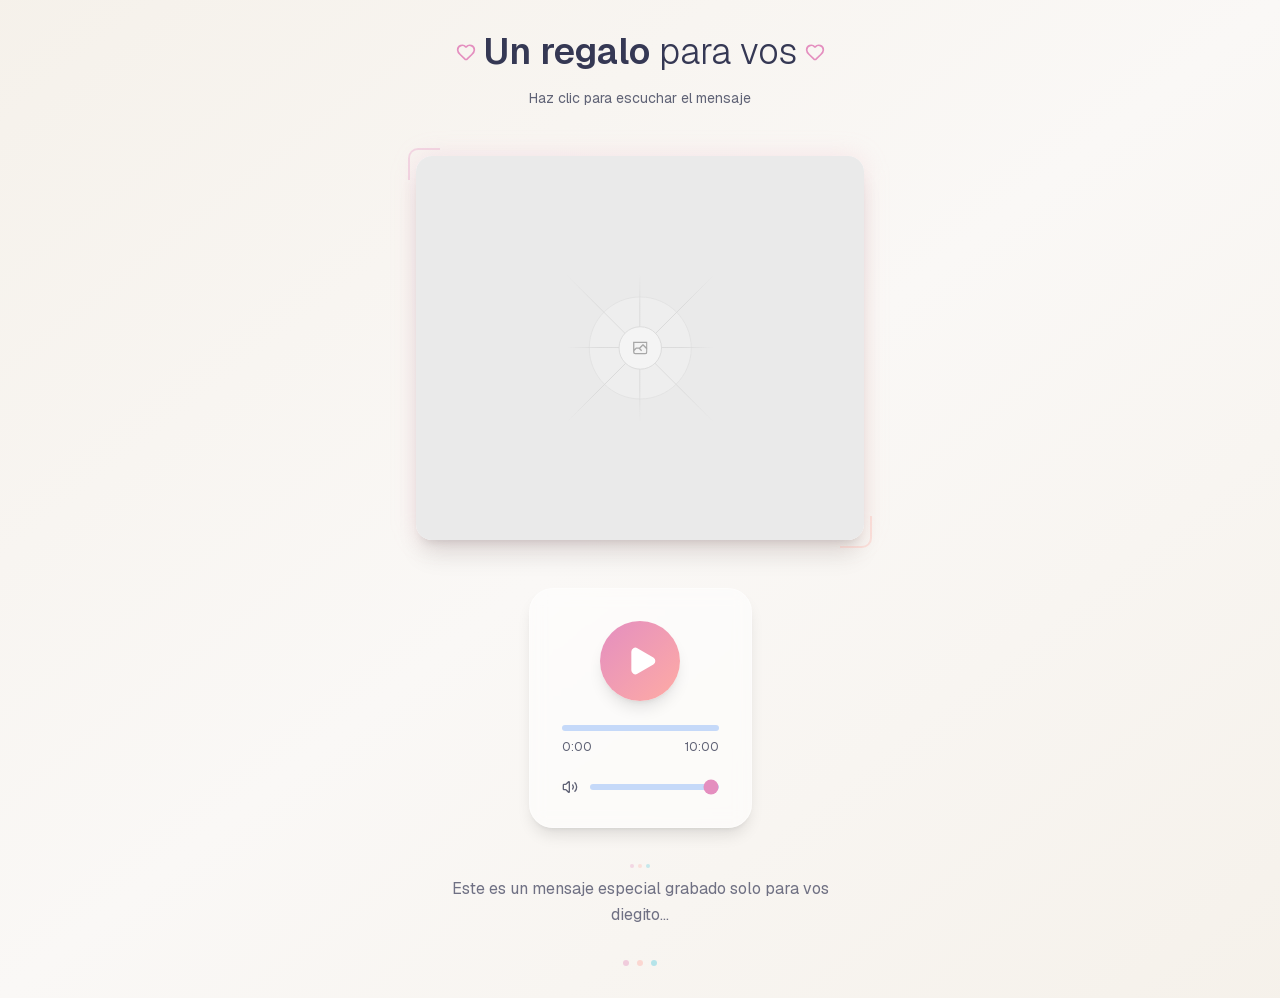
==== index.html @ 99f35101 "reordenando proyecto" ====
<!DOCTYPE html><html lang="es" class="bg-background"><head><meta charSet="utf-8"/><meta name="viewport" content="width=device-width, initial-scale=1"/><link rel="preload" href="/_next/static/media/797e433ab948586e-s.p.09zddjkbdep5a.woff2" as="font" crossorigin="" type="font/woff2"/><link rel="preload" href="/_next/static/media/caa3a2e1cccd8315-s.p.09~u27dqhyhd6.woff2" as="font" crossorigin="" type="font/woff2"/><link rel="preload" as="image" href="/placeholder.svg?height=400&amp;width=400"/><link rel="stylesheet" href="/_next/static/chunks/11unif--rw5h8.css" data-precedence="next"/><link rel="stylesheet" href="/_next/static/chunks/0zz5r8mtk~.bx.css" data-precedence="next"/><link rel="preload" as="script" fetchPriority="low" href="/_next/static/chunks/02yc90psx--ft.js"/><script src="/_next/static/chunks/0cje14_narrpx.js" async=""></script><script src="/_next/static/chunks/0xit3wd5pz8p7.js" async=""></script><script src="/_next/static/chunks/10u3y4bw1ayzs.js" async=""></script><script src="/_next/static/chunks/turbopack-0tns7n2_ygin..js" async=""></script><script src="/_next/static/chunks/0ya5kixflpvgt.js" async=""></script><script src="/_next/static/chunks/0d3tkj33oycf2.js" async=""></script><script src="/_next/static/chunks/0gewijohfyari.js" async=""></script><meta name="next-size-adjust" content=""/><title>Un regalo especial para vos</title><meta name="description" content="Una página creada con amor"/><meta name="generator" content="v0.app"/><link rel="icon" href="/icon-light-32x32.png" media="(prefers-color-scheme: light)"/><link rel="icon" href="/icon-dark-32x32.png" media="(prefers-color-scheme: dark)"/><link rel="icon" href="/icon.svg" type="image/svg+xml"/><link rel="apple-touch-icon" href="/apple-icon.png"/><script src="/_next/static/chunks/03~yq9q893hmn.js" noModule=""></script></head><body class="font-sans antialiased"><div hidden=""><!--$--><!--/$--></div><main class="min-h-screen bg-gradient-to-br from-background via-[#faf8f6] to-background flex flex-col items-center justify-center p-4 md:p-8"><div class="absolute top-0 left-0 w-96 h-96 bg-secondary/20 rounded-full blur-3xl -z-10"></div><div class="absolute bottom-0 right-0 w-96 h-96 bg-accent/20 rounded-full blur-3xl -z-10"></div><div class="absolute top-1/2 left-1/4 w-72 h-72 bg-primary/10 rounded-full blur-2xl -z-10"></div><div class="w-full max-w-md"><div class="text-center mb-12 space-y-2"><div class="flex items-center justify-center gap-2 mb-4"><svg xmlns="http://www.w3.org/2000/svg" width="20" height="20" viewBox="0 0 24 24" fill="none" stroke="currentColor" stroke-width="2" stroke-linecap="round" stroke-linejoin="round" class="lucide lucide-heart text-primary animate-pulse" aria-hidden="true"><path d="M2 9.5a5.5 5.5 0 0 1 9.591-3.676.56.56 0 0 0 .818 0A5.49 5.49 0 0 1 22 9.5c0 2.29-1.5 4-3 5.5l-5.492 5.313a2 2 0 0 1-3 .019L5 15c-1.5-1.5-3-3.2-3-5.5"></path></svg><h1 class="text-3xl md:text-4xl font-light text-foreground"><span class="font-semibold">Un regalo</span> para vos</h1><svg xmlns="http://www.w3.org/2000/svg" width="20" height="20" viewBox="0 0 24 24" fill="none" stroke="currentColor" stroke-width="2" stroke-linecap="round" stroke-linejoin="round" class="lucide lucide-heart text-primary animate-pulse" aria-hidden="true"><path d="M2 9.5a5.5 5.5 0 0 1 9.591-3.676.56.56 0 0 0 .818 0A5.49 5.49 0 0 1 22 9.5c0 2.29-1.5 4-3 5.5l-5.492 5.313a2 2 0 0 1-3 .019L5 15c-1.5-1.5-3-3.2-3-5.5"></path></svg></div><p class="text-sm text-muted-foreground">Haz clic para escuchar el mensaje</p></div><div class="mb-12"><div class="relative group"><div class="absolute inset-0 bg-gradient-to-br from-primary/20 to-secondary/20 rounded-2xl blur-md group-hover:blur-lg transition-all duration-300"></div><div class="relative bg-white rounded-2xl overflow-hidden shadow-xl group-hover:shadow-2xl transition-all duration-300 aspect-square md:aspect-auto md:h-96"><img alt="Foto especial" decoding="async" data-nimg="fill" class="object-cover" style="position:absolute;height:100%;width:100%;left:0;top:0;right:0;bottom:0;color:transparent" src="/placeholder.svg?height=400&amp;width=400"/><div class="absolute inset-0 bg-gradient-to-t from-black/5 via-transparent to-transparent opacity-0 group-hover:opacity-100 transition-opacity duration-300"></div></div><div class="absolute -top-2 -left-2 w-8 h-8 border-t-2 border-l-2 border-primary/30 rounded-tl-lg"></div><div class="absolute -bottom-2 -right-2 w-8 h-8 border-b-2 border-r-2 border-secondary/30 rounded-br-lg"></div></div></div><div class="flex justify-center mb-12"><div class="bg-white/50 backdrop-blur-sm rounded-3xl p-8 shadow-lg border border-white/40"><div class="flex flex-col items-center gap-6 w-full max-w-xs"><audio src="/diegito.mp3" crossorigin="anonymous"></audio><button class="relative w-20 h-20 rounded-full bg-gradient-to-br from-primary to-secondary flex items-center justify-center text-white shadow-lg hover:shadow-xl transition-all duration-300 hover:scale-105 active:scale-95" aria-label="Reproducir"><svg xmlns="http://www.w3.org/2000/svg" width="32" height="32" viewBox="0 0 24 24" fill="currentColor" stroke="currentColor" stroke-width="2" stroke-linecap="round" stroke-linejoin="round" class="lucide lucide-play ml-1" aria-hidden="true"><path d="M5 5a2 2 0 0 1 3.008-1.728l11.997 6.998a2 2 0 0 1 .003 3.458l-12 7A2 2 0 0 1 5 19z"></path></svg></button><div class="w-full space-y-2"><div class="h-1.5 bg-muted rounded-full cursor-pointer group"><div class="h-full bg-gradient-to-r from-primary to-secondary rounded-full transition-all duration-150 group-hover:h-2" style="width:0%"></div></div><div class="flex justify-between text-xs text-muted-foreground"><span>0:00</span><span>10:00</span></div></div><div class="flex items-center gap-3 w-full"><svg xmlns="http://www.w3.org/2000/svg" width="16" height="16" viewBox="0 0 24 24" fill="none" stroke="currentColor" stroke-width="2" stroke-linecap="round" stroke-linejoin="round" class="lucide lucide-volume2 lucide-volume-2 text-muted-foreground flex-shrink-0" aria-hidden="true"><path d="M11 4.702a.705.705 0 0 0-1.203-.498L6.413 7.587A1.4 1.4 0 0 1 5.416 8H3a1 1 0 0 0-1 1v6a1 1 0 0 0 1 1h2.416a1.4 1.4 0 0 1 .997.413l3.383 3.384A.705.705 0 0 0 11 19.298z"></path><path d="M16 9a5 5 0 0 1 0 6"></path><path d="M19.364 18.364a9 9 0 0 0 0-12.728"></path></svg><input type="range" min="0" max="1" step="0.01" class="w-full h-1.5 bg-muted rounded-full appearance-none cursor-pointer accent-primary" aria-label="Volumen" value="1"/></div></div></div></div><div class="text-center space-y-4 px-4"><p class="text-sm md:text-base text-foreground/70 leading-relaxed">Este es un mensaje especial grabado solo para vos diegito...</p><div class="flex justify-center gap-2 pt-4"><div class="w-1.5 h-1.5 rounded-full bg-primary/40"></div><div class="w-1.5 h-1.5 rounded-full bg-secondary/40"></div><div class="w-1.5 h-1.5 rounded-full bg-accent/40"></div></div></div></div><div class="absolute bottom-8 left-1/2 transform -translate-x-1/2 flex gap-1"><div class="w-1 h-1 rounded-full bg-primary/30 animate-bounce" style="animation-delay:0s"></div><div class="w-1 h-1 rounded-full bg-secondary/30 animate-bounce" style="animation-delay:0.1s"></div><div class="w-1 h-1 rounded-full bg-accent/30 animate-bounce" style="animation-delay:0.2s"></div></div></main><!--$--><!--/$--><!--$!--><template data-dgst="BAILOUT_TO_CLIENT_SIDE_RENDERING"></template><!--/$--><script src="/_next/static/chunks/02yc90psx--ft.js" id="_R_" async=""></script><script>(self.__next_f=self.__next_f||[]).push([0])</script><script>self.__next_f.push([1,"1:\"$Sreact.fragment\"\n2:I[39756,[\"/_next/static/chunks/0ya5kixflpvgt.js\",\"/_next/static/chunks/0d3tkj33oycf2.js\"],\"default\"]\n3:I[37457,[\"/_next/static/chunks/0ya5kixflpvgt.js\",\"/_next/static/chunks/0d3tkj33oycf2.js\"],\"default\"]\n4:I[2355,[\"/_next/static/chunks/0ya5kixflpvgt.js\",\"/_next/static/chunks/0d3tkj33oycf2.js\"],\"Analytics\"]\n5:I[47257,[\"/_next/static/chunks/0ya5kixflpvgt.js\",\"/_next/static/chunks/0d3tkj33oycf2.js\"],\"ClientPageRoot\"]\n6:I[31713,[\"/_next/static/chunks/0ya5kixflpvgt.js\",\"/_next/static/chunks/0d3tkj33oycf2.js\",\"/_next/static/chunks/0gewijohfyari.js\"],\"default\"]\n9:I[97367,[\"/_next/static/chunks/0ya5kixflpvgt.js\",\"/_next/static/chunks/0d3tkj33oycf2.js\"],\"OutletBoundary\"]\na:\"$Sreact.suspense\"\nc:I[97367,[\"/_next/static/chunks/0ya5kixflpvgt.js\",\"/_next/static/chunks/0d3tkj33oycf2.js\"],\"ViewportBoundary\"]\ne:I[97367,[\"/_next/static/chunks/0ya5kixflpvgt.js\",\"/_next/static/chunks/0d3tkj33oycf2.js\"],\"MetadataBoundary\"]\n10:I[68027,[\"/_next/static/chunks/0ya5kixflpvgt.js\",\"/_next/static/chunks/0d3tkj33oycf2.js\"],\"default\",1]\n:HL[\"/_next/static/chunks/11unif--rw5h8.css\",\"style\"]\n:HL[\"/_next/static/chunks/0zz5r8mtk~.bx.css\",\"style\"]\n:HL[\"/_next/static/media/797e433ab948586e-s.p.09zddjkbdep5a.woff2\",\"font\",{\"crossOrigin\":\"\",\"type\":\"font/woff2\"}]\n:HL[\"/_next/static/media/caa3a2e1cccd8315-s.p.09~u27dqhyhd6.woff2\",\"font\",{\"crossOrigin\":\"\",\"type\":\"font/woff2\"}]\n"])</script><script>self.__next_f.push([1,"0:{\"P\":null,\"c\":[\"\",\"\"],\"q\":\"\",\"i\":false,\"f\":[[[\"\",{\"children\":[\"__PAGE__\",{}]},\"$undefined\",\"$undefined\",16],[[\"$\",\"$1\",\"c\",{\"children\":[[[\"$\",\"link\",\"0\",{\"rel\":\"stylesheet\",\"href\":\"/_next/static/chunks/11unif--rw5h8.css\",\"precedence\":\"next\",\"crossOrigin\":\"$undefined\",\"nonce\":\"$undefined\"}],[\"$\",\"link\",\"1\",{\"rel\":\"stylesheet\",\"href\":\"/_next/static/chunks/0zz5r8mtk~.bx.css\",\"precedence\":\"next\",\"crossOrigin\":\"$undefined\",\"nonce\":\"$undefined\"}],[\"$\",\"script\",\"script-0\",{\"src\":\"/_next/static/chunks/0ya5kixflpvgt.js\",\"async\":true,\"nonce\":\"$undefined\"}],[\"$\",\"script\",\"script-1\",{\"src\":\"/_next/static/chunks/0d3tkj33oycf2.js\",\"async\":true,\"nonce\":\"$undefined\"}]],[\"$\",\"html\",null,{\"lang\":\"es\",\"className\":\"bg-background\",\"children\":[\"$\",\"body\",null,{\"className\":\"font-sans antialiased\",\"children\":[[\"$\",\"$L2\",null,{\"parallelRouterKey\":\"children\",\"error\":\"$undefined\",\"errorStyles\":\"$undefined\",\"errorScripts\":\"$undefined\",\"template\":[\"$\",\"$L3\",null,{}],\"templateStyles\":\"$undefined\",\"templateScripts\":\"$undefined\",\"notFound\":[[[\"$\",\"title\",null,{\"children\":\"404: This page could not be found.\"}],[\"$\",\"div\",null,{\"style\":{\"fontFamily\":\"system-ui,\\\"Segoe UI\\\",Roboto,Helvetica,Arial,sans-serif,\\\"Apple Color Emoji\\\",\\\"Segoe UI Emoji\\\"\",\"height\":\"100vh\",\"textAlign\":\"center\",\"display\":\"flex\",\"flexDirection\":\"column\",\"alignItems\":\"center\",\"justifyContent\":\"center\"},\"children\":[\"$\",\"div\",null,{\"children\":[[\"$\",\"style\",null,{\"dangerouslySetInnerHTML\":{\"__html\":\"body{color:#000;background:#fff;margin:0}.next-error-h1{border-right:1px solid rgba(0,0,0,.3)}@media (prefers-color-scheme:dark){body{color:#fff;background:#000}.next-error-h1{border-right:1px solid rgba(255,255,255,.3)}}\"}}],[\"$\",\"h1\",null,{\"className\":\"next-error-h1\",\"style\":{\"display\":\"inline-block\",\"margin\":\"0 20px 0 0\",\"padding\":\"0 23px 0 0\",\"fontSize\":24,\"fontWeight\":500,\"verticalAlign\":\"top\",\"lineHeight\":\"49px\"},\"children\":404}],[\"$\",\"div\",null,{\"style\":{\"display\":\"inline-block\"},\"children\":[\"$\",\"h2\",null,{\"style\":{\"fontSize\":14,\"fontWeight\":400,\"lineHeight\":\"49px\",\"margin\":0},\"children\":\"This page could not be found.\"}]}]]}]}]],[]],\"forbidden\":\"$undefined\",\"unauthorized\":\"$undefined\"}],[\"$\",\"$L4\",null,{}]]}]}]]}],{\"children\":[[\"$\",\"$1\",\"c\",{\"children\":[[\"$\",\"$L5\",null,{\"Component\":\"$6\",\"serverProvidedParams\":{\"searchParams\":{},\"params\":{},\"promises\":[\"$@7\",\"$@8\"]}}],[[\"$\",\"script\",\"script-0\",{\"src\":\"/_next/static/chunks/0gewijohfyari.js\",\"async\":true,\"nonce\":\"$undefined\"}]],[\"$\",\"$L9\",null,{\"children\":[\"$\",\"$a\",null,{\"name\":\"Next.MetadataOutlet\",\"children\":\"$@b\"}]}]]}],{},null,false,null]},null,false,null],[\"$\",\"$1\",\"h\",{\"children\":[null,[\"$\",\"$Lc\",null,{\"children\":\"$Ld\"}],[\"$\",\"div\",null,{\"hidden\":true,\"children\":[\"$\",\"$Le\",null,{\"children\":[\"$\",\"$a\",null,{\"name\":\"Next.Metadata\",\"children\":\"$Lf\"}]}]}],[\"$\",\"meta\",null,{\"name\":\"next-size-adjust\",\"content\":\"\"}]]}],false]],\"m\":\"$undefined\",\"G\":[\"$10\",[[\"$\",\"link\",\"0\",{\"rel\":\"stylesheet\",\"href\":\"/_next/static/chunks/11unif--rw5h8.css\",\"precedence\":\"next\",\"crossOrigin\":\"$undefined\",\"nonce\":\"$undefined\"}],[\"$\",\"link\",\"1\",{\"rel\":\"stylesheet\",\"href\":\"/_next/static/chunks/0zz5r8mtk~.bx.css\",\"precedence\":\"next\",\"crossOrigin\":\"$undefined\",\"nonce\":\"$undefined\"}]]],\"S\":true,\"h\":null,\"s\":\"$undefined\",\"l\":\"$undefined\",\"p\":\"$undefined\",\"d\":\"$undefined\",\"b\":\"1LnZJ5St9mzaXVSEYnc7F\"}\n"])</script><script>self.__next_f.push([1,"7:{}\n8:\"$0:f:0:1:1:children:0:props:children:0:props:serverProvidedParams:params\"\n"])</script><script>self.__next_f.push([1,"d:[[\"$\",\"meta\",\"0\",{\"charSet\":\"utf-8\"}],[\"$\",\"meta\",\"1\",{\"name\":\"viewport\",\"content\":\"width=device-width, initial-scale=1\"}]]\n"])</script><script>self.__next_f.push([1,"11:I[27201,[\"/_next/static/chunks/0ya5kixflpvgt.js\",\"/_next/static/chunks/0d3tkj33oycf2.js\"],\"IconMark\"]\nb:null\nf:[[\"$\",\"title\",\"0\",{\"children\":\"Un regalo especial para vos\"}],[\"$\",\"meta\",\"1\",{\"name\":\"description\",\"content\":\"Una página creada con amor\"}],[\"$\",\"meta\",\"2\",{\"name\":\"generator\",\"content\":\"v0.app\"}],[\"$\",\"link\",\"3\",{\"rel\":\"icon\",\"href\":\"/icon-light-32x32.png\",\"media\":\"(prefers-color-scheme: light)\"}],[\"$\",\"link\",\"4\",{\"rel\":\"icon\",\"href\":\"/icon-dark-32x32.png\",\"media\":\"(prefers-color-scheme: dark)\"}],[\"$\",\"link\",\"5\",{\"rel\":\"icon\",\"href\":\"/icon.svg\",\"type\":\"image/svg+xml\"}],[\"$\",\"link\",\"6\",{\"rel\":\"apple-touch-icon\",\"href\":\"/apple-icon.png\"}],[\"$\",\"$L11\",\"7\",{}]]\n"])</script></body></html>
---- _next/static/chunks/11unif--rw5h8.css ----
@font-face{font-family:Geist;font-style:normal;font-weight:100 900;font-display:swap;src:url(../media/fef07dbb0973bf53-s.12tyk43_3sh9u.woff2)format("woff2");unicode-range:U+460-52F,U+1C80-1C8A,U+20B4,U+2DE0-2DFF,U+A640-A69F,U+FE2E-FE2F}@font-face{font-family:Geist;font-style:normal;font-weight:100 900;font-display:swap;src:url(../media/8a480f0b521d4e75-s.0jzbimsg8vl84.woff2)format("woff2");unicode-range:U+301,U+400-45F,U+490-491,U+4B0-4B1,U+2116}@font-face{font-family:Geist;font-style:normal;font-weight:100 900;font-display:swap;src:url(../media/53b9e256198e5412-s.0-wfv7uh4i7h9.woff2)format("woff2");unicode-range:U+102-103,U+110-111,U+128-129,U+168-169,U+1A0-1A1,U+1AF-1B0,U+300-301,U+303-304,U+308-309,U+323,U+329,U+1EA0-1EF9,U+20AB}@font-face{font-family:Geist;font-style:normal;font-weight:100 900;font-display:swap;src:url(../media/7178b3e590c64307-s.0nx0ww8fni_q3.woff2)format("woff2");unicode-range:U+100-2BA,U+2BD-2C5,U+2C7-2CC,U+2CE-2D7,U+2DD-2FF,U+304,U+308,U+329,U+1D00-1DBF,U+1E00-1E9F,U+1EF2-1EFF,U+2020,U+20A0-20AB,U+20AD-20C0,U+2113,U+2C60-2C7F,U+A720-A7FF}@font-face{font-family:Geist;font-style:normal;font-weight:100 900;font-display:swap;src:url(../media/caa3a2e1cccd8315-s.p.09~u27dqhyhd6.woff2)format("woff2");unicode-range:U+??,U+131,U+152-153,U+2BB-2BC,U+2C6,U+2DA,U+2DC,U+304,U+308,U+329,U+2000-206F,U+20AC,U+2122,U+2191,U+2193,U+2212,U+2215,U+FEFF,U+FFFD}@font-face{font-family:Geist Fallback;src:local(Arial);ascent-override:95.94%;descent-override:28.16%;line-gap-override:0.0%;size-adjust:104.76%}.geist_a7695b8e-module__Entzca__className{font-family:Geist,Geist Fallback;font-style:normal}
@font-face{font-family:Geist Mono;font-style:normal;font-weight:100 900;font-display:swap;src:url(../media/5ce348bf30bf5439-s.0ee55_hj9qcer.woff2)format("woff2");unicode-range:U+460-52F,U+1C80-1C8A,U+20B4,U+2DE0-2DFF,U+A640-A69F,U+FE2E-FE2F}@font-face{font-family:Geist Mono;font-style:normal;font-weight:100 900;font-display:swap;src:url(../media/4fa387ec64143e14-s.0.qu-9752pffj.woff2)format("woff2");unicode-range:U+301,U+400-45F,U+490-491,U+4B0-4B1,U+2116}@font-face{font-family:Geist Mono;font-style:normal;font-weight:100 900;font-display:swap;src:url(../media/6306c77e7c8268e4-s.0mao5jbfbduzp.woff2)format("woff2");unicode-range:U+2000-2001,U+2004-2008,U+200A,U+23B8-23BD,U+2500-259F}@font-face{font-family:Geist Mono;font-style:normal;font-weight:100 900;font-display:swap;src:url(../media/7d817b4c03b0c5f1-s.0uzt.a6d44yda.woff2)format("woff2");unicode-range:U+102-103,U+110-111,U+128-129,U+168-169,U+1A0-1A1,U+1AF-1B0,U+300-301,U+303-304,U+308-309,U+323,U+329,U+1EA0-1EF9,U+20AB}@font-face{font-family:Geist Mono;font-style:normal;font-weight:100 900;font-display:swap;src:url(../media/bbc41e54d2fcbd21-s.0mvwgmnhv29no.woff2)format("woff2");unicode-range:U+100-2BA,U+2BD-2C5,U+2C7-2CC,U+2CE-2D7,U+2DD-2FF,U+304,U+308,U+329,U+1D00-1DBF,U+1E00-1E9F,U+1EF2-1EFF,U+2020,U+20A0-20AB,U+20AD-20C0,U+2113,U+2C60-2C7F,U+A720-A7FF}@font-face{font-family:Geist Mono;font-style:normal;font-weight:100 900;font-display:swap;src:url(../media/797e433ab948586e-s.p.09zddjkbdep5a.woff2)format("woff2");unicode-range:U+??,U+131,U+152-153,U+2BB-2BC,U+2C6,U+2DA,U+2DC,U+304,U+308,U+329,U+2000-206F,U+20AC,U+2122,U+2191,U+2193,U+2212,U+2215,U+FEFF,U+FFFD}@font-face{font-family:Geist Mono Fallback;src:local(Arial);ascent-override:74.67%;descent-override:21.92%;line-gap-override:0.0%;size-adjust:134.59%}.geist_mono_354fc78-module__zrY5Sa__className{font-family:Geist Mono,Geist Mono Fallback;font-style:normal}
---- _next/static/chunks/0zz5r8mtk~.bx.css ----
@layer properties{@supports (((-webkit-hyphens:none)) and (not (margin-trim:inline))) or ((-moz-orient:inline) and (not (color:rgb(from red r g b)))){*,:before,:after,::backdrop{--tw-translate-x:0;--tw-translate-y:0;--tw-translate-z:0;--tw-rotate-x:initial;--tw-rotate-y:initial;--tw-rotate-z:initial;--tw-skew-x:initial;--tw-skew-y:initial;--tw-space-y-reverse:0;--tw-space-x-reverse:0;--tw-border-style:solid;--tw-gradient-position:initial;--tw-gradient-from:#0000;--tw-gradient-via:#0000;--tw-gradient-to:#0000;--tw-gradient-stops:initial;--tw-gradient-via-stops:initial;--tw-gradient-from-position:0%;--tw-gradient-via-position:50%;--tw-gradient-to-position:100%;--tw-leading:initial;--tw-font-weight:initial;--tw-tracking:initial;--tw-ordinal:initial;--tw-slashed-zero:initial;--tw-numeric-figure:initial;--tw-numeric-spacing:initial;--tw-numeric-fraction:initial;--tw-shadow:0 0 #0000;--tw-shadow-color:initial;--tw-shadow-alpha:100%;--tw-inset-shadow:0 0 #0000;--tw-inset-shadow-color:initial;--tw-inset-shadow-alpha:100%;--tw-ring-color:initial;--tw-ring-shadow:0 0 #0000;--tw-inset-ring-color:initial;--tw-inset-ring-shadow:0 0 #0000;--tw-ring-inset:initial;--tw-ring-offset-width:0px;--tw-ring-offset-color:#fff;--tw-ring-offset-shadow:0 0 #0000;--tw-outline-style:solid;--tw-blur:initial;--tw-brightness:initial;--tw-contrast:initial;--tw-grayscale:initial;--tw-hue-rotate:initial;--tw-invert:initial;--tw-opacity:initial;--tw-saturate:initial;--tw-sepia:initial;--tw-drop-shadow:initial;--tw-drop-shadow-color:initial;--tw-drop-shadow-alpha:100%;--tw-drop-shadow-size:initial;--tw-backdrop-blur:initial;--tw-backdrop-brightness:initial;--tw-backdrop-contrast:initial;--tw-backdrop-grayscale:initial;--tw-backdrop-hue-rotate:initial;--tw-backdrop-invert:initial;--tw-backdrop-opacity:initial;--tw-backdrop-saturate:initial;--tw-backdrop-sepia:initial;--tw-duration:initial;--tw-ease:initial;--tw-content:"";--tw-scale-x:1;--tw-scale-y:1;--tw-scale-z:1;--tw-animation-delay:0s;--tw-animation-direction:normal;--tw-animation-duration:initial;--tw-animation-fill-mode:forwards;--tw-animation-iteration-count:1;--tw-enter-opacity:1;--tw-enter-rotate:0;--tw-enter-scale:1;--tw-enter-translate-x:0;--tw-enter-translate-y:0;--tw-exit-opacity:1;--tw-exit-rotate:0;--tw-exit-scale:1;--tw-exit-translate-x:0;--tw-exit-translate-y:0}}}@layer theme{:root,:host{--color-red-50:#fef2f2;--color-red-300:#ffa3a3;--color-red-400:#ff6568;--color-red-600:#e40014;--color-black:#000;--color-white:#fff;--spacing:.25rem;--container-xs:20rem;--container-sm:24rem;--container-md:28rem;--container-lg:32rem;--text-xs:.75rem;--text-xs--line-height:calc(1 / .75);--text-sm:.875rem;--text-sm--line-height:calc(1.25 / .875);--text-base:1rem;--text-base--line-height:calc(1.5 / 1);--text-lg:1.125rem;--text-lg--line-height:calc(1.75 / 1.125);--text-3xl:1.875rem;--text-3xl--line-height:calc(2.25 / 1.875);--text-4xl:2.25rem;--text-4xl--line-height:calc(2.5 / 2.25);--font-weight-light:300;--font-weight-normal:400;--font-weight-medium:500;--font-weight-semibold:600;--tracking-tight:-.025em;--tracking-widest:.1em;--leading-snug:1.375;--leading-normal:1.5;--leading-relaxed:1.625;--radius-xs:.125rem;--radius-2xl:1rem;--radius-3xl:1.5rem;--ease-in-out:cubic-bezier(.4, 0, .2, 1);--animate-spin:spin 1s linear infinite;--animate-pulse:pulse 2s cubic-bezier(.4, 0, .6, 1) infinite;--animate-bounce:bounce 1s infinite;--blur-sm:8px;--blur-md:12px;--blur-lg:16px;--blur-2xl:40px;--blur-3xl:64px;--aspect-video:16 / 9;--default-transition-duration:.15s;--default-transition-timing-function:cubic-bezier(.4, 0, .2, 1);--default-font-family:"Geist", "Geist Fallback";--default-mono-font-family:"Geist Mono", "Geist Mono Fallback";--color-border:var(--border)}@supports (color:lab(0% 0 0)){:root,:host{--color-red-50:lab(96.5005% 4.18511 1.52329);--color-red-300:lab(76.5514% 36.4219 15.5335);--color-red-400:lab(63.7053% 60.7449 31.3109);--color-red-600:lab(48.4493% 77.4328 61.5452)}}}@layer base{*,:after,:before,::backdrop{box-sizing:border-box;border:0 solid;margin:0;padding:0}::file-selector-button{box-sizing:border-box;border:0 solid;margin:0;padding:0}html,:host{-webkit-text-size-adjust:100%;tab-size:4;line-height:1.5;font-family:var(--default-font-family,ui-sans-serif, system-ui, sans-serif, "Apple Color Emoji", "Segoe UI Emoji", "Segoe UI Symbol", "Noto Color Emoji");font-feature-settings:var(--default-font-feature-settings,normal);font-variation-settings:var(--default-font-variation-settings,normal);-webkit-tap-highlight-color:transparent}hr{height:0;color:inherit;border-top-width:1px}abbr:where([title]){-webkit-text-decoration:underline dotted;text-decoration:underline dotted}h1,h2,h3,h4,h5,h6{font-size:inherit;font-weight:inherit}a{color:inherit;-webkit-text-decoration:inherit;-webkit-text-decoration:inherit;-webkit-text-decoration:inherit;-webkit-text-decoration:inherit;text-decoration:inherit}b,strong{font-weight:bolder}code,kbd,samp,pre{font-family:var(--default-mono-font-family,ui-monospace, SFMono-Regular, Menlo, Monaco, Consolas, "Liberation Mono", "Courier New", monospace);font-feature-settings:var(--default-mono-font-feature-settings,normal);font-variation-settings:var(--default-mono-font-variation-settings,normal);font-size:1em}small{font-size:80%}sub,sup{vertical-align:baseline;font-size:75%;line-height:0;position:relative}sub{bottom:-.25em}sup{top:-.5em}table{text-indent:0;border-color:inherit;border-collapse:collapse}:-moz-focusring{outline:auto}progress{vertical-align:baseline}summary{display:list-item}ol,ul,menu{list-style:none}img,svg,video,canvas,audio,iframe,embed,object{vertical-align:middle;display:block}img,video{max-width:100%;height:auto}button,input,select,optgroup,textarea{font:inherit;font-feature-settings:inherit;font-variation-settings:inherit;letter-spacing:inherit;color:inherit;opacity:1;background-color:#0000;border-radius:0}::file-selector-button{font:inherit;font-feature-settings:inherit;font-variation-settings:inherit;letter-spacing:inherit;color:inherit;opacity:1;background-color:#0000;border-radius:0}:where(select:is([multiple],[size])) optgroup{font-weight:bolder}:where(select:is([multiple],[size])) optgroup option{padding-inline-start:20px}::file-selector-button{margin-inline-end:4px}::placeholder{opacity:1}@supports (not ((-webkit-appearance:-apple-pay-button))) or (contain-intrinsic-size:1px){::placeholder{color:currentColor}@supports (color:color-mix(in lab, red, red)){::placeholder{color:color-mix(in oklab, currentcolor 50%, transparent)}}}textarea{resize:vertical}::-webkit-search-decoration{-webkit-appearance:none}::-webkit-date-and-time-value{min-height:1lh;text-align:inherit}::-webkit-datetime-edit{display:inline-flex}::-webkit-datetime-edit-fields-wrapper{padding:0}::-webkit-datetime-edit{padding-block:0}::-webkit-datetime-edit-year-field{padding-block:0}::-webkit-datetime-edit-month-field{padding-block:0}::-webkit-datetime-edit-day-field{padding-block:0}::-webkit-datetime-edit-hour-field{padding-block:0}::-webkit-datetime-edit-minute-field{padding-block:0}::-webkit-datetime-edit-second-field{padding-block:0}::-webkit-datetime-edit-millisecond-field{padding-block:0}::-webkit-datetime-edit-meridiem-field{padding-block:0}::-webkit-calendar-picker-indicator{line-height:1}:-moz-ui-invalid{box-shadow:none}button,input:where([type=button],[type=reset],[type=submit]){appearance:button}::file-selector-button{appearance:button}::-webkit-inner-spin-button{height:auto}::-webkit-outer-spin-button{height:auto}[hidden]:where(:not([hidden=until-found])){display:none!important}*{border-color:var(--border);outline-color:var(--ring)}@supports (color:color-mix(in lab, red, red)){*{outline-color:color-mix(in oklab, var(--ring) 50%, transparent)}}body{background-color:var(--background);color:var(--foreground)}}@layer components;@layer utilities{.\@container\/card-header{container:card-header/inline-size}.\@container\/field-group{container:field-group/inline-size}.pointer-events-auto{pointer-events:auto}.pointer-events-none{pointer-events:none}.invisible{visibility:hidden}.sr-only{clip-path:inset(50%);white-space:nowrap;border-width:0;width:1px;height:1px;margin:-1px;padding:0;position:absolute;overflow:hidden}.absolute{position:absolute}.fixed{position:fixed}.relative{position:relative}.inset-0{inset:calc(var(--spacing) * 0)}.inset-x-0{inset-inline:calc(var(--spacing) * 0)}.inset-y-0{inset-block:calc(var(--spacing) * 0)}.-top-2{top:calc(var(--spacing) * -2)}.-top-12{top:calc(var(--spacing) * -12)}.top-0{top:calc(var(--spacing) * 0)}.top-1\.5{top:calc(var(--spacing) * 1.5)}.top-1\/2{top:50%}.top-2{top:calc(var(--spacing) * 2)}.top-3\.5{top:calc(var(--spacing) * 3.5)}.top-4{top:calc(var(--spacing) * 4)}.top-\[1px\]{top:1px}.top-\[50\%\]{top:50%}.top-\[60\%\]{top:60%}.top-full{top:100%}.-right-2{right:calc(var(--spacing) * -2)}.-right-12{right:calc(var(--spacing) * -12)}.right-0{right:calc(var(--spacing) * 0)}.right-1{right:calc(var(--spacing) * 1)}.right-2{right:calc(var(--spacing) * 2)}.right-3{right:calc(var(--spacing) * 3)}.right-4{right:calc(var(--spacing) * 4)}.-bottom-2{bottom:calc(var(--spacing) * -2)}.-bottom-12{bottom:calc(var(--spacing) * -12)}.bottom-0{bottom:calc(var(--spacing) * 0)}.bottom-8{bottom:calc(var(--spacing) * 8)}.-left-2{left:calc(var(--spacing) * -2)}.-left-12{left:calc(var(--spacing) * -12)}.left-0{left:calc(var(--spacing) * 0)}.left-1\/2{left:50%}.left-1\/4{left:25%}.left-2{left:calc(var(--spacing) * 2)}.left-\[50\%\]{left:50%}.isolate{isolation:isolate}.-z-10{z-index:calc(10 * -1)}.z-10{z-index:10}.z-20{z-index:20}.z-50{z-index:50}.z-\[1\]{z-index:1}.z-\[100\]{z-index:100}.order-first{order:-9999}.order-last{order:9999}.col-start-2{grid-column-start:2}.row-span-2{grid-row:span 2/span 2}.row-start-1{grid-row-start:1}.container{width:100%}@media (min-width:40rem){.container{max-width:40rem}}@media (min-width:48rem){.container{max-width:48rem}}@media (min-width:64rem){.container{max-width:64rem}}@media (min-width:80rem){.container{max-width:80rem}}@media (min-width:96rem){.container{max-width:96rem}}.\!m-0{margin:calc(var(--spacing) * 0)!important}.-mx-1{margin-inline:calc(var(--spacing) * -1)}.mx-2{margin-inline:calc(var(--spacing) * 2)}.mx-3\.5{margin-inline:calc(var(--spacing) * 3.5)}.mx-auto{margin-inline:auto}.-my-2{margin-block:calc(var(--spacing) * -2)}.my-0{margin-block:calc(var(--spacing) * 0)}.my-0\.5{margin-block:calc(var(--spacing) * .5)}.my-1{margin-block:calc(var(--spacing) * 1)}.-mt-4{margin-top:calc(var(--spacing) * -4)}.mt-1\.5{margin-top:calc(var(--spacing) * 1.5)}.mt-2{margin-top:calc(var(--spacing) * 2)}.mt-4{margin-top:calc(var(--spacing) * 4)}.mt-auto{margin-top:auto}.mb-2{margin-bottom:calc(var(--spacing) * 2)}.mb-3{margin-bottom:calc(var(--spacing) * 3)}.mb-4{margin-bottom:calc(var(--spacing) * 4)}.mb-12{margin-bottom:calc(var(--spacing) * 12)}.-ml-4{margin-left:calc(var(--spacing) * -4)}.ml-1{margin-left:calc(var(--spacing) * 1)}.ml-4{margin-left:calc(var(--spacing) * 4)}.ml-auto{margin-left:auto}.line-clamp-1{-webkit-line-clamp:1;-webkit-box-orient:vertical;display:-webkit-box;overflow:hidden}.line-clamp-2{-webkit-line-clamp:2;-webkit-box-orient:vertical;display:-webkit-box;overflow:hidden}.block{display:block}.flex{display:flex}.grid{display:grid}.hidden{display:none}.inline-flex{display:inline-flex}.table{display:table}.table-caption{display:table-caption}.table-cell{display:table-cell}.table-row{display:table-row}.field-sizing-content{field-sizing:content}.aspect-square{aspect-ratio:1}.aspect-video{aspect-ratio:var(--aspect-video)}.size-\(--cell-size\){width:var(--cell-size);height:var(--cell-size)}.size-2{width:calc(var(--spacing) * 2);height:calc(var(--spacing) * 2)}.size-2\.5{width:calc(var(--spacing) * 2.5);height:calc(var(--spacing) * 2.5)}.size-3{width:calc(var(--spacing) * 3);height:calc(var(--spacing) * 3)}.size-3\.5{width:calc(var(--spacing) * 3.5);height:calc(var(--spacing) * 3.5)}.size-4{width:calc(var(--spacing) * 4);height:calc(var(--spacing) * 4)}.size-6{width:calc(var(--spacing) * 6);height:calc(var(--spacing) * 6)}.size-7{width:calc(var(--spacing) * 7);height:calc(var(--spacing) * 7)}.size-8{width:calc(var(--spacing) * 8);height:calc(var(--spacing) * 8)}.size-9{width:calc(var(--spacing) * 9);height:calc(var(--spacing) * 9)}.size-10{width:calc(var(--spacing) * 10);height:calc(var(--spacing) * 10)}.size-auto{width:auto;height:auto}.size-full{width:100%;height:100%}.h-\(--cell-size\){height:var(--cell-size)}.h-1{height:calc(var(--spacing) * 1)}.h-1\.5{height:calc(var(--spacing) * 1.5)}.h-2{height:calc(var(--spacing) * 2)}.h-2\.5{height:calc(var(--spacing) * 2.5)}.h-4{height:calc(var(--spacing) * 4)}.h-5{height:calc(var(--spacing) * 5)}.h-6{height:calc(var(--spacing) * 6)}.h-7{height:calc(var(--spacing) * 7)}.h-8{height:calc(var(--spacing) * 8)}.h-9{height:calc(var(--spacing) * 9)}.h-10{height:calc(var(--spacing) * 10)}.h-12{height:calc(var(--spacing) * 12)}.h-20{height:calc(var(--spacing) * 20)}.h-72{height:calc(var(--spacing) * 72)}.h-96{height:calc(var(--spacing) * 96)}.h-\[1\.15rem\]{height:1.15rem}.h-\[calc\(100\%-1px\)\]{height:calc(100% - 1px)}.h-\[var\(--radix-navigation-menu-viewport-height\)\]{height:var(--radix-navigation-menu-viewport-height)}.h-\[var\(--radix-select-trigger-height\)\]{height:var(--radix-select-trigger-height)}.h-auto{height:auto}.h-full{height:100%}.h-px{height:1px}.h-svh{height:100svh}.max-h-\(--radix-context-menu-content-available-height\){max-height:var(--radix-context-menu-content-available-height)}.max-h-\(--radix-dropdown-menu-content-available-height\){max-height:var(--radix-dropdown-menu-content-available-height)}.max-h-\(--radix-select-content-available-height\){max-height:var(--radix-select-content-available-height)}.max-h-\[300px\]{max-height:300px}.max-h-screen{max-height:100vh}.min-h-0{min-height:calc(var(--spacing) * 0)}.min-h-4{min-height:calc(var(--spacing) * 4)}.min-h-16{min-height:calc(var(--spacing) * 16)}.min-h-screen{min-height:100vh}.min-h-svh{min-height:100svh}.w-\(--cell-size\){width:var(--cell-size)}.w-\(--sidebar-width\){width:var(--sidebar-width)}.w-0{width:calc(var(--spacing) * 0)}.w-1{width:calc(var(--spacing) * 1)}.w-1\.5{width:calc(var(--spacing) * 1.5)}.w-2{width:calc(var(--spacing) * 2)}.w-2\.5{width:calc(var(--spacing) * 2.5)}.w-3{width:calc(var(--spacing) * 3)}.w-3\/4{width:75%}.w-4{width:calc(var(--spacing) * 4)}.w-5{width:calc(var(--spacing) * 5)}.w-8{width:calc(var(--spacing) * 8)}.w-9{width:calc(var(--spacing) * 9)}.w-20{width:calc(var(--spacing) * 20)}.w-64{width:calc(var(--spacing) * 64)}.w-72{width:calc(var(--spacing) * 72)}.w-96{width:calc(var(--spacing) * 96)}.w-\[100px\]{width:100px}.w-auto{width:auto}.w-fit{width:fit-content}.w-full{width:100%}.w-max{width:max-content}.w-px{width:1px}.max-w-\(--skeleton-width\){max-width:var(--skeleton-width)}.max-w-\[calc\(100\%-2rem\)\]{max-width:calc(100% - 2rem)}.max-w-max{max-width:max-content}.max-w-md{max-width:var(--container-md)}.max-w-sm{max-width:var(--container-sm)}.max-w-xs{max-width:var(--container-xs)}.min-w-\(--cell-size\){min-width:var(--cell-size)}.min-w-0{min-width:calc(var(--spacing) * 0)}.min-w-5{min-width:calc(var(--spacing) * 5)}.min-w-8{min-width:calc(var(--spacing) * 8)}.min-w-9{min-width:calc(var(--spacing) * 9)}.min-w-10{min-width:calc(var(--spacing) * 10)}.min-w-\[8rem\]{min-width:8rem}.min-w-\[12rem\]{min-width:12rem}.min-w-\[var\(--radix-select-trigger-width\)\]{min-width:var(--radix-select-trigger-width)}.flex-1{flex:1}.flex-shrink-0,.shrink-0{flex-shrink:0}.grow{flex-grow:1}.grow-0{flex-grow:0}.basis-full{flex-basis:100%}.caption-bottom{caption-side:bottom}.border-collapse{border-collapse:collapse}.origin-\(--radix-context-menu-content-transform-origin\){transform-origin:var(--radix-context-menu-content-transform-origin)}.origin-\(--radix-dropdown-menu-content-transform-origin\){transform-origin:var(--radix-dropdown-menu-content-transform-origin)}.origin-\(--radix-hover-card-content-transform-origin\){transform-origin:var(--radix-hover-card-content-transform-origin)}.origin-\(--radix-menubar-content-transform-origin\){transform-origin:var(--radix-menubar-content-transform-origin)}.origin-\(--radix-popover-content-transform-origin\){transform-origin:var(--radix-popover-content-transform-origin)}.origin-\(--radix-select-content-transform-origin\){transform-origin:var(--radix-select-content-transform-origin)}.origin-\(--radix-tooltip-content-transform-origin\){transform-origin:var(--radix-tooltip-content-transform-origin)}.-translate-x-1\/2{--tw-translate-x:calc(calc(1 / 2 * 100%) * -1);translate:var(--tw-translate-x) var(--tw-translate-y)}.-translate-x-px{--tw-translate-x:-1px;translate:var(--tw-translate-x) var(--tw-translate-y)}.translate-x-\[-50\%\]{--tw-translate-x:-50%;translate:var(--tw-translate-x) var(--tw-translate-y)}.translate-x-px{--tw-translate-x:1px;translate:var(--tw-translate-x) var(--tw-translate-y)}.-translate-y-1\/2{--tw-translate-y:calc(calc(1 / 2 * 100%) * -1);translate:var(--tw-translate-x) var(--tw-translate-y)}.translate-y-0\.5{--tw-translate-y:calc(var(--spacing) * .5);translate:var(--tw-translate-x) var(--tw-translate-y)}.translate-y-\[-50\%\]{--tw-translate-y:-50%;translate:var(--tw-translate-x) var(--tw-translate-y)}.translate-y-\[calc\(-50\%_-_2px\)\]{--tw-translate-y:calc(-50% - 2px);translate:var(--tw-translate-x) var(--tw-translate-y)}.rotate-45{rotate:45deg}.rotate-90{rotate:90deg}.transform{transform:var(--tw-rotate-x,) var(--tw-rotate-y,) var(--tw-rotate-z,) var(--tw-skew-x,) var(--tw-skew-y,)}.animate-bounce{animation:var(--animate-bounce)}.animate-caret-blink{animation:1.25s ease-out infinite caret-blink}.animate-in{animation:enter var(--tw-animation-duration,var(--tw-duration,.15s))var(--tw-ease,ease)var(--tw-animation-delay,0s)var(--tw-animation-iteration-count,1)var(--tw-animation-direction,normal)var(--tw-animation-fill-mode,forwards)}.animate-pulse{animation:var(--animate-pulse)}.animate-spin{animation:var(--animate-spin)}.cursor-default{cursor:default}.cursor-pointer{cursor:pointer}.cursor-text{cursor:text}.touch-none{touch-action:none}.resize-none{resize:none}.scroll-my-1{scroll-margin-block:calc(var(--spacing) * 1)}.scroll-py-1{scroll-padding-block:calc(var(--spacing) * 1)}.list-disc{list-style-type:disc}.list-none{list-style-type:none}.appearance-none{appearance:none}.auto-rows-min{grid-auto-rows:min-content}.grid-cols-\[0_1fr\]{grid-template-columns:0 1fr}.grid-rows-\[auto_auto\]{grid-template-rows:auto auto}.flex-col{flex-direction:column}.flex-col-reverse{flex-direction:column-reverse}.flex-row{flex-direction:row}.flex-wrap{flex-wrap:wrap}.items-center{align-items:center}.items-end{align-items:flex-end}.items-start{align-items:flex-start}.items-stretch{align-items:stretch}.justify-between{justify-content:space-between}.justify-center{justify-content:center}.justify-start{justify-content:flex-start}.justify-items-start{justify-items:start}.gap-0\.5{gap:calc(var(--spacing) * .5)}.gap-1{gap:calc(var(--spacing) * 1)}.gap-1\.5{gap:calc(var(--spacing) * 1.5)}.gap-2{gap:calc(var(--spacing) * 2)}.gap-2\.5{gap:calc(var(--spacing) * 2.5)}.gap-3{gap:calc(var(--spacing) * 3)}.gap-4{gap:calc(var(--spacing) * 4)}.gap-6{gap:calc(var(--spacing) * 6)}.gap-7{gap:calc(var(--spacing) * 7)}:where(.space-y-2>:not(:last-child)){--tw-space-y-reverse:0;margin-block-start:calc(calc(var(--spacing) * 2) * var(--tw-space-y-reverse));margin-block-end:calc(calc(var(--spacing) * 2) * calc(1 - var(--tw-space-y-reverse)))}:where(.space-y-4>:not(:last-child)){--tw-space-y-reverse:0;margin-block-start:calc(calc(var(--spacing) * 4) * var(--tw-space-y-reverse));margin-block-end:calc(calc(var(--spacing) * 4) * calc(1 - var(--tw-space-y-reverse)))}:where(.space-x-4>:not(:last-child)){--tw-space-x-reverse:0;margin-inline-start:calc(calc(var(--spacing) * 4) * var(--tw-space-x-reverse));margin-inline-end:calc(calc(var(--spacing) * 4) * calc(1 - var(--tw-space-x-reverse)))}.gap-y-0\.5{row-gap:calc(var(--spacing) * .5)}.self-start{align-self:flex-start}.self-stretch{align-self:stretch}.justify-self-end{justify-self:flex-end}.overflow-auto{overflow:auto}.overflow-hidden{overflow:hidden}.overflow-x-auto{overflow-x:auto}.overflow-x-hidden{overflow-x:hidden}.overflow-y-auto{overflow-y:auto}.rounded-2xl{border-radius:var(--radius-2xl)}.rounded-3xl{border-radius:var(--radius-3xl)}.rounded-\[2px\]{border-radius:2px}.rounded-\[4px\]{border-radius:4px}.rounded-\[calc\(var\(--radius\)-5px\)\]{border-radius:calc(var(--radius) - 5px)}.rounded-\[inherit\]{border-radius:inherit}.rounded-full{border-radius:3.40282e38px}.rounded-lg{border-radius:var(--radius)}.rounded-md{border-radius:calc(var(--radius) - 2px)}.rounded-none{border-radius:0}.rounded-sm{border-radius:calc(var(--radius) - 4px)}.rounded-xl{border-radius:calc(var(--radius) + 4px)}.rounded-xs{border-radius:var(--radius-xs)}.rounded-l-md{border-top-left-radius:calc(var(--radius) - 2px);border-bottom-left-radius:calc(var(--radius) - 2px)}.rounded-tl-lg{border-top-left-radius:var(--radius)}.rounded-tl-sm{border-top-left-radius:calc(var(--radius) - 4px)}.rounded-r-md{border-top-right-radius:calc(var(--radius) - 2px);border-bottom-right-radius:calc(var(--radius) - 2px)}.rounded-br-lg{border-bottom-right-radius:var(--radius)}.border{border-style:var(--tw-border-style);border-width:1px}.border-0{border-style:var(--tw-border-style);border-width:0}.border-\[1\.5px\]{border-style:var(--tw-border-style);border-width:1.5px}.border-y{border-block-style:var(--tw-border-style);border-block-width:1px}.border-t{border-top-style:var(--tw-border-style);border-top-width:1px}.border-t-2{border-top-style:var(--tw-border-style);border-top-width:2px}.border-r{border-right-style:var(--tw-border-style);border-right-width:1px}.border-r-2{border-right-style:var(--tw-border-style);border-right-width:2px}.border-b{border-bottom-style:var(--tw-border-style);border-bottom-width:1px}.border-b-2{border-bottom-style:var(--tw-border-style);border-bottom-width:2px}.border-l{border-left-style:var(--tw-border-style);border-left-width:1px}.border-l-2{border-left-style:var(--tw-border-style);border-left-width:2px}.border-dashed{--tw-border-style:dashed;border-style:dashed}.border-\(--color-border\){border-color:var(--color-border)}.border-border,.border-border\/50{border-color:var(--border)}@supports (color:color-mix(in lab, red, red)){.border-border\/50{border-color:color-mix(in oklab, var(--border) 50%, transparent)}}.border-destructive{border-color:var(--destructive)}.border-input{border-color:var(--input)}.border-primary,.border-primary\/30{border-color:var(--primary)}@supports (color:color-mix(in lab, red, red)){.border-primary\/30{border-color:color-mix(in oklab, var(--primary) 30%, transparent)}}.border-secondary\/30{border-color:var(--secondary)}@supports (color:color-mix(in lab, red, red)){.border-secondary\/30{border-color:color-mix(in oklab, var(--secondary) 30%, transparent)}}.border-sidebar-border{border-color:var(--sidebar-border)}.border-transparent{border-color:#0000}.border-white\/40{border-color:#fff6}@supports (color:color-mix(in lab, red, red)){.border-white\/40{border-color:color-mix(in oklab, var(--color-white) 40%, transparent)}}.border-t-transparent{border-top-color:#0000}.border-l-transparent{border-left-color:#0000}.bg-\(--color-bg\){background-color:var(--color-bg)}.bg-accent,.bg-accent\/20{background-color:var(--accent)}@supports (color:color-mix(in lab, red, red)){.bg-accent\/20{background-color:color-mix(in oklab, var(--accent) 20%, transparent)}}.bg-accent\/30{background-color:var(--accent)}@supports (color:color-mix(in lab, red, red)){.bg-accent\/30{background-color:color-mix(in oklab, var(--accent) 30%, transparent)}}.bg-accent\/40{background-color:var(--accent)}@supports (color:color-mix(in lab, red, red)){.bg-accent\/40{background-color:color-mix(in oklab, var(--accent) 40%, transparent)}}.bg-background{background-color:var(--background)}.bg-black\/50{background-color:#00000080}@supports (color:color-mix(in lab, red, red)){.bg-black\/50{background-color:color-mix(in oklab, var(--color-black) 50%, transparent)}}.bg-border{background-color:var(--border)}.bg-card{background-color:var(--card)}.bg-destructive{background-color:var(--destructive)}.bg-foreground{background-color:var(--foreground)}.bg-input{background-color:var(--input)}.bg-muted,.bg-muted\/50{background-color:var(--muted)}@supports (color:color-mix(in lab, red, red)){.bg-muted\/50{background-color:color-mix(in oklab, var(--muted) 50%, transparent)}}.bg-popover{background-color:var(--popover)}.bg-primary,.bg-primary\/10{background-color:var(--primary)}@supports (color:color-mix(in lab, red, red)){.bg-primary\/10{background-color:color-mix(in oklab, var(--primary) 10%, transparent)}}.bg-primary\/20{background-color:var(--primary)}@supports (color:color-mix(in lab, red, red)){.bg-primary\/20{background-color:color-mix(in oklab, var(--primary) 20%, transparent)}}.bg-primary\/30{background-color:var(--primary)}@supports (color:color-mix(in lab, red, red)){.bg-primary\/30{background-color:color-mix(in oklab, var(--primary) 30%, transparent)}}.bg-primary\/40{background-color:var(--primary)}@supports (color:color-mix(in lab, red, red)){.bg-primary\/40{background-color:color-mix(in oklab, var(--primary) 40%, transparent)}}.bg-secondary,.bg-secondary\/20{background-color:var(--secondary)}@supports (color:color-mix(in lab, red, red)){.bg-secondary\/20{background-color:color-mix(in oklab, var(--secondary) 20%, transparent)}}.bg-secondary\/30{background-color:var(--secondary)}@supports (color:color-mix(in lab, red, red)){.bg-secondary\/30{background-color:color-mix(in oklab, var(--secondary) 30%, transparent)}}.bg-secondary\/40{background-color:var(--secondary)}@supports (color:color-mix(in lab, red, red)){.bg-secondary\/40{background-color:color-mix(in oklab, var(--secondary) 40%, transparent)}}.bg-sidebar{background-color:var(--sidebar)}.bg-sidebar-border{background-color:var(--sidebar-border)}.bg-transparent{background-color:#0000}.bg-white{background-color:var(--color-white)}.bg-white\/50{background-color:#ffffff80}@supports (color:color-mix(in lab, red, red)){.bg-white\/50{background-color:color-mix(in oklab, var(--color-white) 50%, transparent)}}.bg-gradient-to-br{--tw-gradient-position:to bottom right in oklab;background-image:linear-gradient(var(--tw-gradient-stops))}.bg-gradient-to-r{--tw-gradient-position:to right in oklab;background-image:linear-gradient(var(--tw-gradient-stops))}.bg-gradient-to-t{--tw-gradient-position:to top in oklab;background-image:linear-gradient(var(--tw-gradient-stops))}.from-background{--tw-gradient-from:var(--background);--tw-gradient-stops:var(--tw-gradient-via-stops,var(--tw-gradient-position), var(--tw-gradient-from) var(--tw-gradient-from-position), var(--tw-gradient-to) var(--tw-gradient-to-position))}.from-black\/5{--tw-gradient-from:#0000000d}@supports (color:color-mix(in lab, red, red)){.from-black\/5{--tw-gradient-from:color-mix(in oklab, var(--color-black) 5%, transparent)}}.from-black\/5{--tw-gradient-stops:var(--tw-gradient-via-stops,var(--tw-gradient-position), var(--tw-gradient-from) var(--tw-gradient-from-position), var(--tw-gradient-to) var(--tw-gradient-to-position))}.from-primary{--tw-gradient-from:var(--primary);--tw-gradient-stops:var(--tw-gradient-via-stops,var(--tw-gradient-position), var(--tw-gradient-from) var(--tw-gradient-from-position), var(--tw-gradient-to) var(--tw-gradient-to-position))}.from-primary\/20{--tw-gradient-from:var(--primary)}@supports (color:color-mix(in lab, red, red)){.from-primary\/20{--tw-gradient-from:color-mix(in oklab, var(--primary) 20%, transparent)}}.from-primary\/20{--tw-gradient-stops:var(--tw-gradient-via-stops,var(--tw-gradient-position), var(--tw-gradient-from) var(--tw-gradient-from-position), var(--tw-gradient-to) var(--tw-gradient-to-position))}.via-\[\#faf8f6\]{--tw-gradient-via:#faf8f6;--tw-gradient-via-stops:var(--tw-gradient-position), var(--tw-gradient-from) var(--tw-gradient-from-position), var(--tw-gradient-via) var(--tw-gradient-via-position), var(--tw-gradient-to) var(--tw-gradient-to-position);--tw-gradient-stops:var(--tw-gradient-via-stops)}.via-transparent{--tw-gradient-via:transparent;--tw-gradient-via-stops:var(--tw-gradient-position), var(--tw-gradient-from) var(--tw-gradient-from-position), var(--tw-gradient-via) var(--tw-gradient-via-position), var(--tw-gradient-to) var(--tw-gradient-to-position);--tw-gradient-stops:var(--tw-gradient-via-stops)}.to-background{--tw-gradient-to:var(--background);--tw-gradient-stops:var(--tw-gradient-via-stops,var(--tw-gradient-position), var(--tw-gradient-from) var(--tw-gradient-from-position), var(--tw-gradient-to) var(--tw-gradient-to-position))}.to-secondary{--tw-gradient-to:var(--secondary);--tw-gradient-stops:var(--tw-gradient-via-stops,var(--tw-gradient-position), var(--tw-gradient-from) var(--tw-gradient-from-position), var(--tw-gradient-to) var(--tw-gradient-to-position))}.to-secondary\/20{--tw-gradient-to:var(--secondary)}@supports (color:color-mix(in lab, red, red)){.to-secondary\/20{--tw-gradient-to:color-mix(in oklab, var(--secondary) 20%, transparent)}}.to-secondary\/20{--tw-gradient-stops:var(--tw-gradient-via-stops,var(--tw-gradient-position), var(--tw-gradient-from) var(--tw-gradient-from-position), var(--tw-gradient-to) var(--tw-gradient-to-position))}.to-transparent{--tw-gradient-to:transparent;--tw-gradient-stops:var(--tw-gradient-via-stops,var(--tw-gradient-position), var(--tw-gradient-from) var(--tw-gradient-from-position), var(--tw-gradient-to) var(--tw-gradient-to-position))}.fill-current{fill:currentColor}.fill-foreground{fill:var(--foreground)}.fill-primary{fill:var(--primary)}.object-cover{object-fit:cover}.p-0{padding:calc(var(--spacing) * 0)}.p-1{padding:calc(var(--spacing) * 1)}.p-2{padding:calc(var(--spacing) * 2)}.p-3{padding:calc(var(--spacing) * 3)}.p-4{padding:calc(var(--spacing) * 4)}.p-6{padding:calc(var(--spacing) * 6)}.p-8{padding:calc(var(--spacing) * 8)}.p-\[3px\]{padding:3px}.p-px{padding:1px}.px-\(--cell-size\){padding-inline:var(--cell-size)}.px-1{padding-inline:calc(var(--spacing) * 1)}.px-1\.5{padding-inline:calc(var(--spacing) * 1.5)}.px-2{padding-inline:calc(var(--spacing) * 2)}.px-2\.5{padding-inline:calc(var(--spacing) * 2.5)}.px-3{padding-inline:calc(var(--spacing) * 3)}.px-4{padding-inline:calc(var(--spacing) * 4)}.px-6{padding-inline:calc(var(--spacing) * 6)}.py-0\.5{padding-block:calc(var(--spacing) * .5)}.py-1{padding-block:calc(var(--spacing) * 1)}.py-1\.5{padding-block:calc(var(--spacing) * 1.5)}.py-2{padding-block:calc(var(--spacing) * 2)}.py-3{padding-block:calc(var(--spacing) * 3)}.py-4{padding-block:calc(var(--spacing) * 4)}.py-6{padding-block:calc(var(--spacing) * 6)}.pt-0{padding-top:calc(var(--spacing) * 0)}.pt-3{padding-top:calc(var(--spacing) * 3)}.pt-4{padding-top:calc(var(--spacing) * 4)}.pr-1{padding-right:calc(var(--spacing) * 1)}.pr-2{padding-right:calc(var(--spacing) * 2)}.pr-2\.5{padding-right:calc(var(--spacing) * 2.5)}.pr-3{padding-right:calc(var(--spacing) * 3)}.pr-8{padding-right:calc(var(--spacing) * 8)}.pb-3{padding-bottom:calc(var(--spacing) * 3)}.pb-4{padding-bottom:calc(var(--spacing) * 4)}.pl-2{padding-left:calc(var(--spacing) * 2)}.pl-3{padding-left:calc(var(--spacing) * 3)}.pl-4{padding-left:calc(var(--spacing) * 4)}.pl-8{padding-left:calc(var(--spacing) * 8)}.text-center{text-align:center}.text-left{text-align:left}.align-middle{vertical-align:middle}.font-mono{font-family:Geist Mono,Geist Mono Fallback}.font-sans{font-family:Geist,Geist Fallback}.text-3xl{font-size:var(--text-3xl);line-height:var(--tw-leading,var(--text-3xl--line-height))}.text-base{font-size:var(--text-base);line-height:var(--tw-leading,var(--text-base--line-height))}.text-lg{font-size:var(--text-lg);line-height:var(--tw-leading,var(--text-lg--line-height))}.text-sm{font-size:var(--text-sm);line-height:var(--tw-leading,var(--text-sm--line-height))}.text-sm\/relaxed{font-size:var(--text-sm);line-height:var(--leading-relaxed)}.text-xs{font-size:var(--text-xs);line-height:var(--tw-leading,var(--text-xs--line-height))}.text-\[0\.8rem\]{font-size:.8rem}.leading-none{--tw-leading:1;line-height:1}.leading-normal{--tw-leading:var(--leading-normal);line-height:var(--leading-normal)}.leading-relaxed{--tw-leading:var(--leading-relaxed);line-height:var(--leading-relaxed)}.leading-snug{--tw-leading:var(--leading-snug);line-height:var(--leading-snug)}.font-light{--tw-font-weight:var(--font-weight-light);font-weight:var(--font-weight-light)}.font-medium{--tw-font-weight:var(--font-weight-medium);font-weight:var(--font-weight-medium)}.font-normal{--tw-font-weight:var(--font-weight-normal);font-weight:var(--font-weight-normal)}.font-semibold{--tw-font-weight:var(--font-weight-semibold);font-weight:var(--font-weight-semibold)}.tracking-tight{--tw-tracking:var(--tracking-tight);letter-spacing:var(--tracking-tight)}.tracking-widest{--tw-tracking:var(--tracking-widest);letter-spacing:var(--tracking-widest)}.text-balance{text-wrap:balance}.break-words{overflow-wrap:break-word}.whitespace-nowrap{white-space:nowrap}.text-accent-foreground{color:var(--accent-foreground)}.text-background{color:var(--background)}.text-card-foreground{color:var(--card-foreground)}.text-current{color:currentColor}.text-destructive{color:var(--destructive)}.text-destructive-foreground{color:var(--destructive-foreground)}.text-foreground,.text-foreground\/50{color:var(--foreground)}@supports (color:color-mix(in lab, red, red)){.text-foreground\/50{color:color-mix(in oklab, var(--foreground) 50%, transparent)}}.text-foreground\/70{color:var(--foreground)}@supports (color:color-mix(in lab, red, red)){.text-foreground\/70{color:color-mix(in oklab, var(--foreground) 70%, transparent)}}.text-muted-foreground{color:var(--muted-foreground)}.text-popover-foreground{color:var(--popover-foreground)}.text-primary{color:var(--primary)}.text-primary-foreground{color:var(--primary-foreground)}.text-secondary-foreground{color:var(--secondary-foreground)}.text-sidebar-foreground,.text-sidebar-foreground\/70{color:var(--sidebar-foreground)}@supports (color:color-mix(in lab, red, red)){.text-sidebar-foreground\/70{color:color-mix(in oklab, var(--sidebar-foreground) 70%, transparent)}}.text-white{color:var(--color-white)}.tabular-nums{--tw-numeric-spacing:tabular-nums;font-variant-numeric:var(--tw-ordinal,) var(--tw-slashed-zero,) var(--tw-numeric-figure,) var(--tw-numeric-spacing,) var(--tw-numeric-fraction,)}.underline-offset-4{text-underline-offset:4px}.antialiased{-webkit-font-smoothing:antialiased;-moz-osx-font-smoothing:grayscale}.accent-primary{accent-color:var(--primary)}.opacity-0{opacity:0}.opacity-50{opacity:.5}.opacity-70{opacity:.7}.opacity-90{opacity:.9}.shadow{--tw-shadow:0 1px 3px 0 var(--tw-shadow-color,#0000001a), 0 1px 2px -1px var(--tw-shadow-color,#0000001a);box-shadow:var(--tw-inset-shadow), var(--tw-inset-ring-shadow), var(--tw-ring-offset-shadow), var(--tw-ring-shadow), var(--tw-shadow)}.shadow-\[0_0_0_1px_hsl\(var\(--sidebar-border\)\)\]{--tw-shadow:0 0 0 1px var(--tw-shadow-color,hsl(var(--sidebar-border)));box-shadow:var(--tw-inset-shadow), var(--tw-inset-ring-shadow), var(--tw-ring-offset-shadow), var(--tw-ring-shadow), var(--tw-shadow)}.shadow-lg{--tw-shadow:0 10px 15px -3px var(--tw-shadow-color,#0000001a), 0 4px 6px -4px var(--tw-shadow-color,#0000001a);box-shadow:var(--tw-inset-shadow), var(--tw-inset-ring-shadow), var(--tw-ring-offset-shadow), var(--tw-ring-shadow), var(--tw-shadow)}.shadow-md{--tw-shadow:0 4px 6px -1px var(--tw-shadow-color,#0000001a), 0 2px 4px -2px var(--tw-shadow-color,#0000001a);box-shadow:var(--tw-inset-shadow), var(--tw-inset-ring-shadow), var(--tw-ring-offset-shadow), var(--tw-ring-shadow), var(--tw-shadow)}.shadow-none{--tw-shadow:0 0 #0000;box-shadow:var(--tw-inset-shadow), var(--tw-inset-ring-shadow), var(--tw-ring-offset-shadow), var(--tw-ring-shadow), var(--tw-shadow)}.shadow-sm{--tw-shadow:0 1px 3px 0 var(--tw-shadow-color,#0000001a), 0 1px 2px -1px var(--tw-shadow-color,#0000001a);box-shadow:var(--tw-inset-shadow), var(--tw-inset-ring-shadow), var(--tw-ring-offset-shadow), var(--tw-ring-shadow), var(--tw-shadow)}.shadow-xl{--tw-shadow:0 20px 25px -5px var(--tw-shadow-color,#0000001a), 0 8px 10px -6px var(--tw-shadow-color,#0000001a);box-shadow:var(--tw-inset-shadow), var(--tw-inset-ring-shadow), var(--tw-ring-offset-shadow), var(--tw-ring-shadow), var(--tw-shadow)}.shadow-xs{--tw-shadow:0 1px 2px 0 var(--tw-shadow-color,#0000000d);box-shadow:var(--tw-inset-shadow), var(--tw-inset-ring-shadow), var(--tw-ring-offset-shadow), var(--tw-ring-shadow), var(--tw-shadow)}.ring-0{--tw-ring-shadow:var(--tw-ring-inset,) 0 0 0 calc(0px + var(--tw-ring-offset-width)) var(--tw-ring-color,currentcolor);box-shadow:var(--tw-inset-shadow), var(--tw-inset-ring-shadow), var(--tw-ring-offset-shadow), var(--tw-ring-shadow), var(--tw-shadow)}.ring-ring\/50{--tw-ring-color:var(--ring)}@supports (color:color-mix(in lab, red, red)){.ring-ring\/50{--tw-ring-color:color-mix(in oklab, var(--ring) 50%, transparent)}}.ring-sidebar-ring{--tw-ring-color:var(--sidebar-ring)}.ring-offset-background{--tw-ring-offset-color:var(--background)}.outline-hidden{--tw-outline-style:none;outline-style:none}@media (forced-colors:active){.outline-hidden{outline-offset:2px;outline:2px solid #0000}}.outline{outline-style:var(--tw-outline-style);outline-width:1px}.blur-2xl{--tw-blur:blur(var(--blur-2xl));filter:var(--tw-blur,) var(--tw-brightness,) var(--tw-contrast,) var(--tw-grayscale,) var(--tw-hue-rotate,) var(--tw-invert,) var(--tw-saturate,) var(--tw-sepia,) var(--tw-drop-shadow,)}.blur-3xl{--tw-blur:blur(var(--blur-3xl));filter:var(--tw-blur,) var(--tw-brightness,) var(--tw-contrast,) var(--tw-grayscale,) var(--tw-hue-rotate,) var(--tw-invert,) var(--tw-saturate,) var(--tw-sepia,) var(--tw-drop-shadow,)}.blur-md{--tw-blur:blur(var(--blur-md));filter:var(--tw-blur,) var(--tw-brightness,) var(--tw-contrast,) var(--tw-grayscale,) var(--tw-hue-rotate,) var(--tw-invert,) var(--tw-saturate,) var(--tw-sepia,) var(--tw-drop-shadow,)}.backdrop-blur-sm{--tw-backdrop-blur:blur(var(--blur-sm));-webkit-backdrop-filter:var(--tw-backdrop-blur,) var(--tw-backdrop-brightness,) var(--tw-backdrop-contrast,) var(--tw-backdrop-grayscale,) var(--tw-backdrop-hue-rotate,) var(--tw-backdrop-invert,) var(--tw-backdrop-opacity,) var(--tw-backdrop-saturate,) var(--tw-backdrop-sepia,);backdrop-filter:var(--tw-backdrop-blur,) var(--tw-backdrop-brightness,) var(--tw-backdrop-contrast,) var(--tw-backdrop-grayscale,) var(--tw-backdrop-hue-rotate,) var(--tw-backdrop-invert,) var(--tw-backdrop-opacity,) var(--tw-backdrop-saturate,) var(--tw-backdrop-sepia,)}.transition{transition-property:color,background-color,border-color,outline-color,text-decoration-color,fill,stroke,--tw-gradient-from,--tw-gradient-via,--tw-gradient-to,opacity,box-shadow,transform,translate,scale,rotate,filter,-webkit-backdrop-filter,backdrop-filter,display,content-visibility,overlay,pointer-events;transition-timing-function:var(--tw-ease,var(--default-transition-timing-function));transition-duration:var(--tw-duration,var(--default-transition-duration))}.transition-\[color\,box-shadow\]{transition-property:color,box-shadow;transition-timing-function:var(--tw-ease,var(--default-transition-timing-function));transition-duration:var(--tw-duration,var(--default-transition-duration))}.transition-\[left\,right\,width\]{transition-property:left,right,width;transition-timing-function:var(--tw-ease,var(--default-transition-timing-function));transition-duration:var(--tw-duration,var(--default-transition-duration))}.transition-\[margin\,opacity\]{transition-property:margin,opacity;transition-timing-function:var(--tw-ease,var(--default-transition-timing-function));transition-duration:var(--tw-duration,var(--default-transition-duration))}.transition-\[width\,height\,padding\]{transition-property:width,height,padding;transition-timing-function:var(--tw-ease,var(--default-transition-timing-function));transition-duration:var(--tw-duration,var(--default-transition-duration))}.transition-\[width\]{transition-property:width;transition-timing-function:var(--tw-ease,var(--default-transition-timing-function));transition-duration:var(--tw-duration,var(--default-transition-duration))}.transition-all{transition-property:all;transition-timing-function:var(--tw-ease,var(--default-transition-timing-function));transition-duration:var(--tw-duration,var(--default-transition-duration))}.transition-colors{transition-property:color,background-color,border-color,outline-color,text-decoration-color,fill,stroke,--tw-gradient-from,--tw-gradient-via,--tw-gradient-to;transition-timing-function:var(--tw-ease,var(--default-transition-timing-function));transition-duration:var(--tw-duration,var(--default-transition-duration))}.transition-opacity{transition-property:opacity;transition-timing-function:var(--tw-ease,var(--default-transition-timing-function));transition-duration:var(--tw-duration,var(--default-transition-duration))}.transition-shadow{transition-property:box-shadow;transition-timing-function:var(--tw-ease,var(--default-transition-timing-function));transition-duration:var(--tw-duration,var(--default-transition-duration))}.transition-transform{transition-property:transform,translate,scale,rotate;transition-timing-function:var(--tw-ease,var(--default-transition-timing-function));transition-duration:var(--tw-duration,var(--default-transition-duration))}.transition-none{transition-property:none}.duration-100{--tw-duration:.1s;transition-duration:.1s}.duration-150{--tw-duration:.15s;transition-duration:.15s}.duration-200{--tw-duration:.2s;transition-duration:.2s}.duration-300{--tw-duration:.3s;transition-duration:.3s}.duration-1000{--tw-duration:1s;transition-duration:1s}.ease-in-out{--tw-ease:var(--ease-in-out);transition-timing-function:var(--ease-in-out)}.ease-linear{--tw-ease:linear;transition-timing-function:linear}.fade-in-0{--tw-enter-opacity:0}.outline-none{--tw-outline-style:none;outline-style:none}.select-none{-webkit-user-select:none;user-select:none}.zoom-in-95{--tw-enter-scale:.95}.\[--cell-size\:--spacing\(8\)\]{--cell-size:calc(var(--spacing) * 8)}.group-focus-within\/menu-item\:opacity-100:is(:where(.group\/menu-item):focus-within *){opacity:1}@media (hover:hover){.group-hover\:h-2:is(:where(.group):hover *){height:calc(var(--spacing) * 2)}.group-hover\:opacity-100:is(:where(.group):hover *){opacity:1}.group-hover\:shadow-2xl:is(:where(.group):hover *){--tw-shadow:0 25px 50px -12px var(--tw-shadow-color,#00000040);box-shadow:var(--tw-inset-shadow), var(--tw-inset-ring-shadow), var(--tw-ring-offset-shadow), var(--tw-ring-shadow), var(--tw-shadow)}.group-hover\:blur-lg:is(:where(.group):hover *){--tw-blur:blur(var(--blur-lg));filter:var(--tw-blur,) var(--tw-brightness,) var(--tw-contrast,) var(--tw-grayscale,) var(--tw-hue-rotate,) var(--tw-invert,) var(--tw-saturate,) var(--tw-sepia,) var(--tw-drop-shadow,)}.group-hover\/menu-item\:opacity-100:is(:where(.group\/menu-item):hover *){opacity:1}}.group-has-data-\[sidebar\=menu-action\]\/menu-item\:pr-8:is(:where(.group\/menu-item):has([data-sidebar=menu-action]) *){padding-right:calc(var(--spacing) * 8)}.group-has-\[\[data-orientation\=horizontal\]\]\/field\:text-balance:is(:where(.group\/field):has([data-orientation=horizontal]) *){text-wrap:balance}.group-has-\[\[data-slot\=item-description\]\]\/item\:translate-y-0\.5:is(:where(.group\/item):has([data-slot=item-description]) *){--tw-translate-y:calc(var(--spacing) * .5);translate:var(--tw-translate-x) var(--tw-translate-y)}.group-has-\[\[data-slot\=item-description\]\]\/item\:self-start:is(:where(.group\/item):has([data-slot=item-description]) *){align-self:flex-start}.group-has-\[\>input\]\/input-group\:pt-2\.5:is(:where(.group\/input-group):has(>input) *){padding-top:calc(var(--spacing) * 2.5)}.group-has-\[\>input\]\/input-group\:pb-2\.5:is(:where(.group\/input-group):has(>input) *){padding-bottom:calc(var(--spacing) * 2.5)}.group-data-\[collapsible\=icon\]\:-mt-8:is(:where(.group)[data-collapsible=icon] *){margin-top:calc(var(--spacing) * -8)}.group-data-\[collapsible\=icon\]\:hidden:is(:where(.group)[data-collapsible=icon] *){display:none}.group-data-\[collapsible\=icon\]\:size-8\!:is(:where(.group)[data-collapsible=icon] *){width:calc(var(--spacing) * 8)!important;height:calc(var(--spacing) * 8)!important}.group-data-\[collapsible\=icon\]\:w-\(--sidebar-width-icon\):is(:where(.group)[data-collapsible=icon] *){width:var(--sidebar-width-icon)}.group-data-\[collapsible\=icon\]\:w-\[calc\(var\(--sidebar-width-icon\)\+\(--spacing\(4\)\)\)\]:is(:where(.group)[data-collapsible=icon] *){width:calc(var(--sidebar-width-icon) + (calc(var(--spacing) * 4)))}.group-data-\[collapsible\=icon\]\:w-\[calc\(var\(--sidebar-width-icon\)\+\(--spacing\(4\)\)\+2px\)\]:is(:where(.group)[data-collapsible=icon] *){width:calc(var(--sidebar-width-icon) + (calc(var(--spacing) * 4)) + 2px)}.group-data-\[collapsible\=icon\]\:overflow-hidden:is(:where(.group)[data-collapsible=icon] *){overflow:hidden}.group-data-\[collapsible\=icon\]\:p-0\!:is(:where(.group)[data-collapsible=icon] *){padding:calc(var(--spacing) * 0)!important}.group-data-\[collapsible\=icon\]\:p-2\!:is(:where(.group)[data-collapsible=icon] *){padding:calc(var(--spacing) * 2)!important}.group-data-\[collapsible\=icon\]\:opacity-0:is(:where(.group)[data-collapsible=icon] *){opacity:0}.group-data-\[collapsible\=offcanvas\]\:right-\[calc\(var\(--sidebar-width\)\*-1\)\]:is(:where(.group)[data-collapsible=offcanvas] *){right:calc(var(--sidebar-width) * -1)}.group-data-\[collapsible\=offcanvas\]\:left-\[calc\(var\(--sidebar-width\)\*-1\)\]:is(:where(.group)[data-collapsible=offcanvas] *){left:calc(var(--sidebar-width) * -1)}.group-data-\[collapsible\=offcanvas\]\:w-0:is(:where(.group)[data-collapsible=offcanvas] *){width:calc(var(--spacing) * 0)}.group-data-\[collapsible\=offcanvas\]\:translate-x-0:is(:where(.group)[data-collapsible=offcanvas] *){--tw-translate-x:calc(var(--spacing) * 0);translate:var(--tw-translate-x) var(--tw-translate-y)}.group-data-\[disabled\=true\]\:pointer-events-none:is(:where(.group)[data-disabled=true] *){pointer-events:none}.group-data-\[disabled\=true\]\:opacity-50:is(:where(.group)[data-disabled=true] *),.group-data-\[disabled\=true\]\/field\:opacity-50:is(:where(.group\/field)[data-disabled=true] *),.group-data-\[disabled\=true\]\/input-group\:opacity-50:is(:where(.group\/input-group)[data-disabled=true] *){opacity:.5}.group-data-\[focused\=true\]\/day\:relative:is(:where(.group\/day)[data-focused=true] *){position:relative}.group-data-\[focused\=true\]\/day\:z-10:is(:where(.group\/day)[data-focused=true] *){z-index:10}.group-data-\[focused\=true\]\/day\:border-ring:is(:where(.group\/day)[data-focused=true] *){border-color:var(--ring)}.group-data-\[focused\=true\]\/day\:ring-\[3px\]:is(:where(.group\/day)[data-focused=true] *){--tw-ring-shadow:var(--tw-ring-inset,) 0 0 0 calc(3px + var(--tw-ring-offset-width)) var(--tw-ring-color,currentcolor);box-shadow:var(--tw-inset-shadow), var(--tw-inset-ring-shadow), var(--tw-ring-offset-shadow), var(--tw-ring-shadow), var(--tw-shadow)}.group-data-\[focused\=true\]\/day\:ring-ring\/50:is(:where(.group\/day)[data-focused=true] *){--tw-ring-color:var(--ring)}@supports (color:color-mix(in lab, red, red)){.group-data-\[focused\=true\]\/day\:ring-ring\/50:is(:where(.group\/day)[data-focused=true] *){--tw-ring-color:color-mix(in oklab, var(--ring) 50%, transparent)}}.group-data-\[side\=left\]\:-right-4:is(:where(.group)[data-side=left] *){right:calc(var(--spacing) * -4)}.group-data-\[side\=left\]\:border-r:is(:where(.group)[data-side=left] *){border-right-style:var(--tw-border-style);border-right-width:1px}.group-data-\[side\=right\]\:left-0:is(:where(.group)[data-side=right] *){left:calc(var(--spacing) * 0)}.group-data-\[side\=right\]\:rotate-180:is(:where(.group)[data-side=right] *){rotate:180deg}.group-data-\[side\=right\]\:border-l:is(:where(.group)[data-side=right] *){border-left-style:var(--tw-border-style);border-left-width:1px}.group-data-\[state\=open\]\:rotate-180:is(:where(.group)[data-state=open] *){rotate:180deg}.group-data-\[variant\=floating\]\:rounded-lg:is(:where(.group)[data-variant=floating] *){border-radius:var(--radius)}.group-data-\[variant\=floating\]\:border:is(:where(.group)[data-variant=floating] *){border-style:var(--tw-border-style);border-width:1px}.group-data-\[variant\=floating\]\:border-sidebar-border:is(:where(.group)[data-variant=floating] *){border-color:var(--sidebar-border)}.group-data-\[variant\=floating\]\:shadow-sm:is(:where(.group)[data-variant=floating] *){--tw-shadow:0 1px 3px 0 var(--tw-shadow-color,#0000001a), 0 1px 2px -1px var(--tw-shadow-color,#0000001a);box-shadow:var(--tw-inset-shadow), var(--tw-inset-ring-shadow), var(--tw-ring-offset-shadow), var(--tw-ring-shadow), var(--tw-shadow)}.group-data-\[variant\=outline\]\/field-group\:-mb-2:is(:where(.group\/field-group)[data-variant=outline] *){margin-bottom:calc(var(--spacing) * -2)}.group-data-\[vaul-drawer-direction\=bottom\]\/drawer-content\:block:is(:where(.group\/drawer-content)[data-vaul-drawer-direction=bottom] *){display:block}.group-data-\[vaul-drawer-direction\=bottom\]\/drawer-content\:text-center:is(:where(.group\/drawer-content)[data-vaul-drawer-direction=bottom] *),.group-data-\[vaul-drawer-direction\=top\]\/drawer-content\:text-center:is(:where(.group\/drawer-content)[data-vaul-drawer-direction=top] *){text-align:center}.group-data-\[viewport\=false\]\/navigation-menu\:top-full:is(:where(.group\/navigation-menu)[data-viewport=false] *){top:100%}.group-data-\[viewport\=false\]\/navigation-menu\:mt-1\.5:is(:where(.group\/navigation-menu)[data-viewport=false] *){margin-top:calc(var(--spacing) * 1.5)}.group-data-\[viewport\=false\]\/navigation-menu\:overflow-hidden:is(:where(.group\/navigation-menu)[data-viewport=false] *){overflow:hidden}.group-data-\[viewport\=false\]\/navigation-menu\:rounded-md:is(:where(.group\/navigation-menu)[data-viewport=false] *){border-radius:calc(var(--radius) - 2px)}.group-data-\[viewport\=false\]\/navigation-menu\:border:is(:where(.group\/navigation-menu)[data-viewport=false] *){border-style:var(--tw-border-style);border-width:1px}.group-data-\[viewport\=false\]\/navigation-menu\:bg-popover:is(:where(.group\/navigation-menu)[data-viewport=false] *){background-color:var(--popover)}.group-data-\[viewport\=false\]\/navigation-menu\:text-popover-foreground:is(:where(.group\/navigation-menu)[data-viewport=false] *){color:var(--popover-foreground)}.group-data-\[viewport\=false\]\/navigation-menu\:shadow:is(:where(.group\/navigation-menu)[data-viewport=false] *){--tw-shadow:0 1px 3px 0 var(--tw-shadow-color,#0000001a), 0 1px 2px -1px var(--tw-shadow-color,#0000001a);box-shadow:var(--tw-inset-shadow), var(--tw-inset-ring-shadow), var(--tw-ring-offset-shadow), var(--tw-ring-shadow), var(--tw-shadow)}.group-data-\[viewport\=false\]\/navigation-menu\:duration-200:is(:where(.group\/navigation-menu)[data-viewport=false] *){--tw-duration:.2s;transition-duration:.2s}.group-\[\.destructive\]\:border-muted\/40:is(:where(.group).destructive *){border-color:var(--muted)}@supports (color:color-mix(in lab, red, red)){.group-\[\.destructive\]\:border-muted\/40:is(:where(.group).destructive *){border-color:color-mix(in oklab, var(--muted) 40%, transparent)}}.group-\[\.destructive\]\:text-red-300:is(:where(.group).destructive *){color:var(--color-red-300)}@media (hover:hover){.peer-hover\/menu-button\:text-sidebar-accent-foreground:is(:where(.peer\/menu-button):hover~*){color:var(--sidebar-accent-foreground)}}.peer-disabled\:cursor-not-allowed:is(:where(.peer):disabled~*){cursor:not-allowed}.peer-disabled\:opacity-50:is(:where(.peer):disabled~*){opacity:.5}.peer-data-\[active\=true\]\/menu-button\:text-sidebar-accent-foreground:is(:where(.peer\/menu-button)[data-active=true]~*){color:var(--sidebar-accent-foreground)}.peer-data-\[size\=default\]\/menu-button\:top-1\.5:is(:where(.peer\/menu-button)[data-size=default]~*){top:calc(var(--spacing) * 1.5)}.peer-data-\[size\=lg\]\/menu-button\:top-2\.5:is(:where(.peer\/menu-button)[data-size=lg]~*){top:calc(var(--spacing) * 2.5)}.peer-data-\[size\=sm\]\/menu-button\:top-1:is(:where(.peer\/menu-button)[data-size=sm]~*){top:calc(var(--spacing) * 1)}.selection\:bg-primary ::selection,.selection\:bg-primary::selection{background-color:var(--primary)}.selection\:text-primary-foreground ::selection,.selection\:text-primary-foreground::selection{color:var(--primary-foreground)}.file\:inline-flex::file-selector-button{display:inline-flex}.file\:h-7::file-selector-button{height:calc(var(--spacing) * 7)}.file\:border-0::file-selector-button{border-style:var(--tw-border-style);border-width:0}.file\:bg-transparent::file-selector-button{background-color:#0000}.file\:text-sm::file-selector-button{font-size:var(--text-sm);line-height:var(--tw-leading,var(--text-sm--line-height))}.file\:font-medium::file-selector-button{--tw-font-weight:var(--font-weight-medium);font-weight:var(--font-weight-medium)}.file\:text-foreground::file-selector-button{color:var(--foreground)}.placeholder\:text-muted-foreground::placeholder{color:var(--muted-foreground)}.after\:absolute:after{content:var(--tw-content);position:absolute}.after\:-inset-2:after{content:var(--tw-content);inset:calc(var(--spacing) * -2)}.after\:inset-y-0:after{content:var(--tw-content);inset-block:calc(var(--spacing) * 0)}.after\:left-1\/2:after{content:var(--tw-content);left:50%}.after\:w-1:after{content:var(--tw-content);width:calc(var(--spacing) * 1)}.after\:w-\[2px\]:after{content:var(--tw-content);width:2px}.after\:-translate-x-1\/2:after{content:var(--tw-content);--tw-translate-x:calc(calc(1 / 2 * 100%) * -1);translate:var(--tw-translate-x) var(--tw-translate-y)}.group-data-\[collapsible\=offcanvas\]\:after\:left-full:is(:where(.group)[data-collapsible=offcanvas] *):after{content:var(--tw-content);left:100%}.first\:rounded-l-md:first-child{border-top-left-radius:calc(var(--radius) - 2px);border-bottom-left-radius:calc(var(--radius) - 2px)}.first\:border-l:first-child{border-left-style:var(--tw-border-style);border-left-width:1px}.last\:mt-0:last-child{margin-top:calc(var(--spacing) * 0)}.last\:rounded-r-md:last-child{border-top-right-radius:calc(var(--radius) - 2px);border-bottom-right-radius:calc(var(--radius) - 2px)}.last\:border-b-0:last-child{border-bottom-style:var(--tw-border-style);border-bottom-width:0}@media (hover:hover){.hover\:scale-105:hover{--tw-scale-x:105%;--tw-scale-y:105%;--tw-scale-z:105%;scale:var(--tw-scale-x) var(--tw-scale-y)}.hover\:bg-accent:hover{background-color:var(--accent)}.hover\:bg-destructive\/90:hover{background-color:var(--destructive)}@supports (color:color-mix(in lab, red, red)){.hover\:bg-destructive\/90:hover{background-color:color-mix(in oklab, var(--destructive) 90%, transparent)}}.hover\:bg-muted:hover,.hover\:bg-muted\/50:hover{background-color:var(--muted)}@supports (color:color-mix(in lab, red, red)){.hover\:bg-muted\/50:hover{background-color:color-mix(in oklab, var(--muted) 50%, transparent)}}.hover\:bg-primary\/90:hover{background-color:var(--primary)}@supports (color:color-mix(in lab, red, red)){.hover\:bg-primary\/90:hover{background-color:color-mix(in oklab, var(--primary) 90%, transparent)}}.hover\:bg-secondary:hover,.hover\:bg-secondary\/80:hover{background-color:var(--secondary)}@supports (color:color-mix(in lab, red, red)){.hover\:bg-secondary\/80:hover{background-color:color-mix(in oklab, var(--secondary) 80%, transparent)}}.hover\:bg-sidebar-accent:hover{background-color:var(--sidebar-accent)}.hover\:text-accent-foreground:hover{color:var(--accent-foreground)}.hover\:text-foreground:hover{color:var(--foreground)}.hover\:text-muted-foreground:hover{color:var(--muted-foreground)}.hover\:text-sidebar-accent-foreground:hover{color:var(--sidebar-accent-foreground)}.hover\:underline:hover{text-decoration-line:underline}.hover\:opacity-100:hover{opacity:1}.hover\:shadow-\[0_0_0_1px_hsl\(var\(--sidebar-accent\)\)\]:hover{--tw-shadow:0 0 0 1px var(--tw-shadow-color,hsl(var(--sidebar-accent)));box-shadow:var(--tw-inset-shadow), var(--tw-inset-ring-shadow), var(--tw-ring-offset-shadow), var(--tw-ring-shadow), var(--tw-shadow)}.hover\:shadow-xl:hover{--tw-shadow:0 20px 25px -5px var(--tw-shadow-color,#0000001a), 0 8px 10px -6px var(--tw-shadow-color,#0000001a);box-shadow:var(--tw-inset-shadow), var(--tw-inset-ring-shadow), var(--tw-ring-offset-shadow), var(--tw-ring-shadow), var(--tw-shadow)}.hover\:ring-4:hover{--tw-ring-shadow:var(--tw-ring-inset,) 0 0 0 calc(4px + var(--tw-ring-offset-width)) var(--tw-ring-color,currentcolor);box-shadow:var(--tw-inset-shadow), var(--tw-inset-ring-shadow), var(--tw-ring-offset-shadow), var(--tw-ring-shadow), var(--tw-shadow)}.hover\:group-data-\[collapsible\=offcanvas\]\:bg-sidebar:hover:is(:where(.group)[data-collapsible=offcanvas] *){background-color:var(--sidebar)}.group-\[\.destructive\]\:hover\:border-destructive\/30:is(:where(.group).destructive *):hover{border-color:var(--destructive)}@supports (color:color-mix(in lab, red, red)){.group-\[\.destructive\]\:hover\:border-destructive\/30:is(:where(.group).destructive *):hover{border-color:color-mix(in oklab, var(--destructive) 30%, transparent)}}.group-\[\.destructive\]\:hover\:bg-destructive:is(:where(.group).destructive *):hover{background-color:var(--destructive)}.group-\[\.destructive\]\:hover\:text-destructive-foreground:is(:where(.group).destructive *):hover{color:var(--destructive-foreground)}.group-\[\.destructive\]\:hover\:text-red-50:is(:where(.group).destructive *):hover{color:var(--color-red-50)}.hover\:after\:bg-sidebar-border:hover:after{content:var(--tw-content);background-color:var(--sidebar-border)}}.focus\:z-10:focus{z-index:10}.focus\:bg-accent:focus{background-color:var(--accent)}.focus\:text-accent-foreground:focus{color:var(--accent-foreground)}.focus\:opacity-100:focus{opacity:1}.focus\:ring-2:focus{--tw-ring-shadow:var(--tw-ring-inset,) 0 0 0 calc(2px + var(--tw-ring-offset-width)) var(--tw-ring-color,currentcolor);box-shadow:var(--tw-inset-shadow), var(--tw-inset-ring-shadow), var(--tw-ring-offset-shadow), var(--tw-ring-shadow), var(--tw-shadow)}.focus\:ring-ring:focus{--tw-ring-color:var(--ring)}.focus\:ring-offset-2:focus{--tw-ring-offset-width:2px;--tw-ring-offset-shadow:var(--tw-ring-inset,) 0 0 0 var(--tw-ring-offset-width) var(--tw-ring-offset-color)}.focus\:outline-hidden:focus{--tw-outline-style:none;outline-style:none}@media (forced-colors:active){.focus\:outline-hidden:focus{outline-offset:2px;outline:2px solid #0000}}.focus\:outline-none:focus{--tw-outline-style:none;outline-style:none}.group-\[\.destructive\]\:focus\:ring-destructive:is(:where(.group).destructive *):focus{--tw-ring-color:var(--destructive)}.group-\[\.destructive\]\:focus\:ring-red-400:is(:where(.group).destructive *):focus{--tw-ring-color:var(--color-red-400)}.group-\[\.destructive\]\:focus\:ring-offset-red-600:is(:where(.group).destructive *):focus{--tw-ring-offset-color:var(--color-red-600)}.focus-visible\:z-10:focus-visible{z-index:10}.focus-visible\:border-ring:focus-visible{border-color:var(--ring)}.focus-visible\:ring-0:focus-visible{--tw-ring-shadow:var(--tw-ring-inset,) 0 0 0 calc(0px + var(--tw-ring-offset-width)) var(--tw-ring-color,currentcolor);box-shadow:var(--tw-inset-shadow), var(--tw-inset-ring-shadow), var(--tw-ring-offset-shadow), var(--tw-ring-shadow), var(--tw-shadow)}.focus-visible\:ring-1:focus-visible{--tw-ring-shadow:var(--tw-ring-inset,) 0 0 0 calc(1px + var(--tw-ring-offset-width)) var(--tw-ring-color,currentcolor);box-shadow:var(--tw-inset-shadow), var(--tw-inset-ring-shadow), var(--tw-ring-offset-shadow), var(--tw-ring-shadow), var(--tw-shadow)}.focus-visible\:ring-2:focus-visible{--tw-ring-shadow:var(--tw-ring-inset,) 0 0 0 calc(2px + var(--tw-ring-offset-width)) var(--tw-ring-color,currentcolor);box-shadow:var(--tw-inset-shadow), var(--tw-inset-ring-shadow), var(--tw-ring-offset-shadow), var(--tw-ring-shadow), var(--tw-shadow)}.focus-visible\:ring-4:focus-visible{--tw-ring-shadow:var(--tw-ring-inset,) 0 0 0 calc(4px + var(--tw-ring-offset-width)) var(--tw-ring-color,currentcolor);box-shadow:var(--tw-inset-shadow), var(--tw-inset-ring-shadow), var(--tw-ring-offset-shadow), var(--tw-ring-shadow), var(--tw-shadow)}.focus-visible\:ring-\[3px\]:focus-visible{--tw-ring-shadow:var(--tw-ring-inset,) 0 0 0 calc(3px + var(--tw-ring-offset-width)) var(--tw-ring-color,currentcolor);box-shadow:var(--tw-inset-shadow), var(--tw-inset-ring-shadow), var(--tw-ring-offset-shadow), var(--tw-ring-shadow), var(--tw-shadow)}.focus-visible\:ring-destructive\/20:focus-visible{--tw-ring-color:var(--destructive)}@supports (color:color-mix(in lab, red, red)){.focus-visible\:ring-destructive\/20:focus-visible{--tw-ring-color:color-mix(in oklab, var(--destructive) 20%, transparent)}}.focus-visible\:ring-ring:focus-visible,.focus-visible\:ring-ring\/50:focus-visible{--tw-ring-color:var(--ring)}@supports (color:color-mix(in lab, red, red)){.focus-visible\:ring-ring\/50:focus-visible{--tw-ring-color:color-mix(in oklab, var(--ring) 50%, transparent)}}.focus-visible\:ring-offset-1:focus-visible{--tw-ring-offset-width:1px;--tw-ring-offset-shadow:var(--tw-ring-inset,) 0 0 0 var(--tw-ring-offset-width) var(--tw-ring-offset-color)}.focus-visible\:outline-hidden:focus-visible{--tw-outline-style:none;outline-style:none}@media (forced-colors:active){.focus-visible\:outline-hidden:focus-visible{outline-offset:2px;outline:2px solid #0000}}.focus-visible\:outline-1:focus-visible{outline-style:var(--tw-outline-style);outline-width:1px}.focus-visible\:outline-ring:focus-visible{outline-color:var(--ring)}.active\:scale-95:active{--tw-scale-x:95%;--tw-scale-y:95%;--tw-scale-z:95%;scale:var(--tw-scale-x) var(--tw-scale-y)}.active\:bg-sidebar-accent:active{background-color:var(--sidebar-accent)}.active\:text-sidebar-accent-foreground:active{color:var(--sidebar-accent-foreground)}.disabled\:pointer-events-none:disabled{pointer-events:none}.disabled\:cursor-not-allowed:disabled{cursor:not-allowed}.disabled\:opacity-50:disabled{opacity:.5}:where([data-side=left]) .in-data-\[side\=left\]\:cursor-w-resize{cursor:w-resize}:where([data-side=right]) .in-data-\[side\=right\]\:cursor-e-resize{cursor:e-resize}.has-focus\:border-ring:has(:focus){border-color:var(--ring)}.has-focus\:ring-\[3px\]:has(:focus){--tw-ring-shadow:var(--tw-ring-inset,) 0 0 0 calc(3px + var(--tw-ring-offset-width)) var(--tw-ring-color,currentcolor);box-shadow:var(--tw-inset-shadow), var(--tw-inset-ring-shadow), var(--tw-ring-offset-shadow), var(--tw-ring-shadow), var(--tw-shadow)}.has-focus\:ring-ring\/50:has(:focus){--tw-ring-color:var(--ring)}@supports (color:color-mix(in lab, red, red)){.has-focus\:ring-ring\/50:has(:focus){--tw-ring-color:color-mix(in oklab, var(--ring) 50%, transparent)}}.has-disabled\:opacity-50:has(:disabled){opacity:.5}.has-data-\[slot\=card-action\]\:grid-cols-\[1fr_auto\]:has([data-slot=card-action]){grid-template-columns:1fr auto}.has-data-\[state\=checked\]\:border-primary:has([data-state=checked]){border-color:var(--primary)}.has-data-\[state\=checked\]\:bg-primary\/5:has([data-state=checked]){background-color:var(--primary)}@supports (color:color-mix(in lab, red, red)){.has-data-\[state\=checked\]\:bg-primary\/5:has([data-state=checked]){background-color:color-mix(in oklab, var(--primary) 5%, transparent)}}.has-data-\[variant\=inset\]\:bg-sidebar:has([data-variant=inset]){background-color:var(--sidebar)}.has-\[\[data-slot\=input-group-control\]\:focus-visible\]\:border-ring:has([data-slot=input-group-control]:focus-visible){border-color:var(--ring)}.has-\[\[data-slot\=input-group-control\]\:focus-visible\]\:ring-\[3px\]:has([data-slot=input-group-control]:focus-visible){--tw-ring-shadow:var(--tw-ring-inset,) 0 0 0 calc(3px + var(--tw-ring-offset-width)) var(--tw-ring-color,currentcolor);box-shadow:var(--tw-inset-shadow), var(--tw-inset-ring-shadow), var(--tw-ring-offset-shadow), var(--tw-ring-shadow), var(--tw-shadow)}.has-\[\[data-slot\=input-group-control\]\:focus-visible\]\:ring-ring\/50:has([data-slot=input-group-control]:focus-visible){--tw-ring-color:var(--ring)}@supports (color:color-mix(in lab, red, red)){.has-\[\[data-slot\=input-group-control\]\:focus-visible\]\:ring-ring\/50:has([data-slot=input-group-control]:focus-visible){--tw-ring-color:color-mix(in oklab, var(--ring) 50%, transparent)}}.has-\[\[data-slot\]\[aria-invalid\=true\]\]\:border-destructive:has([data-slot][aria-invalid=true]){border-color:var(--destructive)}.has-\[\[data-slot\]\[aria-invalid\=true\]\]\:ring-destructive\/20:has([data-slot][aria-invalid=true]){--tw-ring-color:var(--destructive)}@supports (color:color-mix(in lab, red, red)){.has-\[\[data-slot\]\[aria-invalid\=true\]\]\:ring-destructive\/20:has([data-slot][aria-invalid=true]){--tw-ring-color:color-mix(in oklab, var(--destructive) 20%, transparent)}}.has-\[\>\[data-align\=block-end\]\]\:h-auto:has(>[data-align=block-end]){height:auto}.has-\[\>\[data-align\=block-end\]\]\:flex-col:has(>[data-align=block-end]){flex-direction:column}.has-\[\>\[data-align\=block-start\]\]\:h-auto:has(>[data-align=block-start]){height:auto}.has-\[\>\[data-align\=block-start\]\]\:flex-col:has(>[data-align=block-start]){flex-direction:column}.has-\[\>\[data-slot\=button-group\]\]\:gap-2:has(>[data-slot=button-group]){gap:calc(var(--spacing) * 2)}.has-\[\>\[data-slot\=checkbox-group\]\]\:gap-3:has(>[data-slot=checkbox-group]){gap:calc(var(--spacing) * 3)}.has-\[\>\[data-slot\=field-content\]\]\:items-start:has(>[data-slot=field-content]){align-items:flex-start}.has-\[\>\[data-slot\=field\]\]\:w-full:has(>[data-slot=field]){width:100%}.has-\[\>\[data-slot\=field\]\]\:flex-col:has(>[data-slot=field]){flex-direction:column}.has-\[\>\[data-slot\=field\]\]\:rounded-md:has(>[data-slot=field]){border-radius:calc(var(--radius) - 2px)}.has-\[\>\[data-slot\=field\]\]\:border:has(>[data-slot=field]){border-style:var(--tw-border-style);border-width:1px}.has-\[\>\[data-slot\=radio-group\]\]\:gap-3:has(>[data-slot=radio-group]){gap:calc(var(--spacing) * 3)}.has-\[\>button\]\:mr-\[-0\.4rem\]:has(>button){margin-right:-.4rem}.has-\[\>button\]\:ml-\[-0\.45rem\]:has(>button){margin-left:-.45rem}.has-\[\>kbd\]\:mr-\[-0\.35rem\]:has(>kbd){margin-right:-.35rem}.has-\[\>kbd\]\:ml-\[-0\.35rem\]:has(>kbd){margin-left:-.35rem}.has-\[\>svg\]\:grid-cols-\[calc\(var\(--spacing\)\*4\)_1fr\]:has(>svg){grid-template-columns:calc(var(--spacing) * 4) 1fr}.has-\[\>svg\]\:gap-x-3:has(>svg){column-gap:calc(var(--spacing) * 3)}.has-\[\>svg\]\:p-0:has(>svg){padding:calc(var(--spacing) * 0)}.has-\[\>svg\]\:px-2:has(>svg){padding-inline:calc(var(--spacing) * 2)}.has-\[\>svg\]\:px-2\.5:has(>svg){padding-inline:calc(var(--spacing) * 2.5)}.has-\[\>svg\]\:px-3:has(>svg){padding-inline:calc(var(--spacing) * 3)}.has-\[\>svg\]\:px-4:has(>svg){padding-inline:calc(var(--spacing) * 4)}.has-\[\>textarea\]\:h-auto:has(>textarea){height:auto}.aria-disabled\:pointer-events-none[aria-disabled=true]{pointer-events:none}.aria-disabled\:opacity-50[aria-disabled=true]{opacity:.5}.aria-invalid\:border-destructive[aria-invalid=true]{border-color:var(--destructive)}.aria-invalid\:ring-destructive\/20[aria-invalid=true]{--tw-ring-color:var(--destructive)}@supports (color:color-mix(in lab, red, red)){.aria-invalid\:ring-destructive\/20[aria-invalid=true]{--tw-ring-color:color-mix(in oklab, var(--destructive) 20%, transparent)}}.aria-selected\:text-muted-foreground[aria-selected=true]{color:var(--muted-foreground)}.data-\[active\=true\]\:z-10[data-active=true]{z-index:10}.data-\[active\=true\]\:border-ring[data-active=true]{border-color:var(--ring)}.data-\[active\=true\]\:bg-accent\/50[data-active=true]{background-color:var(--accent)}@supports (color:color-mix(in lab, red, red)){.data-\[active\=true\]\:bg-accent\/50[data-active=true]{background-color:color-mix(in oklab, var(--accent) 50%, transparent)}}.data-\[active\=true\]\:bg-sidebar-accent[data-active=true]{background-color:var(--sidebar-accent)}.data-\[active\=true\]\:font-medium[data-active=true]{--tw-font-weight:var(--font-weight-medium);font-weight:var(--font-weight-medium)}.data-\[active\=true\]\:text-accent-foreground[data-active=true]{color:var(--accent-foreground)}.data-\[active\=true\]\:text-sidebar-accent-foreground[data-active=true]{color:var(--sidebar-accent-foreground)}.data-\[active\=true\]\:ring-\[3px\][data-active=true]{--tw-ring-shadow:var(--tw-ring-inset,) 0 0 0 calc(3px + var(--tw-ring-offset-width)) var(--tw-ring-color,currentcolor);box-shadow:var(--tw-inset-shadow), var(--tw-inset-ring-shadow), var(--tw-ring-offset-shadow), var(--tw-ring-shadow), var(--tw-shadow)}.data-\[active\=true\]\:ring-ring\/50[data-active=true]{--tw-ring-color:var(--ring)}@supports (color:color-mix(in lab, red, red)){.data-\[active\=true\]\:ring-ring\/50[data-active=true]{--tw-ring-color:color-mix(in oklab, var(--ring) 50%, transparent)}}@media (hover:hover){.data-\[active\=true\]\:hover\:bg-accent[data-active=true]:hover{background-color:var(--accent)}}.data-\[active\=true\]\:focus\:bg-accent[data-active=true]:focus{background-color:var(--accent)}.data-\[active\=true\]\:aria-invalid\:border-destructive[data-active=true][aria-invalid=true]{border-color:var(--destructive)}.data-\[active\=true\]\:aria-invalid\:ring-destructive\/20[data-active=true][aria-invalid=true]{--tw-ring-color:var(--destructive)}@supports (color:color-mix(in lab, red, red)){.data-\[active\=true\]\:aria-invalid\:ring-destructive\/20[data-active=true][aria-invalid=true]{--tw-ring-color:color-mix(in oklab, var(--destructive) 20%, transparent)}}.data-\[disabled\]\:pointer-events-none[data-disabled]{pointer-events:none}.data-\[disabled\]\:opacity-50[data-disabled]{opacity:.5}.data-\[disabled\=true\]\:pointer-events-none[data-disabled=true]{pointer-events:none}.data-\[disabled\=true\]\:opacity-50[data-disabled=true]{opacity:.5}.data-\[error\=true\]\:text-destructive[data-error=true]{color:var(--destructive)}.data-\[inset\]\:pl-8[data-inset]{padding-left:calc(var(--spacing) * 8)}.data-\[invalid\=true\]\:text-destructive[data-invalid=true]{color:var(--destructive)}.data-\[motion\=from-end\]\:slide-in-from-right-52[data-motion=from-end]{--tw-enter-translate-x:calc(52*var(--spacing))}.data-\[motion\=from-start\]\:slide-in-from-left-52[data-motion=from-start]{--tw-enter-translate-x:calc(52*var(--spacing)*-1)}.data-\[motion\=to-end\]\:slide-out-to-right-52[data-motion=to-end]{--tw-exit-translate-x:calc(52*var(--spacing))}.data-\[motion\=to-start\]\:slide-out-to-left-52[data-motion=to-start]{--tw-exit-translate-x:calc(52*var(--spacing)*-1)}.data-\[motion\^\=from-\]\:animate-in[data-motion^=from-]{animation:enter var(--tw-animation-duration,var(--tw-duration,.15s))var(--tw-ease,ease)var(--tw-animation-delay,0s)var(--tw-animation-iteration-count,1)var(--tw-animation-direction,normal)var(--tw-animation-fill-mode,forwards)}.data-\[motion\^\=from-\]\:fade-in[data-motion^=from-]{--tw-enter-opacity:0}.data-\[motion\^\=to-\]\:animate-out[data-motion^=to-]{animation:exit var(--tw-animation-duration,var(--tw-duration,.15s))var(--tw-ease,ease)var(--tw-animation-delay,0s)var(--tw-animation-iteration-count,1)var(--tw-animation-direction,normal)var(--tw-animation-fill-mode,forwards)}.data-\[motion\^\=to-\]\:fade-out[data-motion^=to-]{--tw-exit-opacity:0}.data-\[orientation\=horizontal\]\:h-1\.5[data-orientation=horizontal]{height:calc(var(--spacing) * 1.5)}.data-\[orientation\=horizontal\]\:h-full[data-orientation=horizontal]{height:100%}.data-\[orientation\=horizontal\]\:h-px[data-orientation=horizontal]{height:1px}.data-\[orientation\=horizontal\]\:w-full[data-orientation=horizontal]{width:100%}.data-\[orientation\=vertical\]\:h-auto[data-orientation=vertical]{height:auto}.data-\[orientation\=vertical\]\:h-full[data-orientation=vertical]{height:100%}.data-\[orientation\=vertical\]\:min-h-44[data-orientation=vertical]{min-height:calc(var(--spacing) * 44)}.data-\[orientation\=vertical\]\:w-1\.5[data-orientation=vertical]{width:calc(var(--spacing) * 1.5)}.data-\[orientation\=vertical\]\:w-auto[data-orientation=vertical]{width:auto}.data-\[orientation\=vertical\]\:w-full[data-orientation=vertical]{width:100%}.data-\[orientation\=vertical\]\:w-px[data-orientation=vertical]{width:1px}.data-\[orientation\=vertical\]\:flex-col[data-orientation=vertical]{flex-direction:column}.data-\[panel-group-direction\=vertical\]\:h-px[data-panel-group-direction=vertical]{height:1px}.data-\[panel-group-direction\=vertical\]\:w-full[data-panel-group-direction=vertical]{width:100%}.data-\[panel-group-direction\=vertical\]\:flex-col[data-panel-group-direction=vertical]{flex-direction:column}.data-\[panel-group-direction\=vertical\]\:after\:left-0[data-panel-group-direction=vertical]:after{content:var(--tw-content);left:calc(var(--spacing) * 0)}.data-\[panel-group-direction\=vertical\]\:after\:h-1[data-panel-group-direction=vertical]:after{content:var(--tw-content);height:calc(var(--spacing) * 1)}.data-\[panel-group-direction\=vertical\]\:after\:w-full[data-panel-group-direction=vertical]:after{content:var(--tw-content);width:100%}.data-\[panel-group-direction\=vertical\]\:after\:translate-x-0[data-panel-group-direction=vertical]:after{content:var(--tw-content);--tw-translate-x:calc(var(--spacing) * 0);translate:var(--tw-translate-x) var(--tw-translate-y)}.data-\[panel-group-direction\=vertical\]\:after\:-translate-y-1\/2[data-panel-group-direction=vertical]:after{content:var(--tw-content);--tw-translate-y:calc(calc(1 / 2 * 100%) * -1);translate:var(--tw-translate-x) var(--tw-translate-y)}.data-\[placeholder\]\:text-muted-foreground[data-placeholder]{color:var(--muted-foreground)}.data-\[range-end\=true\]\:rounded-md[data-range-end=true]{border-radius:calc(var(--radius) - 2px)}.data-\[range-end\=true\]\:rounded-r-md[data-range-end=true]{border-top-right-radius:calc(var(--radius) - 2px);border-bottom-right-radius:calc(var(--radius) - 2px)}.data-\[range-end\=true\]\:bg-primary[data-range-end=true]{background-color:var(--primary)}.data-\[range-end\=true\]\:text-primary-foreground[data-range-end=true]{color:var(--primary-foreground)}.data-\[range-middle\=true\]\:rounded-none[data-range-middle=true]{border-radius:0}.data-\[range-middle\=true\]\:bg-accent[data-range-middle=true]{background-color:var(--accent)}.data-\[range-middle\=true\]\:text-accent-foreground[data-range-middle=true]{color:var(--accent-foreground)}.data-\[range-start\=true\]\:rounded-md[data-range-start=true]{border-radius:calc(var(--radius) - 2px)}.data-\[range-start\=true\]\:rounded-l-md[data-range-start=true]{border-top-left-radius:calc(var(--radius) - 2px);border-bottom-left-radius:calc(var(--radius) - 2px)}.data-\[range-start\=true\]\:bg-primary[data-range-start=true]{background-color:var(--primary)}.data-\[range-start\=true\]\:text-primary-foreground[data-range-start=true]{color:var(--primary-foreground)}.data-\[selected-single\=true\]\:bg-primary[data-selected-single=true]{background-color:var(--primary)}.data-\[selected-single\=true\]\:text-primary-foreground[data-selected-single=true]{color:var(--primary-foreground)}.data-\[selected\=true\]\:rounded-none[data-selected=true]{border-radius:0}.data-\[selected\=true\]\:bg-accent[data-selected=true]{background-color:var(--accent)}.data-\[selected\=true\]\:text-accent-foreground[data-selected=true]{color:var(--accent-foreground)}.data-\[side\=bottom\]\:translate-y-1[data-side=bottom]{--tw-translate-y:calc(var(--spacing) * 1);translate:var(--tw-translate-x) var(--tw-translate-y)}.data-\[side\=bottom\]\:slide-in-from-top-2[data-side=bottom]{--tw-enter-translate-y:calc(2*var(--spacing)*-1)}.data-\[side\=left\]\:-translate-x-1[data-side=left]{--tw-translate-x:calc(var(--spacing) * -1);translate:var(--tw-translate-x) var(--tw-translate-y)}.data-\[side\=left\]\:slide-in-from-right-2[data-side=left]{--tw-enter-translate-x:calc(2*var(--spacing))}.data-\[side\=right\]\:translate-x-1[data-side=right]{--tw-translate-x:calc(var(--spacing) * 1);translate:var(--tw-translate-x) var(--tw-translate-y)}.data-\[side\=right\]\:slide-in-from-left-2[data-side=right]{--tw-enter-translate-x:calc(2*var(--spacing)*-1)}.data-\[side\=top\]\:-translate-y-1[data-side=top]{--tw-translate-y:calc(var(--spacing) * -1);translate:var(--tw-translate-x) var(--tw-translate-y)}.data-\[side\=top\]\:slide-in-from-bottom-2[data-side=top]{--tw-enter-translate-y:calc(2*var(--spacing))}.data-\[size\=default\]\:h-9[data-size=default]{height:calc(var(--spacing) * 9)}.data-\[size\=sm\]\:h-8[data-size=sm]{height:calc(var(--spacing) * 8)}:is(.\*\:data-\[slot\=alert-description\]\:text-destructive\/90>*)[data-slot=alert-description]{color:var(--destructive)}@supports (color:color-mix(in lab, red, red)){:is(.\*\:data-\[slot\=alert-description\]\:text-destructive\/90>*)[data-slot=alert-description]{color:color-mix(in oklab, var(--destructive) 90%, transparent)}}.data-\[slot\=checkbox-group\]\:gap-3[data-slot=checkbox-group]{gap:calc(var(--spacing) * 3)}:is(.\*\*\:data-\[slot\=command-input-wrapper\]\:h-12 *)[data-slot=command-input-wrapper]{height:calc(var(--spacing) * 12)}:is(.\*\*\:data-\[slot\=navigation-menu-link\]\:focus\:ring-0 *)[data-slot=navigation-menu-link]:focus{--tw-ring-shadow:var(--tw-ring-inset,) 0 0 0 calc(0px + var(--tw-ring-offset-width)) var(--tw-ring-color,currentcolor);box-shadow:var(--tw-inset-shadow), var(--tw-inset-ring-shadow), var(--tw-ring-offset-shadow), var(--tw-ring-shadow), var(--tw-shadow)}:is(.\*\*\:data-\[slot\=navigation-menu-link\]\:focus\:outline-none *)[data-slot=navigation-menu-link]:focus{--tw-outline-style:none;outline-style:none}:is(.\*\:data-\[slot\=select-value\]\:line-clamp-1>*)[data-slot=select-value]{-webkit-line-clamp:1;-webkit-box-orient:vertical;display:-webkit-box;overflow:hidden}:is(.\*\:data-\[slot\=select-value\]\:flex>*)[data-slot=select-value]{display:flex}:is(.\*\:data-\[slot\=select-value\]\:items-center>*)[data-slot=select-value]{align-items:center}:is(.\*\:data-\[slot\=select-value\]\:gap-2>*)[data-slot=select-value]{gap:calc(var(--spacing) * 2)}.data-\[state\=active\]\:bg-background[data-state=active]{background-color:var(--background)}.data-\[state\=active\]\:shadow-sm[data-state=active]{--tw-shadow:0 1px 3px 0 var(--tw-shadow-color,#0000001a), 0 1px 2px -1px var(--tw-shadow-color,#0000001a);box-shadow:var(--tw-inset-shadow), var(--tw-inset-ring-shadow), var(--tw-ring-offset-shadow), var(--tw-ring-shadow), var(--tw-shadow)}.data-\[state\=checked\]\:translate-x-\[calc\(100\%-2px\)\][data-state=checked]{--tw-translate-x:calc(100% - 2px);translate:var(--tw-translate-x) var(--tw-translate-y)}.data-\[state\=checked\]\:border-primary[data-state=checked]{border-color:var(--primary)}.data-\[state\=checked\]\:bg-primary[data-state=checked]{background-color:var(--primary)}.data-\[state\=checked\]\:text-primary-foreground[data-state=checked]{color:var(--primary-foreground)}.data-\[state\=closed\]\:animate-accordion-up[data-state=closed]{animation:accordion-up var(--tw-animation-duration,var(--tw-duration,.2s))ease-out}.data-\[state\=closed\]\:animate-out[data-state=closed]{animation:exit var(--tw-animation-duration,var(--tw-duration,.15s))var(--tw-ease,ease)var(--tw-animation-delay,0s)var(--tw-animation-iteration-count,1)var(--tw-animation-direction,normal)var(--tw-animation-fill-mode,forwards)}.data-\[state\=closed\]\:duration-300[data-state=closed]{--tw-duration:.3s;transition-duration:.3s}.data-\[state\=closed\]\:fade-out-0[data-state=closed]{--tw-exit-opacity:0}.data-\[state\=closed\]\:fade-out-80[data-state=closed]{--tw-exit-opacity:.8}.data-\[state\=closed\]\:zoom-out-95[data-state=closed]{--tw-exit-scale:.95}.data-\[state\=closed\]\:slide-out-to-bottom[data-state=closed]{--tw-exit-translate-y:100%}.data-\[state\=closed\]\:slide-out-to-left[data-state=closed]{--tw-exit-translate-x:-100%}.data-\[state\=closed\]\:slide-out-to-right[data-state=closed]{--tw-exit-translate-x:100%}.data-\[state\=closed\]\:slide-out-to-right-full[data-state=closed]{--tw-exit-translate-x:calc(1*100%)}.data-\[state\=closed\]\:slide-out-to-top[data-state=closed]{--tw-exit-translate-y:-100%}.group-data-\[viewport\=false\]\/navigation-menu\:data-\[state\=closed\]\:animate-out:is(:where(.group\/navigation-menu)[data-viewport=false] *)[data-state=closed]{animation:exit var(--tw-animation-duration,var(--tw-duration,.15s))var(--tw-ease,ease)var(--tw-animation-delay,0s)var(--tw-animation-iteration-count,1)var(--tw-animation-direction,normal)var(--tw-animation-fill-mode,forwards)}.group-data-\[viewport\=false\]\/navigation-menu\:data-\[state\=closed\]\:fade-out-0:is(:where(.group\/navigation-menu)[data-viewport=false] *)[data-state=closed]{--tw-exit-opacity:0}.group-data-\[viewport\=false\]\/navigation-menu\:data-\[state\=closed\]\:zoom-out-95:is(:where(.group\/navigation-menu)[data-viewport=false] *)[data-state=closed]{--tw-exit-scale:.95}.data-\[state\=hidden\]\:animate-out[data-state=hidden]{animation:exit var(--tw-animation-duration,var(--tw-duration,.15s))var(--tw-ease,ease)var(--tw-animation-delay,0s)var(--tw-animation-iteration-count,1)var(--tw-animation-direction,normal)var(--tw-animation-fill-mode,forwards)}.data-\[state\=hidden\]\:fade-out[data-state=hidden]{--tw-exit-opacity:0}.data-\[state\=on\]\:bg-accent[data-state=on]{background-color:var(--accent)}.data-\[state\=on\]\:text-accent-foreground[data-state=on]{color:var(--accent-foreground)}.data-\[state\=open\]\:animate-accordion-down[data-state=open]{animation:accordion-down var(--tw-animation-duration,var(--tw-duration,.2s))ease-out}.data-\[state\=open\]\:animate-in[data-state=open]{animation:enter var(--tw-animation-duration,var(--tw-duration,.15s))var(--tw-ease,ease)var(--tw-animation-delay,0s)var(--tw-animation-iteration-count,1)var(--tw-animation-direction,normal)var(--tw-animation-fill-mode,forwards)}.data-\[state\=open\]\:bg-accent[data-state=open],.data-\[state\=open\]\:bg-accent\/50[data-state=open]{background-color:var(--accent)}@supports (color:color-mix(in lab, red, red)){.data-\[state\=open\]\:bg-accent\/50[data-state=open]{background-color:color-mix(in oklab, var(--accent) 50%, transparent)}}.data-\[state\=open\]\:bg-secondary[data-state=open]{background-color:var(--secondary)}.data-\[state\=open\]\:text-accent-foreground[data-state=open]{color:var(--accent-foreground)}.data-\[state\=open\]\:text-muted-foreground[data-state=open]{color:var(--muted-foreground)}.data-\[state\=open\]\:opacity-100[data-state=open]{opacity:1}.data-\[state\=open\]\:duration-500[data-state=open]{--tw-duration:.5s;transition-duration:.5s}.data-\[state\=open\]\:fade-in-0[data-state=open]{--tw-enter-opacity:0}.data-\[state\=open\]\:zoom-in-90[data-state=open]{--tw-enter-scale:.9}.data-\[state\=open\]\:zoom-in-95[data-state=open]{--tw-enter-scale:.95}.data-\[state\=open\]\:slide-in-from-bottom[data-state=open]{--tw-enter-translate-y:100%}.data-\[state\=open\]\:slide-in-from-left[data-state=open]{--tw-enter-translate-x:-100%}.data-\[state\=open\]\:slide-in-from-right[data-state=open]{--tw-enter-translate-x:100%}.data-\[state\=open\]\:slide-in-from-top[data-state=open]{--tw-enter-translate-y:-100%}.data-\[state\=open\]\:slide-in-from-top-full[data-state=open]{--tw-enter-translate-y:calc(1*-100%)}.group-data-\[viewport\=false\]\/navigation-menu\:data-\[state\=open\]\:animate-in:is(:where(.group\/navigation-menu)[data-viewport=false] *)[data-state=open]{animation:enter var(--tw-animation-duration,var(--tw-duration,.15s))var(--tw-ease,ease)var(--tw-animation-delay,0s)var(--tw-animation-iteration-count,1)var(--tw-animation-direction,normal)var(--tw-animation-fill-mode,forwards)}.group-data-\[viewport\=false\]\/navigation-menu\:data-\[state\=open\]\:fade-in-0:is(:where(.group\/navigation-menu)[data-viewport=false] *)[data-state=open]{--tw-enter-opacity:0}.group-data-\[viewport\=false\]\/navigation-menu\:data-\[state\=open\]\:zoom-in-95:is(:where(.group\/navigation-menu)[data-viewport=false] *)[data-state=open]{--tw-enter-scale:.95}@media (hover:hover){.data-\[state\=open\]\:hover\:bg-accent[data-state=open]:hover{background-color:var(--accent)}.data-\[state\=open\]\:hover\:bg-sidebar-accent[data-state=open]:hover{background-color:var(--sidebar-accent)}.data-\[state\=open\]\:hover\:text-sidebar-accent-foreground[data-state=open]:hover{color:var(--sidebar-accent-foreground)}}.data-\[state\=open\]\:focus\:bg-accent[data-state=open]:focus{background-color:var(--accent)}.data-\[state\=selected\]\:bg-muted[data-state=selected]{background-color:var(--muted)}.data-\[state\=unchecked\]\:translate-x-0[data-state=unchecked]{--tw-translate-x:calc(var(--spacing) * 0);translate:var(--tw-translate-x) var(--tw-translate-y)}.data-\[state\=unchecked\]\:bg-input[data-state=unchecked]{background-color:var(--input)}.data-\[state\=visible\]\:animate-in[data-state=visible]{animation:enter var(--tw-animation-duration,var(--tw-duration,.15s))var(--tw-ease,ease)var(--tw-animation-delay,0s)var(--tw-animation-iteration-count,1)var(--tw-animation-direction,normal)var(--tw-animation-fill-mode,forwards)}.data-\[state\=visible\]\:fade-in[data-state=visible]{--tw-enter-opacity:0}.data-\[swipe\=cancel\]\:translate-x-0[data-swipe=cancel]{--tw-translate-x:calc(var(--spacing) * 0);translate:var(--tw-translate-x) var(--tw-translate-y)}.data-\[swipe\=end\]\:translate-x-\[var\(--radix-toast-swipe-end-x\)\][data-swipe=end]{--tw-translate-x:var(--radix-toast-swipe-end-x);translate:var(--tw-translate-x) var(--tw-translate-y)}.data-\[swipe\=end\]\:animate-out[data-swipe=end]{animation:exit var(--tw-animation-duration,var(--tw-duration,.15s))var(--tw-ease,ease)var(--tw-animation-delay,0s)var(--tw-animation-iteration-count,1)var(--tw-animation-direction,normal)var(--tw-animation-fill-mode,forwards)}.data-\[swipe\=move\]\:translate-x-\[var\(--radix-toast-swipe-move-x\)\][data-swipe=move]{--tw-translate-x:var(--radix-toast-swipe-move-x);translate:var(--tw-translate-x) var(--tw-translate-y)}.data-\[swipe\=move\]\:transition-none[data-swipe=move]{transition-property:none}.data-\[variant\=destructive\]\:text-destructive[data-variant=destructive]{color:var(--destructive)}.data-\[variant\=destructive\]\:focus\:bg-destructive\/10[data-variant=destructive]:focus{background-color:var(--destructive)}@supports (color:color-mix(in lab, red, red)){.data-\[variant\=destructive\]\:focus\:bg-destructive\/10[data-variant=destructive]:focus{background-color:color-mix(in oklab, var(--destructive) 10%, transparent)}}.data-\[variant\=destructive\]\:focus\:text-destructive[data-variant=destructive]:focus{color:var(--destructive)}.data-\[variant\=label\]\:text-sm[data-variant=label]{font-size:var(--text-sm);line-height:var(--tw-leading,var(--text-sm--line-height))}.data-\[variant\=legend\]\:text-base[data-variant=legend]{font-size:var(--text-base);line-height:var(--tw-leading,var(--text-base--line-height))}.data-\[variant\=outline\]\:border-l-0[data-variant=outline]{border-left-style:var(--tw-border-style);border-left-width:0}.data-\[variant\=outline\]\:shadow-xs[data-variant=outline]{--tw-shadow:0 1px 2px 0 var(--tw-shadow-color,#0000000d);box-shadow:var(--tw-inset-shadow), var(--tw-inset-ring-shadow), var(--tw-ring-offset-shadow), var(--tw-ring-shadow), var(--tw-shadow)}.data-\[variant\=outline\]\:first\:border-l[data-variant=outline]:first-child{border-left-style:var(--tw-border-style);border-left-width:1px}.data-\[vaul-drawer-direction\=bottom\]\:inset-x-0[data-vaul-drawer-direction=bottom]{inset-inline:calc(var(--spacing) * 0)}.data-\[vaul-drawer-direction\=bottom\]\:bottom-0[data-vaul-drawer-direction=bottom]{bottom:calc(var(--spacing) * 0)}.data-\[vaul-drawer-direction\=bottom\]\:mt-24[data-vaul-drawer-direction=bottom]{margin-top:calc(var(--spacing) * 24)}.data-\[vaul-drawer-direction\=bottom\]\:max-h-\[80vh\][data-vaul-drawer-direction=bottom]{max-height:80vh}.data-\[vaul-drawer-direction\=bottom\]\:rounded-t-lg[data-vaul-drawer-direction=bottom]{border-top-left-radius:var(--radius);border-top-right-radius:var(--radius)}.data-\[vaul-drawer-direction\=bottom\]\:border-t[data-vaul-drawer-direction=bottom]{border-top-style:var(--tw-border-style);border-top-width:1px}.data-\[vaul-drawer-direction\=left\]\:inset-y-0[data-vaul-drawer-direction=left]{inset-block:calc(var(--spacing) * 0)}.data-\[vaul-drawer-direction\=left\]\:left-0[data-vaul-drawer-direction=left]{left:calc(var(--spacing) * 0)}.data-\[vaul-drawer-direction\=left\]\:w-3\/4[data-vaul-drawer-direction=left]{width:75%}.data-\[vaul-drawer-direction\=left\]\:border-r[data-vaul-drawer-direction=left]{border-right-style:var(--tw-border-style);border-right-width:1px}.data-\[vaul-drawer-direction\=right\]\:inset-y-0[data-vaul-drawer-direction=right]{inset-block:calc(var(--spacing) * 0)}.data-\[vaul-drawer-direction\=right\]\:right-0[data-vaul-drawer-direction=right]{right:calc(var(--spacing) * 0)}.data-\[vaul-drawer-direction\=right\]\:w-3\/4[data-vaul-drawer-direction=right]{width:75%}.data-\[vaul-drawer-direction\=right\]\:border-l[data-vaul-drawer-direction=right]{border-left-style:var(--tw-border-style);border-left-width:1px}.data-\[vaul-drawer-direction\=top\]\:inset-x-0[data-vaul-drawer-direction=top]{inset-inline:calc(var(--spacing) * 0)}.data-\[vaul-drawer-direction\=top\]\:top-0[data-vaul-drawer-direction=top]{top:calc(var(--spacing) * 0)}.data-\[vaul-drawer-direction\=top\]\:mb-24[data-vaul-drawer-direction=top]{margin-bottom:calc(var(--spacing) * 24)}.data-\[vaul-drawer-direction\=top\]\:max-h-\[80vh\][data-vaul-drawer-direction=top]{max-height:80vh}.data-\[vaul-drawer-direction\=top\]\:rounded-b-lg[data-vaul-drawer-direction=top]{border-bottom-right-radius:var(--radius);border-bottom-left-radius:var(--radius)}.data-\[vaul-drawer-direction\=top\]\:border-b[data-vaul-drawer-direction=top]{border-bottom-style:var(--tw-border-style);border-bottom-width:1px}.nth-last-2\:-mt-1:nth-last-child(2){margin-top:calc(var(--spacing) * -1)}@media (min-width:40rem){.sm\:top-auto{top:auto}.sm\:right-0{right:calc(var(--spacing) * 0)}.sm\:bottom-0{bottom:calc(var(--spacing) * 0)}.sm\:block{display:block}.sm\:flex{display:flex}.sm\:max-w-lg{max-width:var(--container-lg)}.sm\:max-w-sm{max-width:var(--container-sm)}.sm\:flex-col{flex-direction:column}.sm\:flex-row{flex-direction:row}.sm\:justify-end{justify-content:flex-end}.sm\:gap-2\.5{gap:calc(var(--spacing) * 2.5)}.sm\:pr-2\.5{padding-right:calc(var(--spacing) * 2.5)}.sm\:pl-2\.5{padding-left:calc(var(--spacing) * 2.5)}.sm\:text-left{text-align:left}.data-\[state\=open\]\:sm\:slide-in-from-bottom-full[data-state=open]{--tw-enter-translate-y:calc(1*100%)}.data-\[vaul-drawer-direction\=left\]\:sm\:max-w-sm[data-vaul-drawer-direction=left],.data-\[vaul-drawer-direction\=right\]\:sm\:max-w-sm[data-vaul-drawer-direction=right]{max-width:var(--container-sm)}}@media (min-width:48rem){.md\:absolute{position:absolute}.md\:block{display:block}.md\:flex{display:flex}.md\:aspect-auto{aspect-ratio:auto}.md\:h-96{height:calc(var(--spacing) * 96)}.md\:w-\[var\(--radix-navigation-menu-viewport-width\)\]{width:var(--radix-navigation-menu-viewport-width)}.md\:w-auto{width:auto}.md\:max-w-\[420px\]{max-width:420px}.md\:flex-row{flex-direction:row}.md\:gap-1\.5{gap:calc(var(--spacing) * 1.5)}.md\:p-8{padding:calc(var(--spacing) * 8)}.md\:p-12{padding:calc(var(--spacing) * 12)}.md\:text-left{text-align:left}.md\:text-4xl{font-size:var(--text-4xl);line-height:var(--tw-leading,var(--text-4xl--line-height))}.md\:text-base{font-size:var(--text-base);line-height:var(--tw-leading,var(--text-base--line-height))}.md\:text-sm{font-size:var(--text-sm);line-height:var(--tw-leading,var(--text-sm--line-height))}.md\:opacity-0{opacity:0}.md\:peer-data-\[variant\=inset\]\:m-2:is(:where(.peer)[data-variant=inset]~*){margin:calc(var(--spacing) * 2)}.md\:peer-data-\[variant\=inset\]\:ml-0:is(:where(.peer)[data-variant=inset]~*){margin-left:calc(var(--spacing) * 0)}.md\:peer-data-\[variant\=inset\]\:rounded-xl:is(:where(.peer)[data-variant=inset]~*){border-radius:calc(var(--radius) + 4px)}.md\:peer-data-\[variant\=inset\]\:shadow-sm:is(:where(.peer)[data-variant=inset]~*){--tw-shadow:0 1px 3px 0 var(--tw-shadow-color,#0000001a), 0 1px 2px -1px var(--tw-shadow-color,#0000001a);box-shadow:var(--tw-inset-shadow), var(--tw-inset-ring-shadow), var(--tw-ring-offset-shadow), var(--tw-ring-shadow), var(--tw-shadow)}.md\:peer-data-\[variant\=inset\]\:peer-data-\[state\=collapsed\]\:ml-2:is(:where(.peer)[data-variant=inset]~*):is(:where(.peer)[data-state=collapsed]~*){margin-left:calc(var(--spacing) * 2)}.md\:after\:hidden:after{content:var(--tw-content);display:none}}@container field-group (min-width:28rem){.\@md\/field-group\:flex-row{flex-direction:row}.\@md\/field-group\:items-center{align-items:center}.\@md\/field-group\:has-\[\>\[data-slot\=field-content\]\]\:items-start:has(>[data-slot=field-content]){align-items:flex-start}}.dark\:border-input:is(.dark *){border-color:var(--input)}.dark\:bg-destructive\/60:is(.dark *){background-color:var(--destructive)}@supports (color:color-mix(in lab, red, red)){.dark\:bg-destructive\/60:is(.dark *){background-color:color-mix(in oklab, var(--destructive) 60%, transparent)}}.dark\:bg-input\/30:is(.dark *){background-color:var(--input)}@supports (color:color-mix(in lab, red, red)){.dark\:bg-input\/30:is(.dark *){background-color:color-mix(in oklab, var(--input) 30%, transparent)}}.dark\:bg-transparent:is(.dark *){background-color:#0000}.dark\:text-muted-foreground:is(.dark *){color:var(--muted-foreground)}@media (hover:hover){.dark\:hover\:bg-accent\/50:is(.dark *):hover{background-color:var(--accent)}@supports (color:color-mix(in lab, red, red)){.dark\:hover\:bg-accent\/50:is(.dark *):hover{background-color:color-mix(in oklab, var(--accent) 50%, transparent)}}.dark\:hover\:bg-input\/50:is(.dark *):hover{background-color:var(--input)}@supports (color:color-mix(in lab, red, red)){.dark\:hover\:bg-input\/50:is(.dark *):hover{background-color:color-mix(in oklab, var(--input) 50%, transparent)}}.dark\:hover\:text-accent-foreground:is(.dark *):hover{color:var(--accent-foreground)}}.dark\:focus-visible\:ring-destructive\/40:is(.dark *):focus-visible{--tw-ring-color:var(--destructive)}@supports (color:color-mix(in lab, red, red)){.dark\:focus-visible\:ring-destructive\/40:is(.dark *):focus-visible{--tw-ring-color:color-mix(in oklab, var(--destructive) 40%, transparent)}}.dark\:has-data-\[state\=checked\]\:bg-primary\/10:is(.dark *):has([data-state=checked]){background-color:var(--primary)}@supports (color:color-mix(in lab, red, red)){.dark\:has-data-\[state\=checked\]\:bg-primary\/10:is(.dark *):has([data-state=checked]){background-color:color-mix(in oklab, var(--primary) 10%, transparent)}}.dark\:has-\[\[data-slot\]\[aria-invalid\=true\]\]\:ring-destructive\/40:is(.dark *):has([data-slot][aria-invalid=true]){--tw-ring-color:var(--destructive)}@supports (color:color-mix(in lab, red, red)){.dark\:has-\[\[data-slot\]\[aria-invalid\=true\]\]\:ring-destructive\/40:is(.dark *):has([data-slot][aria-invalid=true]){--tw-ring-color:color-mix(in oklab, var(--destructive) 40%, transparent)}}.dark\:aria-invalid\:ring-destructive\/40:is(.dark *)[aria-invalid=true]{--tw-ring-color:var(--destructive)}@supports (color:color-mix(in lab, red, red)){.dark\:aria-invalid\:ring-destructive\/40:is(.dark *)[aria-invalid=true]{--tw-ring-color:color-mix(in oklab, var(--destructive) 40%, transparent)}}.dark\:data-\[active\=true\]\:aria-invalid\:ring-destructive\/40:is(.dark *)[data-active=true][aria-invalid=true]{--tw-ring-color:var(--destructive)}@supports (color:color-mix(in lab, red, red)){.dark\:data-\[active\=true\]\:aria-invalid\:ring-destructive\/40:is(.dark *)[data-active=true][aria-invalid=true]{--tw-ring-color:color-mix(in oklab, var(--destructive) 40%, transparent)}}.dark\:data-\[state\=active\]\:border-input:is(.dark *)[data-state=active]{border-color:var(--input)}.dark\:data-\[state\=active\]\:bg-input\/30:is(.dark *)[data-state=active]{background-color:var(--input)}@supports (color:color-mix(in lab, red, red)){.dark\:data-\[state\=active\]\:bg-input\/30:is(.dark *)[data-state=active]{background-color:color-mix(in oklab, var(--input) 30%, transparent)}}.dark\:data-\[state\=active\]\:text-foreground:is(.dark *)[data-state=active]{color:var(--foreground)}.dark\:data-\[state\=checked\]\:bg-primary:is(.dark *)[data-state=checked]{background-color:var(--primary)}.dark\:data-\[state\=checked\]\:bg-primary-foreground:is(.dark *)[data-state=checked]{background-color:var(--primary-foreground)}.dark\:data-\[state\=unchecked\]\:bg-foreground:is(.dark *)[data-state=unchecked]{background-color:var(--foreground)}.dark\:data-\[state\=unchecked\]\:bg-input\/80:is(.dark *)[data-state=unchecked]{background-color:var(--input)}@supports (color:color-mix(in lab, red, red)){.dark\:data-\[state\=unchecked\]\:bg-input\/80:is(.dark *)[data-state=unchecked]{background-color:color-mix(in oklab, var(--input) 80%, transparent)}}.dark\:data-\[variant\=destructive\]\:focus\:bg-destructive\/20:is(.dark *)[data-variant=destructive]:focus{background-color:var(--destructive)}@supports (color:color-mix(in lab, red, red)){.dark\:data-\[variant\=destructive\]\:focus\:bg-destructive\/20:is(.dark *)[data-variant=destructive]:focus{background-color:color-mix(in oklab, var(--destructive) 20%, transparent)}}.\[\&_\.recharts-cartesian-axis-tick_text\]\:fill-muted-foreground .recharts-cartesian-axis-tick text{fill:var(--muted-foreground)}.\[\&_\.recharts-cartesian-grid_line\[stroke\=\'\#ccc\'\]\]\:stroke-border\/50 .recharts-cartesian-grid line[stroke=\#ccc]{stroke:var(--border)}@supports (color:color-mix(in lab, red, red)){.\[\&_\.recharts-cartesian-grid_line\[stroke\=\'\#ccc\'\]\]\:stroke-border\/50 .recharts-cartesian-grid line[stroke=\#ccc]{stroke:color-mix(in oklab, var(--border) 50%, transparent)}}.\[\&_\.recharts-curve\.recharts-tooltip-cursor\]\:stroke-border .recharts-curve.recharts-tooltip-cursor{stroke:var(--border)}.\[\&_\.recharts-dot\[stroke\=\'\#fff\'\]\]\:stroke-transparent .recharts-dot[stroke=\#fff]{stroke:#0000}.\[\&_\.recharts-layer\]\:outline-hidden .recharts-layer{--tw-outline-style:none;outline-style:none}@media (forced-colors:active){.\[\&_\.recharts-layer\]\:outline-hidden .recharts-layer{outline-offset:2px;outline:2px solid #0000}}.\[\&_\.recharts-polar-grid_\[stroke\=\'\#ccc\'\]\]\:stroke-border .recharts-polar-grid [stroke=\#ccc]{stroke:var(--border)}.\[\&_\.recharts-radial-bar-background-sector\]\:fill-muted .recharts-radial-bar-background-sector,.\[\&_\.recharts-rectangle\.recharts-tooltip-cursor\]\:fill-muted .recharts-rectangle.recharts-tooltip-cursor{fill:var(--muted)}.\[\&_\.recharts-reference-line_\[stroke\=\'\#ccc\'\]\]\:stroke-border .recharts-reference-line [stroke=\#ccc]{stroke:var(--border)}.\[\&_\.recharts-sector\]\:outline-hidden .recharts-sector{--tw-outline-style:none;outline-style:none}@media (forced-colors:active){.\[\&_\.recharts-sector\]\:outline-hidden .recharts-sector{outline-offset:2px;outline:2px solid #0000}}.\[\&_\.recharts-sector\[stroke\=\'\#fff\'\]\]\:stroke-transparent .recharts-sector[stroke=\#fff]{stroke:#0000}.\[\&_\.recharts-surface\]\:outline-hidden .recharts-surface{--tw-outline-style:none;outline-style:none}@media (forced-colors:active){.\[\&_\.recharts-surface\]\:outline-hidden .recharts-surface{outline-offset:2px;outline:2px solid #0000}}.\[\&_\[cmdk-group-heading\]\]\:px-2 [cmdk-group-heading]{padding-inline:calc(var(--spacing) * 2)}.\[\&_\[cmdk-group-heading\]\]\:py-1\.5 [cmdk-group-heading]{padding-block:calc(var(--spacing) * 1.5)}.\[\&_\[cmdk-group-heading\]\]\:text-xs [cmdk-group-heading]{font-size:var(--text-xs);line-height:var(--tw-leading,var(--text-xs--line-height))}.\[\&_\[cmdk-group-heading\]\]\:font-medium [cmdk-group-heading]{--tw-font-weight:var(--font-weight-medium);font-weight:var(--font-weight-medium)}.\[\&_\[cmdk-group-heading\]\]\:text-muted-foreground [cmdk-group-heading]{color:var(--muted-foreground)}.\[\&_\[cmdk-group\]\]\:px-2 [cmdk-group]{padding-inline:calc(var(--spacing) * 2)}.\[\&_\[cmdk-group\]\:not\(\[hidden\]\)_\~\[cmdk-group\]\]\:pt-0 [cmdk-group]:not([hidden])~[cmdk-group]{padding-top:calc(var(--spacing) * 0)}.\[\&_\[cmdk-input-wrapper\]_svg\]\:h-5 [cmdk-input-wrapper] svg{height:calc(var(--spacing) * 5)}.\[\&_\[cmdk-input-wrapper\]_svg\]\:w-5 [cmdk-input-wrapper] svg{width:calc(var(--spacing) * 5)}.\[\&_\[cmdk-input\]\]\:h-12 [cmdk-input]{height:calc(var(--spacing) * 12)}.\[\&_\[cmdk-item\]\]\:px-2 [cmdk-item]{padding-inline:calc(var(--spacing) * 2)}.\[\&_\[cmdk-item\]\]\:py-3 [cmdk-item]{padding-block:calc(var(--spacing) * 3)}.\[\&_\[cmdk-item\]_svg\]\:h-5 [cmdk-item] svg{height:calc(var(--spacing) * 5)}.\[\&_\[cmdk-item\]_svg\]\:w-5 [cmdk-item] svg{width:calc(var(--spacing) * 5)}.\[\&_img\]\:size-full img{width:100%;height:100%}.\[\&_img\]\:object-cover img{object-fit:cover}.\[\&_p\]\:leading-relaxed p{--tw-leading:var(--leading-relaxed);line-height:var(--leading-relaxed)}.\[\&_svg\]\:pointer-events-none svg{pointer-events:none}.\[\&_svg\]\:shrink-0 svg{flex-shrink:0}.\[\&_svg\:not\(\[class\*\=\'size-\'\]\)\]\:size-3 svg:not([class*=size-]){width:calc(var(--spacing) * 3);height:calc(var(--spacing) * 3)}.\[\&_svg\:not\(\[class\*\=\'size-\'\]\)\]\:size-4 svg:not([class*=size-]){width:calc(var(--spacing) * 4);height:calc(var(--spacing) * 4)}.\[\&_svg\:not\(\[class\*\=\'size-\'\]\)\]\:size-6 svg:not([class*=size-]){width:calc(var(--spacing) * 6);height:calc(var(--spacing) * 6)}.\[\&_svg\:not\(\[class\*\=\'text-\'\]\)\]\:text-muted-foreground svg:not([class*=text-]){color:var(--muted-foreground)}.\[\&_tr\]\:border-b tr{border-bottom-style:var(--tw-border-style);border-bottom-width:1px}.\[\&_tr\:last-child\]\:border-0 tr:last-child{border-style:var(--tw-border-style);border-width:0}.\[\&\+\[data-slot\=item-content\]\]\:flex-none+[data-slot=item-content]{flex:none}.\[\&\:first-child\[data-selected\=true\]_button\]\:rounded-l-md:first-child[data-selected=true] button{border-top-left-radius:calc(var(--radius) - 2px);border-bottom-left-radius:calc(var(--radius) - 2px)}.\[\&\:has\(\[role\=checkbox\]\)\]\:pr-0:has([role=checkbox]){padding-right:calc(var(--spacing) * 0)}.\[\.border-b\]\:pb-3.border-b{padding-bottom:calc(var(--spacing) * 3)}.\[\.border-b\]\:pb-6.border-b{padding-bottom:calc(var(--spacing) * 6)}.\[\.border-t\]\:pt-3.border-t{padding-top:calc(var(--spacing) * 3)}.\[\.border-t\]\:pt-6.border-t{padding-top:calc(var(--spacing) * 6)}:is(.rtl\:\*\*\:\[\.rdp-button\\_next\>svg\]\:rotate-180:where(:is(:lang(ae),:lang(ar),:lang(arc),:lang(bcc),:lang(bqi),:lang(ckb),:lang(dv),:lang(fa),:lang(glk),:lang(he),:lang(ku),:lang(mzn),:lang(nqo),:lang(pnb),:lang(ps),:lang(sd),:lang(ug),:lang(ur),:lang(yi)),[dir=rtl],[dir=rtl] *) *):is(.rdp-button_next>svg),:is(.rtl\:\*\*\:\[\.rdp-button\\_previous\>svg\]\:rotate-180:where(:is(:lang(ae),:lang(ar),:lang(arc),:lang(bcc),:lang(bqi),:lang(ckb),:lang(dv),:lang(fa),:lang(glk),:lang(he),:lang(ku),:lang(mzn),:lang(nqo),:lang(pnb),:lang(ps),:lang(sd),:lang(ug),:lang(ur),:lang(yi)),[dir=rtl],[dir=rtl] *) *):is(.rdp-button_previous>svg){rotate:180deg}:is(.\*\:\[span\]\:last\:flex>*):is(span):last-child{display:flex}:is(.\*\:\[span\]\:last\:items-center>*):is(span):last-child{align-items:center}:is(.\*\:\[span\]\:last\:gap-2>*):is(span):last-child{gap:calc(var(--spacing) * 2)}:is(.data-\[variant\=destructive\]\:\*\:\[svg\]\:\!text-destructive[data-variant=destructive]>*):is(svg){color:var(--destructive)!important}.\[\&\:last-child\[data-selected\=true\]_button\]\:rounded-r-md:last-child[data-selected=true] button{border-top-right-radius:calc(var(--radius) - 2px);border-bottom-right-radius:calc(var(--radius) - 2px)}.\[\&\>\*\]\:w-full>*{width:100%}.\[\&\>\*\]\:focus-visible\:relative>:focus-visible{position:relative}.\[\&\>\*\]\:focus-visible\:z-10>:focus-visible{z-index:10}.\[\&\>\*\]\:data-\[slot\=field\]\:p-4>[data-slot=field]{padding:calc(var(--spacing) * 4)}@container field-group (min-width:28rem){.\@md\/field-group\:\[\&\>\*\]\:w-auto>*{width:auto}}.\[\&\>\*\:not\(\:first-child\)\]\:rounded-t-none>:not(:first-child){border-top-left-radius:0;border-top-right-radius:0}.\[\&\>\*\:not\(\:first-child\)\]\:rounded-l-none>:not(:first-child){border-top-left-radius:0;border-bottom-left-radius:0}.\[\&\>\*\:not\(\:first-child\)\]\:border-t-0>:not(:first-child){border-top-style:var(--tw-border-style);border-top-width:0}.\[\&\>\*\:not\(\:first-child\)\]\:border-l-0>:not(:first-child){border-left-style:var(--tw-border-style);border-left-width:0}.\[\&\>\*\:not\(\:last-child\)\]\:rounded-r-none>:not(:last-child){border-top-right-radius:0;border-bottom-right-radius:0}.\[\&\>\*\:not\(\:last-child\)\]\:rounded-b-none>:not(:last-child){border-bottom-right-radius:0;border-bottom-left-radius:0}.\[\&\>\.sr-only\]\:w-auto>.sr-only{width:auto}.\[\&\>\[data-slot\=field-group\]\]\:gap-4>[data-slot=field-group]{gap:calc(var(--spacing) * 4)}.\[\&\>\[data-slot\=field-label\]\]\:flex-auto>[data-slot=field-label]{flex:auto}@container field-group (min-width:28rem){.\@md\/field-group\:\[\&\>\[data-slot\=field-label\]\]\:flex-auto>[data-slot=field-label]{flex:auto}}.has-\[select\[aria-hidden\=true\]\:last-child\]\:\[\&\>\[data-slot\=select-trigger\]\:last-of-type\]\:rounded-r-md:has(:is(select[aria-hidden=true]:last-child))>[data-slot=select-trigger]:last-of-type{border-top-right-radius:calc(var(--radius) - 2px);border-bottom-right-radius:calc(var(--radius) - 2px)}.\[\&\>\[data-slot\=select-trigger\]\:not\(\[class\*\=\'w-\'\]\)\]\:w-fit>[data-slot=select-trigger]:not([class*=w-]){width:fit-content}.\[\&\>\[role\=checkbox\]\]\:translate-y-\[2px\]>[role=checkbox]{--tw-translate-y:2px;translate:var(--tw-translate-x) var(--tw-translate-y)}:is(.has-\[\>\[data-slot\=field-content\]\]\:\[\&\>\[role\=checkbox\]\,\[role\=radio\]\]\:mt-px:has(>[data-slot=field-content])>[role=checkbox],.has-\[\>\[data-slot\=field-content\]\]\:\[\&\>\[role\=checkbox\]\,\[role\=radio\]\]\:mt-px:has(>[data-slot=field-content]) [role=radio]){margin-top:1px}@container field-group (min-width:28rem){:is(.\@md\/field-group\:has-\[\>\[data-slot\=field-content\]\]\:\[\&\>\[role\=checkbox\]\,\[role\=radio\]\]\:mt-px:has(>[data-slot=field-content])>[role=checkbox],.\@md\/field-group\:has-\[\>\[data-slot\=field-content\]\]\:\[\&\>\[role\=checkbox\]\,\[role\=radio\]\]\:mt-px:has(>[data-slot=field-content]) [role=radio]){margin-top:1px}}.\[\&\>a\]\:underline>a{text-decoration-line:underline}.\[\&\>a\]\:underline-offset-4>a{text-underline-offset:4px}.\[\&\>a\:hover\]\:text-primary>a:hover{color:var(--primary)}.\[\&\>button\]\:hidden>button{display:none}.\[\&\>input\]\:flex-1>input{flex:1}.has-\[\>\[data-align\=block-end\]\]\:\[\&\>input\]\:pt-3:has(>[data-align=block-end])>input{padding-top:calc(var(--spacing) * 3)}.has-\[\>\[data-align\=block-start\]\]\:\[\&\>input\]\:pb-3:has(>[data-align=block-start])>input{padding-bottom:calc(var(--spacing) * 3)}.has-\[\>\[data-align\=inline-end\]\]\:\[\&\>input\]\:pr-2:has(>[data-align=inline-end])>input{padding-right:calc(var(--spacing) * 2)}.has-\[\>\[data-align\=inline-start\]\]\:\[\&\>input\]\:pl-2:has(>[data-align=inline-start])>input{padding-left:calc(var(--spacing) * 2)}.\[\&\>kbd\]\:rounded-\[calc\(var\(--radius\)-5px\)\]>kbd{border-radius:calc(var(--radius) - 5px)}.\[\&\>span\]\:text-xs>span{font-size:var(--text-xs);line-height:var(--tw-leading,var(--text-xs--line-height))}.\[\&\>span\]\:opacity-70>span{opacity:.7}.\[\&\>span\:last-child\]\:truncate>span:last-child{text-overflow:ellipsis;white-space:nowrap;overflow:hidden}.\[\&\>svg\]\:pointer-events-none>svg{pointer-events:none}.\[\&\>svg\]\:size-3>svg{width:calc(var(--spacing) * 3);height:calc(var(--spacing) * 3)}.\[\&\>svg\]\:size-3\.5>svg{width:calc(var(--spacing) * 3.5);height:calc(var(--spacing) * 3.5)}.\[\&\>svg\]\:size-4>svg{width:calc(var(--spacing) * 4);height:calc(var(--spacing) * 4)}.\[\&\>svg\]\:h-2\.5>svg{height:calc(var(--spacing) * 2.5)}.\[\&\>svg\]\:h-3>svg{height:calc(var(--spacing) * 3)}.\[\&\>svg\]\:w-2\.5>svg{width:calc(var(--spacing) * 2.5)}.\[\&\>svg\]\:w-3>svg{width:calc(var(--spacing) * 3)}.\[\&\>svg\]\:shrink-0>svg{flex-shrink:0}.\[\&\>svg\]\:translate-y-0\.5>svg{--tw-translate-y:calc(var(--spacing) * .5);translate:var(--tw-translate-x) var(--tw-translate-y)}.\[\&\>svg\]\:text-current>svg{color:currentColor}.\[\&\>svg\]\:text-muted-foreground>svg{color:var(--muted-foreground)}.\[\&\>svg\]\:text-sidebar-accent-foreground>svg{color:var(--sidebar-accent-foreground)}.\[\&\>svg\:not\(\[class\*\=\'size-\'\]\)\]\:size-3\.5>svg:not([class*=size-]){width:calc(var(--spacing) * 3.5);height:calc(var(--spacing) * 3.5)}.\[\&\>svg\:not\(\[class\*\=\'size-\'\]\)\]\:size-4>svg:not([class*=size-]){width:calc(var(--spacing) * 4);height:calc(var(--spacing) * 4)}.\[\&\>tr\]\:last\:border-b-0>tr:last-child{border-bottom-style:var(--tw-border-style);border-bottom-width:0}.\[\&\[data-panel-group-direction\=vertical\]\>div\]\:rotate-90[data-panel-group-direction=vertical]>div{rotate:90deg}.\[\&\[data-state\=open\]\>svg\]\:rotate-180[data-state=open]>svg{rotate:180deg}[data-side=left][data-collapsible=offcanvas] .\[\[data-side\=left\]\[data-collapsible\=offcanvas\]_\&\]\:-right-2{right:calc(var(--spacing) * -2)}[data-side=left][data-state=collapsed] .\[\[data-side\=left\]\[data-state\=collapsed\]_\&\]\:cursor-e-resize{cursor:e-resize}[data-side=right][data-collapsible=offcanvas] .\[\[data-side\=right\]\[data-collapsible\=offcanvas\]_\&\]\:-left-2{left:calc(var(--spacing) * -2)}[data-side=right][data-state=collapsed] .\[\[data-side\=right\]\[data-state\=collapsed\]_\&\]\:cursor-w-resize{cursor:w-resize}[data-slot=card-content] .\[\[data-slot\=card-content\]_\&\]\:bg-transparent,[data-slot=popover-content] .\[\[data-slot\=popover-content\]_\&\]\:bg-transparent{background-color:#0000}[data-slot=tooltip-content] .\[\[data-slot\=tooltip-content\]_\&\]\:bg-background\/20{background-color:var(--background)}@supports (color:color-mix(in lab, red, red)){[data-slot=tooltip-content] .\[\[data-slot\=tooltip-content\]_\&\]\:bg-background\/20{background-color:color-mix(in oklab, var(--background) 20%, transparent)}}[data-slot=tooltip-content] .\[\[data-slot\=tooltip-content\]_\&\]\:text-background{color:var(--background)}[data-slot=tooltip-content] .dark\:\[\[data-slot\=tooltip-content\]_\&\]\:bg-background\/10:is(.dark *){background-color:var(--background)}@supports (color:color-mix(in lab, red, red)){[data-slot=tooltip-content] .dark\:\[\[data-slot\=tooltip-content\]_\&\]\:bg-background\/10:is(.dark *){background-color:color-mix(in oklab, var(--background) 10%, transparent)}}[data-variant=legend]+.\[\[data-variant\=legend\]\+\&\]\:-mt-1\.5{margin-top:calc(var(--spacing) * -1.5)}a.\[a\&\]\:transition-colors{transition-property:color,background-color,border-color,outline-color,text-decoration-color,fill,stroke,--tw-gradient-from,--tw-gradient-via,--tw-gradient-to;transition-timing-function:var(--tw-ease,var(--default-transition-timing-function));transition-duration:var(--tw-duration,var(--default-transition-duration))}@media (hover:hover){a.\[a\&\]\:hover\:bg-accent:hover,a.\[a\&\]\:hover\:bg-accent\/50:hover{background-color:var(--accent)}@supports (color:color-mix(in lab, red, red)){a.\[a\&\]\:hover\:bg-accent\/50:hover{background-color:color-mix(in oklab, var(--accent) 50%, transparent)}}a.\[a\&\]\:hover\:bg-destructive\/90:hover{background-color:var(--destructive)}@supports (color:color-mix(in lab, red, red)){a.\[a\&\]\:hover\:bg-destructive\/90:hover{background-color:color-mix(in oklab, var(--destructive) 90%, transparent)}}a.\[a\&\]\:hover\:bg-primary\/90:hover{background-color:var(--primary)}@supports (color:color-mix(in lab, red, red)){a.\[a\&\]\:hover\:bg-primary\/90:hover{background-color:color-mix(in oklab, var(--primary) 90%, transparent)}}a.\[a\&\]\:hover\:bg-secondary\/90:hover{background-color:var(--secondary)}@supports (color:color-mix(in lab, red, red)){a.\[a\&\]\:hover\:bg-secondary\/90:hover{background-color:color-mix(in oklab, var(--secondary) 90%, transparent)}}a.\[a\&\]\:hover\:text-accent-foreground:hover{color:var(--accent-foreground)}}}@property --tw-animation-delay{syntax:"*";inherits:false;initial-value:0s}@property --tw-animation-direction{syntax:"*";inherits:false;initial-value:normal}@property --tw-animation-duration{syntax:"*";inherits:false}@property --tw-animation-fill-mode{syntax:"*";inherits:false;initial-value:forwards}@property --tw-animation-iteration-count{syntax:"*";inherits:false;initial-value:1}@property --tw-enter-opacity{syntax:"*";inherits:false;initial-value:1}@property --tw-enter-rotate{syntax:"*";inherits:false;initial-value:0}@property --tw-enter-scale{syntax:"*";inherits:false;initial-value:1}@property --tw-enter-translate-x{syntax:"*";inherits:false;initial-value:0}@property --tw-enter-translate-y{syntax:"*";inherits:false;initial-value:0}@property --tw-exit-opacity{syntax:"*";inherits:false;initial-value:1}@property --tw-exit-rotate{syntax:"*";inherits:false;initial-value:0}@property --tw-exit-scale{syntax:"*";inherits:false;initial-value:1}@property --tw-exit-translate-x{syntax:"*";inherits:false;initial-value:0}@property --tw-exit-translate-y{syntax:"*";inherits:false;initial-value:0}:root{--background:#f5f1ea;--foreground:#353854;--card:#fcf8f1;--card-foreground:#353854;--popover:#fcf8f1;--popover-foreground:#353854;--primary:#e48ebf;--primary-foreground:#fcf8f1;--secondary:#ffaba3;--secondary-foreground:#353854;--muted:#c5d9f9;--muted-foreground:#5f6275;--accent:#51cade;--accent-foreground:#fcf8f1;--destructive:#e40014;--destructive-foreground:#e40014;--border:#ece3d6;--input:#ece3d6;--ring:#e48ebf;--chart-1:#f05100;--chart-2:#009588;--chart-3:#104e64;--chart-4:#fcbb00;--chart-5:#f99c00;--radius:.625rem;--sidebar:#fafafa;--sidebar-foreground:#0a0a0a;--sidebar-primary:#171717;--sidebar-primary-foreground:#fafafa;--sidebar-accent:#f5f5f5;--sidebar-accent-foreground:#171717;--sidebar-border:#e5e5e5;--sidebar-ring:#a1a1a1}@supports (color:lab(0% 0 0)){:root{--background:lab(95.3863% .638604 3.7613);--foreground:lab(24.1014% 5.05254 -17.8932);--card:lab(97.7064% .638068 3.76086);--card-foreground:lab(24.1014% 5.05254 -17.8932);--popover:lab(97.7064% .638068 3.76086);--popover-foreground:lab(24.1014% 5.05254 -17.8932);--primary:lab(69.3533% 38.2896 -11.3001);--primary-foreground:lab(97.7064% .638068 3.76086);--secondary:lab(78.1698% 31.0117 17.0814);--secondary-foreground:lab(24.1014% 5.05254 -17.8932);--muted:lab(85.8799% -1.87933 -18.3347);--muted-foreground:lab(41.7471% 2.35075 -10.97);--accent:lab(75.3192% -30.6509 -20.4793);--accent-foreground:lab(97.7064% .638068 3.76086);--destructive:lab(48.4493% 77.4328 61.5452);--destructive-foreground:lab(48.4493% 77.4328 61.5452);--border:lab(90.769% 1.34313 7.56767);--input:lab(90.769% 1.34313 7.56767);--ring:lab(69.3533% 38.2896 -11.3001);--chart-1:lab(57.1026% 64.2584 89.8886);--chart-2:lab(55.0223% -41.0774 -3.90277);--chart-3:lab(30.372% -13.1853 -18.7887);--chart-4:lab(80.1641% 16.6016 99.2089);--chart-5:lab(72.7183% 31.8672 97.9407);--sidebar:lab(98.26% 0 0);--sidebar-foreground:lab(2.75381% 0 0);--sidebar-primary:lab(7.78201% -.0000149012 0);--sidebar-primary-foreground:lab(98.26% 0 0);--sidebar-accent:lab(96.52% -.0000596046 0);--sidebar-accent-foreground:lab(7.78201% -.0000149012 0);--sidebar-border:lab(90.952% -.0000596046 0);--sidebar-ring:lab(66.128% -.0000298023 .0000119209)}}.dark{--background:#f5f1ea;--foreground:#353854;--card:#fcf8f1;--card-foreground:#353854;--popover:#fcf8f1;--popover-foreground:#353854;--primary:#e48ebf;--primary-foreground:#fcf8f1;--secondary:#ffaba3;--secondary-foreground:#353854;--muted:#c5d9f9;--muted-foreground:#5f6275;--accent:#51cade;--accent-foreground:#fcf8f1;--destructive:#82181a;--destructive-foreground:#fb2c36;--border:#ece3d6;--input:#ece3d6;--ring:#e48ebf;--chart-1:#1447e6;--chart-2:#00bb7f;--chart-3:#f99c00;--chart-4:#ac4bff;--chart-5:#ff2357;--sidebar:#171717;--sidebar-foreground:#fafafa;--sidebar-primary:#1447e6;--sidebar-primary-foreground:#fafafa;--sidebar-accent:#262626;--sidebar-accent-foreground:#fafafa;--sidebar-border:#262626;--sidebar-ring:#525252}@supports (color:lab(0% 0 0)){.dark{--background:lab(95.3863% .638604 3.7613);--foreground:lab(24.1014% 5.05254 -17.8932);--card:lab(97.7064% .638068 3.76086);--card-foreground:lab(24.1014% 5.05254 -17.8932);--popover:lab(97.7064% .638068 3.76086);--popover-foreground:lab(24.1014% 5.05254 -17.8932);--primary:lab(69.3533% 38.2896 -11.3001);--primary-foreground:lab(97.7064% .638068 3.76086);--secondary:lab(78.1698% 31.0117 17.0814);--secondary-foreground:lab(24.1014% 5.05254 -17.8932);--muted:lab(85.8799% -1.87933 -18.3347);--muted-foreground:lab(41.7471% 2.35075 -10.97);--accent:lab(75.3192% -30.6509 -20.4793);--accent-foreground:lab(97.7064% .638068 3.76086);--destructive:lab(28.5139% 44.5539 29.0463);--destructive-foreground:lab(55.4814% 75.0732 48.8528);--border:lab(90.769% 1.34313 7.56767);--input:lab(90.769% 1.34313 7.56767);--ring:lab(69.3533% 38.2896 -11.3001);--chart-1:lab(36.9089% 35.0961 -85.6872);--chart-2:lab(66.9756% -58.27 19.5419);--chart-3:lab(72.7183% 31.8672 97.9407);--chart-4:lab(52.0183% 66.11 -78.2316);--chart-5:lab(56.101% 79.4329 31.4532);--sidebar:lab(7.78201% -.0000149012 0);--sidebar-foreground:lab(98.26% 0 0);--sidebar-primary:lab(36.9089% 35.0961 -85.6872);--sidebar-primary-foreground:lab(98.26% 0 0);--sidebar-accent:lab(15.204% 0 0);--sidebar-accent-foreground:lab(98.26% 0 0);--sidebar-border:lab(15.204% 0 0);--sidebar-ring:lab(34.924% 0 0)}}@property --tw-translate-x{syntax:"*";inherits:false;initial-value:0}@property --tw-translate-y{syntax:"*";inherits:false;initial-value:0}@property --tw-translate-z{syntax:"*";inherits:false;initial-value:0}@property --tw-rotate-x{syntax:"*";inherits:false}@property --tw-rotate-y{syntax:"*";inherits:false}@property --tw-rotate-z{syntax:"*";inherits:false}@property --tw-skew-x{syntax:"*";inherits:false}@property --tw-skew-y{syntax:"*";inherits:false}@property --tw-space-y-reverse{syntax:"*";inherits:false;initial-value:0}@property --tw-space-x-reverse{syntax:"*";inherits:false;initial-value:0}@property --tw-border-style{syntax:"*";inherits:false;initial-value:solid}@property --tw-gradient-position{syntax:"*";inherits:false}@property --tw-gradient-from{syntax:"<color>";inherits:false;initial-value:#0000}@property --tw-gradient-via{syntax:"<color>";inherits:false;initial-value:#0000}@property --tw-gradient-to{syntax:"<color>";inherits:false;initial-value:#0000}@property --tw-gradient-stops{syntax:"*";inherits:false}@property --tw-gradient-via-stops{syntax:"*";inherits:false}@property --tw-gradient-from-position{syntax:"<length-percentage>";inherits:false;initial-value:0%}@property --tw-gradient-via-position{syntax:"<length-percentage>";inherits:false;initial-value:50%}@property --tw-gradient-to-position{syntax:"<length-percentage>";inherits:false;initial-value:100%}@property --tw-leading{syntax:"*";inherits:false}@property --tw-font-weight{syntax:"*";inherits:false}@property --tw-tracking{syntax:"*";inherits:false}@property --tw-ordinal{syntax:"*";inherits:false}@property --tw-slashed-zero{syntax:"*";inherits:false}@property --tw-numeric-figure{syntax:"*";inherits:false}@property --tw-numeric-spacing{syntax:"*";inherits:false}@property --tw-numeric-fraction{syntax:"*";inherits:false}@property --tw-shadow{syntax:"*";inherits:false;initial-value:0 0 #0000}@property --tw-shadow-color{syntax:"*";inherits:false}@property --tw-shadow-alpha{syntax:"<percentage>";inherits:false;initial-value:100%}@property --tw-inset-shadow{syntax:"*";inherits:false;initial-value:0 0 #0000}@property --tw-inset-shadow-color{syntax:"*";inherits:false}@property --tw-inset-shadow-alpha{syntax:"<percentage>";inherits:false;initial-value:100%}@property --tw-ring-color{syntax:"*";inherits:false}@property --tw-ring-shadow{syntax:"*";inherits:false;initial-value:0 0 #0000}@property --tw-inset-ring-color{syntax:"*";inherits:false}@property --tw-inset-ring-shadow{syntax:"*";inherits:false;initial-value:0 0 #0000}@property --tw-ring-inset{syntax:"*";inherits:false}@property --tw-ring-offset-width{syntax:"<length>";inherits:false;initial-value:0}@property --tw-ring-offset-color{syntax:"*";inherits:false;initial-value:#fff}@property --tw-ring-offset-shadow{syntax:"*";inherits:false;initial-value:0 0 #0000}@property --tw-outline-style{syntax:"*";inherits:false;initial-value:solid}@property --tw-blur{syntax:"*";inherits:false}@property --tw-brightness{syntax:"*";inherits:false}@property --tw-contrast{syntax:"*";inherits:false}@property --tw-grayscale{syntax:"*";inherits:false}@property --tw-hue-rotate{syntax:"*";inherits:false}@property --tw-invert{syntax:"*";inherits:false}@property --tw-opacity{syntax:"*";inherits:false}@property --tw-saturate{syntax:"*";inherits:false}@property --tw-sepia{syntax:"*";inherits:false}@property --tw-drop-shadow{syntax:"*";inherits:false}@property --tw-drop-shadow-color{syntax:"*";inherits:false}@property --tw-drop-shadow-alpha{syntax:"<percentage>";inherits:false;initial-value:100%}@property --tw-drop-shadow-size{syntax:"*";inherits:false}@property --tw-backdrop-blur{syntax:"*";inherits:false}@property --tw-backdrop-brightness{syntax:"*";inherits:false}@property --tw-backdrop-contrast{syntax:"*";inherits:false}@property --tw-backdrop-grayscale{syntax:"*";inherits:false}@property --tw-backdrop-hue-rotate{syntax:"*";inherits:false}@property --tw-backdrop-invert{syntax:"*";inherits:false}@property --tw-backdrop-opacity{syntax:"*";inherits:false}@property --tw-backdrop-saturate{syntax:"*";inherits:false}@property --tw-backdrop-sepia{syntax:"*";inherits:false}@property --tw-duration{syntax:"*";inherits:false}@property --tw-ease{syntax:"*";inherits:false}@property --tw-content{syntax:"*";inherits:false;initial-value:""}@property --tw-scale-x{syntax:"*";inherits:false;initial-value:1}@property --tw-scale-y{syntax:"*";inherits:false;initial-value:1}@property --tw-scale-z{syntax:"*";inherits:false;initial-value:1}@keyframes spin{to{transform:rotate(360deg)}}@keyframes pulse{50%{opacity:.5}}@keyframes bounce{0%,to{animation-timing-function:cubic-bezier(.8,0,1,1);transform:translateY(-25%)}50%{animation-timing-function:cubic-bezier(0,0,.2,1);transform:none}}@keyframes enter{0%{opacity:var(--tw-enter-opacity,1);transform:translate3d(var(--tw-enter-translate-x,0),var(--tw-enter-translate-y,0),0)scale3d(var(--tw-enter-scale,1),var(--tw-enter-scale,1),var(--tw-enter-scale,1))rotate(var(--tw-enter-rotate,0))}}@keyframes exit{to{opacity:var(--tw-exit-opacity,1);transform:translate3d(var(--tw-exit-translate-x,0),var(--tw-exit-translate-y,0),0)scale3d(var(--tw-exit-scale,1),var(--tw-exit-scale,1),var(--tw-exit-scale,1))rotate(var(--tw-exit-rotate,0))}}@keyframes accordion-down{0%{height:0}to{height:var(--radix-accordion-content-height,var(--bits-accordion-content-height,var(--reka-accordion-content-height,var(--kb-accordion-content-height,auto))))}}@keyframes accordion-up{0%{height:var(--radix-accordion-content-height,var(--bits-accordion-content-height,var(--reka-accordion-content-height,var(--kb-accordion-content-height,auto))))}to{height:0}}@keyframes caret-blink{0%,70%,to{opacity:1}20%,50%{opacity:0}}
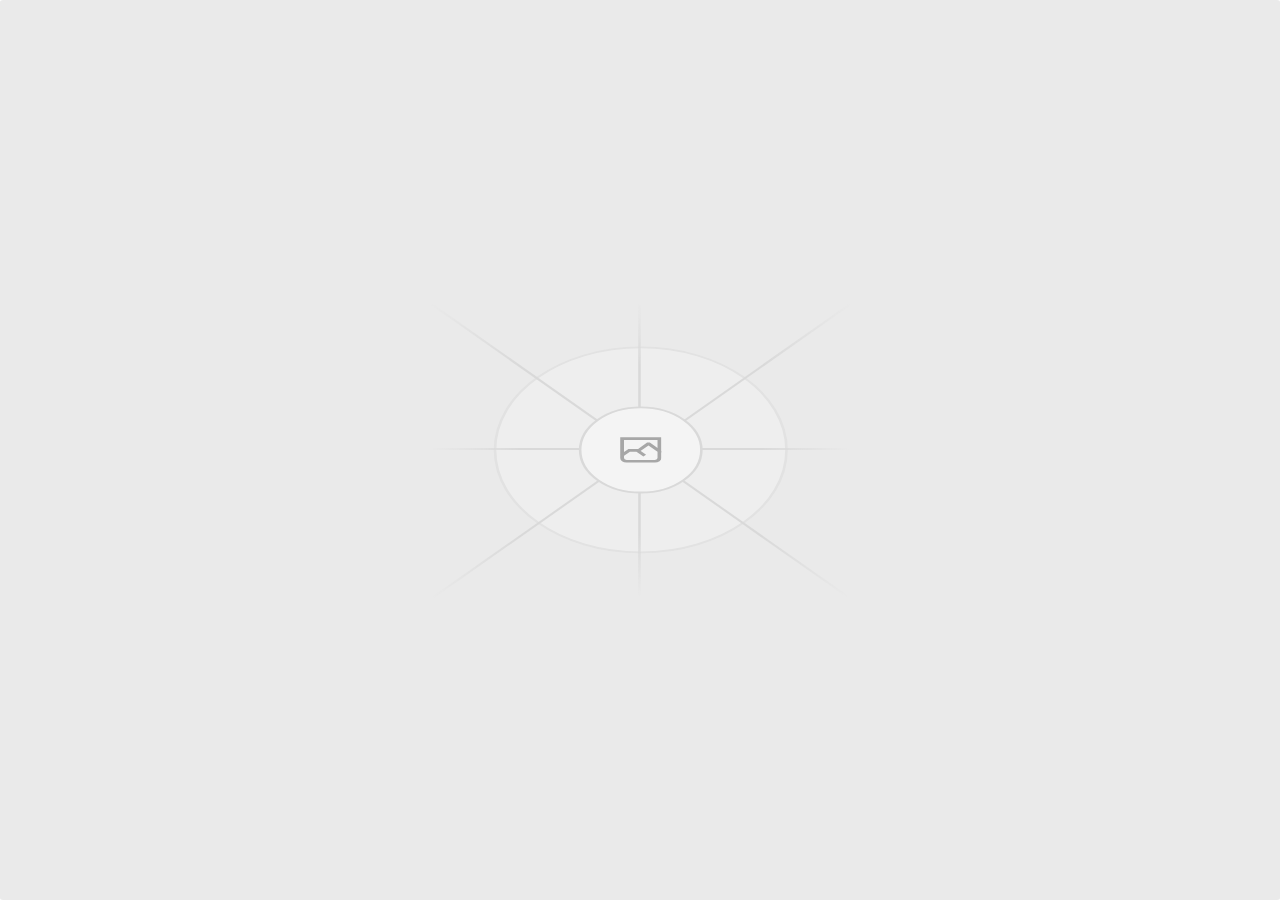
==== commit 87199f54: "baseURL y /project" ====
--- a/index.html
+++ b/index.html
@@ -1 +1 @@
-<!DOCTYPE html><html lang="es" class="bg-background"><head><meta charSet="utf-8"/><meta name="viewport" content="width=device-width, initial-scale=1"/><link rel="preload" href="/_next/static/media/797e433ab948586e-s.p.09zddjkbdep5a.woff2" as="font" crossorigin="" type="font/woff2"/><link rel="preload" href="/_next/static/media/caa3a2e1cccd8315-s.p.09~u27dqhyhd6.woff2" as="font" crossorigin="" type="font/woff2"/><link rel="preload" as="image" href="/placeholder.svg?height=400&amp;width=400"/><link rel="stylesheet" href="/_next/static/chunks/11unif--rw5h8.css" data-precedence="next"/><link rel="stylesheet" href="/_next/static/chunks/0zz5r8mtk~.bx.css" data-precedence="next"/><link rel="preload" as="script" fetchPriority="low" href="/_next/static/chunks/02yc90psx--ft.js"/><script src="/_next/static/chunks/0cje14_narrpx.js" async=""></script><script src="/_next/static/chunks/0xit3wd5pz8p7.js" async=""></script><script src="/_next/static/chunks/10u3y4bw1ayzs.js" async=""></script><script src="/_next/static/chunks/turbopack-0tns7n2_ygin..js" async=""></script><script src="/_next/static/chunks/0ya5kixflpvgt.js" async=""></script><script src="/_next/static/chunks/0d3tkj33oycf2.js" async=""></script><script src="/_next/static/chunks/0gewijohfyari.js" async=""></script><meta name="next-size-adjust" content=""/><title>Un regalo especial para vos</title><meta name="description" content="Una página creada con amor"/><meta name="generator" content="v0.app"/><link rel="icon" href="/icon-light-32x32.png" media="(prefers-color-scheme: light)"/><link rel="icon" href="/icon-dark-32x32.png" media="(prefers-color-scheme: dark)"/><link rel="icon" href="/icon.svg" type="image/svg+xml"/><link rel="apple-touch-icon" href="/apple-icon.png"/><script src="/_next/static/chunks/03~yq9q893hmn.js" noModule=""></script></head><body class="font-sans antialiased"><div hidden=""><!--$--><!--/$--></div><main class="min-h-screen bg-gradient-to-br from-background via-[#faf8f6] to-background flex flex-col items-center justify-center p-4 md:p-8"><div class="absolute top-0 left-0 w-96 h-96 bg-secondary/20 rounded-full blur-3xl -z-10"></div><div class="absolute bottom-0 right-0 w-96 h-96 bg-accent/20 rounded-full blur-3xl -z-10"></div><div class="absolute top-1/2 left-1/4 w-72 h-72 bg-primary/10 rounded-full blur-2xl -z-10"></div><div class="w-full max-w-md"><div class="text-center mb-12 space-y-2"><div class="flex items-center justify-center gap-2 mb-4"><svg xmlns="http://www.w3.org/2000/svg" width="20" height="20" viewBox="0 0 24 24" fill="none" stroke="currentColor" stroke-width="2" stroke-linecap="round" stroke-linejoin="round" class="lucide lucide-heart text-primary animate-pulse" aria-hidden="true"><path d="M2 9.5a5.5 5.5 0 0 1 9.591-3.676.56.56 0 0 0 .818 0A5.49 5.49 0 0 1 22 9.5c0 2.29-1.5 4-3 5.5l-5.492 5.313a2 2 0 0 1-3 .019L5 15c-1.5-1.5-3-3.2-3-5.5"></path></svg><h1 class="text-3xl md:text-4xl font-light text-foreground"><span class="font-semibold">Un regalo</span> para vos</h1><svg xmlns="http://www.w3.org/2000/svg" width="20" height="20" viewBox="0 0 24 24" fill="none" stroke="currentColor" stroke-width="2" stroke-linecap="round" stroke-linejoin="round" class="lucide lucide-heart text-primary animate-pulse" aria-hidden="true"><path d="M2 9.5a5.5 5.5 0 0 1 9.591-3.676.56.56 0 0 0 .818 0A5.49 5.49 0 0 1 22 9.5c0 2.29-1.5 4-3 5.5l-5.492 5.313a2 2 0 0 1-3 .019L5 15c-1.5-1.5-3-3.2-3-5.5"></path></svg></div><p class="text-sm text-muted-foreground">Haz clic para escuchar el mensaje</p></div><div class="mb-12"><div class="relative group"><div class="absolute inset-0 bg-gradient-to-br from-primary/20 to-secondary/20 rounded-2xl blur-md group-hover:blur-lg transition-all duration-300"></div><div class="relative bg-white rounded-2xl overflow-hidden shadow-xl group-hover:shadow-2xl transition-all duration-300 aspect-square md:aspect-auto md:h-96"><img alt="Foto especial" decoding="async" data-nimg="fill" class="object-cover" style="position:absolute;height:100%;width:100%;left:0;top:0;right:0;bottom:0;color:transparent" src="/placeholder.svg?height=400&amp;width=400"/><div class="absolute inset-0 bg-gradient-to-t from-black/5 via-transparent to-transparent opacity-0 group-hover:opacity-100 transition-opacity duration-300"></div></div><div class="absolute -top-2 -left-2 w-8 h-8 border-t-2 border-l-2 border-primary/30 rounded-tl-lg"></div><div class="absolute -bottom-2 -right-2 w-8 h-8 border-b-2 border-r-2 border-secondary/30 rounded-br-lg"></div></div></div><div class="flex justify-center mb-12"><div class="bg-white/50 backdrop-blur-sm rounded-3xl p-8 shadow-lg border border-white/40"><div class="flex flex-col items-center gap-6 w-full max-w-xs"><audio src="/diegito.mp3" crossorigin="anonymous"></audio><button class="relative w-20 h-20 rounded-full bg-gradient-to-br from-primary to-secondary flex items-center justify-center text-white shadow-lg hover:shadow-xl transition-all duration-300 hover:scale-105 active:scale-95" aria-label="Reproducir"><svg xmlns="http://www.w3.org/2000/svg" width="32" height="32" viewBox="0 0 24 24" fill="currentColor" stroke="currentColor" stroke-width="2" stroke-linecap="round" stroke-linejoin="round" class="lucide lucide-play ml-1" aria-hidden="true"><path d="M5 5a2 2 0 0 1 3.008-1.728l11.997 6.998a2 2 0 0 1 .003 3.458l-12 7A2 2 0 0 1 5 19z"></path></svg></button><div class="w-full space-y-2"><div class="h-1.5 bg-muted rounded-full cursor-pointer group"><div class="h-full bg-gradient-to-r from-primary to-secondary rounded-full transition-all duration-150 group-hover:h-2" style="width:0%"></div></div><div class="flex justify-between text-xs text-muted-foreground"><span>0:00</span><span>10:00</span></div></div><div class="flex items-center gap-3 w-full"><svg xmlns="http://www.w3.org/2000/svg" width="16" height="16" viewBox="0 0 24 24" fill="none" stroke="currentColor" stroke-width="2" stroke-linecap="round" stroke-linejoin="round" class="lucide lucide-volume2 lucide-volume-2 text-muted-foreground flex-shrink-0" aria-hidden="true"><path d="M11 4.702a.705.705 0 0 0-1.203-.498L6.413 7.587A1.4 1.4 0 0 1 5.416 8H3a1 1 0 0 0-1 1v6a1 1 0 0 0 1 1h2.416a1.4 1.4 0 0 1 .997.413l3.383 3.384A.705.705 0 0 0 11 19.298z"></path><path d="M16 9a5 5 0 0 1 0 6"></path><path d="M19.364 18.364a9 9 0 0 0 0-12.728"></path></svg><input type="range" min="0" max="1" step="0.01" class="w-full h-1.5 bg-muted rounded-full appearance-none cursor-pointer accent-primary" aria-label="Volumen" value="1"/></div></div></div></div><div class="text-center space-y-4 px-4"><p class="text-sm md:text-base text-foreground/70 leading-relaxed">Este es un mensaje especial grabado solo para vos diegito...</p><div class="flex justify-center gap-2 pt-4"><div class="w-1.5 h-1.5 rounded-full bg-primary/40"></div><div class="w-1.5 h-1.5 rounded-full bg-secondary/40"></div><div class="w-1.5 h-1.5 rounded-full bg-accent/40"></div></div></div></div><div class="absolute bottom-8 left-1/2 transform -translate-x-1/2 flex gap-1"><div class="w-1 h-1 rounded-full bg-primary/30 animate-bounce" style="animation-delay:0s"></div><div class="w-1 h-1 rounded-full bg-secondary/30 animate-bounce" style="animation-delay:0.1s"></div><div class="w-1 h-1 rounded-full bg-accent/30 animate-bounce" style="animation-delay:0.2s"></div></div></main><!--$--><!--/$--><!--$!--><template data-dgst="BAILOUT_TO_CLIENT_SIDE_RENDERING"></template><!--/$--><script src="/_next/static/chunks/02yc90psx--ft.js" id="_R_" async=""></script><script>(self.__next_f=self.__next_f||[]).push([0])</script><script>self.__next_f.push([1,"1:\"$Sreact.fragment\"\n2:I[39756,[\"/_next/static/chunks/0ya5kixflpvgt.js\",\"/_next/static/chunks/0d3tkj33oycf2.js\"],\"default\"]\n3:I[37457,[\"/_next/static/chunks/0ya5kixflpvgt.js\",\"/_next/static/chunks/0d3tkj33oycf2.js\"],\"default\"]\n4:I[2355,[\"/_next/static/chunks/0ya5kixflpvgt.js\",\"/_next/static/chunks/0d3tkj33oycf2.js\"],\"Analytics\"]\n5:I[47257,[\"/_next/static/chunks/0ya5kixflpvgt.js\",\"/_next/static/chunks/0d3tkj33oycf2.js\"],\"ClientPageRoot\"]\n6:I[31713,[\"/_next/static/chunks/0ya5kixflpvgt.js\",\"/_next/static/chunks/0d3tkj33oycf2.js\",\"/_next/static/chunks/0gewijohfyari.js\"],\"default\"]\n9:I[97367,[\"/_next/static/chunks/0ya5kixflpvgt.js\",\"/_next/static/chunks/0d3tkj33oycf2.js\"],\"OutletBoundary\"]\na:\"$Sreact.suspense\"\nc:I[97367,[\"/_next/static/chunks/0ya5kixflpvgt.js\",\"/_next/static/chunks/0d3tkj33oycf2.js\"],\"ViewportBoundary\"]\ne:I[97367,[\"/_next/static/chunks/0ya5kixflpvgt.js\",\"/_next/static/chunks/0d3tkj33oycf2.js\"],\"MetadataBoundary\"]\n10:I[68027,[\"/_next/static/chunks/0ya5kixflpvgt.js\",\"/_next/static/chunks/0d3tkj33oycf2.js\"],\"default\",1]\n:HL[\"/_next/static/chunks/11unif--rw5h8.css\",\"style\"]\n:HL[\"/_next/static/chunks/0zz5r8mtk~.bx.css\",\"style\"]\n:HL[\"/_next/static/media/797e433ab948586e-s.p.09zddjkbdep5a.woff2\",\"font\",{\"crossOrigin\":\"\",\"type\":\"font/woff2\"}]\n:HL[\"/_next/static/media/caa3a2e1cccd8315-s.p.09~u27dqhyhd6.woff2\",\"font\",{\"crossOrigin\":\"\",\"type\":\"font/woff2\"}]\n"])</script><script>self.__next_f.push([1,"0:{\"P\":null,\"c\":[\"\",\"\"],\"q\":\"\",\"i\":false,\"f\":[[[\"\",{\"children\":[\"__PAGE__\",{}]},\"$undefined\",\"$undefined\",16],[[\"$\",\"$1\",\"c\",{\"children\":[[[\"$\",\"link\",\"0\",{\"rel\":\"stylesheet\",\"href\":\"/_next/static/chunks/11unif--rw5h8.css\",\"precedence\":\"next\",\"crossOrigin\":\"$undefined\",\"nonce\":\"$undefined\"}],[\"$\",\"link\",\"1\",{\"rel\":\"stylesheet\",\"href\":\"/_next/static/chunks/0zz5r8mtk~.bx.css\",\"precedence\":\"next\",\"crossOrigin\":\"$undefined\",\"nonce\":\"$undefined\"}],[\"$\",\"script\",\"script-0\",{\"src\":\"/_next/static/chunks/0ya5kixflpvgt.js\",\"async\":true,\"nonce\":\"$undefined\"}],[\"$\",\"script\",\"script-1\",{\"src\":\"/_next/static/chunks/0d3tkj33oycf2.js\",\"async\":true,\"nonce\":\"$undefined\"}]],[\"$\",\"html\",null,{\"lang\":\"es\",\"className\":\"bg-background\",\"children\":[\"$\",\"body\",null,{\"className\":\"font-sans antialiased\",\"children\":[[\"$\",\"$L2\",null,{\"parallelRouterKey\":\"children\",\"error\":\"$undefined\",\"errorStyles\":\"$undefined\",\"errorScripts\":\"$undefined\",\"template\":[\"$\",\"$L3\",null,{}],\"templateStyles\":\"$undefined\",\"templateScripts\":\"$undefined\",\"notFound\":[[[\"$\",\"title\",null,{\"children\":\"404: This page could not be found.\"}],[\"$\",\"div\",null,{\"style\":{\"fontFamily\":\"system-ui,\\\"Segoe UI\\\",Roboto,Helvetica,Arial,sans-serif,\\\"Apple Color Emoji\\\",\\\"Segoe UI Emoji\\\"\",\"height\":\"100vh\",\"textAlign\":\"center\",\"display\":\"flex\",\"flexDirection\":\"column\",\"alignItems\":\"center\",\"justifyContent\":\"center\"},\"children\":[\"$\",\"div\",null,{\"children\":[[\"$\",\"style\",null,{\"dangerouslySetInnerHTML\":{\"__html\":\"body{color:#000;background:#fff;margin:0}.next-error-h1{border-right:1px solid rgba(0,0,0,.3)}@media (prefers-color-scheme:dark){body{color:#fff;background:#000}.next-error-h1{border-right:1px solid rgba(255,255,255,.3)}}\"}}],[\"$\",\"h1\",null,{\"className\":\"next-error-h1\",\"style\":{\"display\":\"inline-block\",\"margin\":\"0 20px 0 0\",\"padding\":\"0 23px 0 0\",\"fontSize\":24,\"fontWeight\":500,\"verticalAlign\":\"top\",\"lineHeight\":\"49px\"},\"children\":404}],[\"$\",\"div\",null,{\"style\":{\"display\":\"inline-block\"},\"children\":[\"$\",\"h2\",null,{\"style\":{\"fontSize\":14,\"fontWeight\":400,\"lineHeight\":\"49px\",\"margin\":0},\"children\":\"This page could not be found.\"}]}]]}]}]],[]],\"forbidden\":\"$undefined\",\"unauthorized\":\"$undefined\"}],[\"$\",\"$L4\",null,{}]]}]}]]}],{\"children\":[[\"$\",\"$1\",\"c\",{\"children\":[[\"$\",\"$L5\",null,{\"Component\":\"$6\",\"serverProvidedParams\":{\"searchParams\":{},\"params\":{},\"promises\":[\"$@7\",\"$@8\"]}}],[[\"$\",\"script\",\"script-0\",{\"src\":\"/_next/static/chunks/0gewijohfyari.js\",\"async\":true,\"nonce\":\"$undefined\"}]],[\"$\",\"$L9\",null,{\"children\":[\"$\",\"$a\",null,{\"name\":\"Next.MetadataOutlet\",\"children\":\"$@b\"}]}]]}],{},null,false,null]},null,false,null],[\"$\",\"$1\",\"h\",{\"children\":[null,[\"$\",\"$Lc\",null,{\"children\":\"$Ld\"}],[\"$\",\"div\",null,{\"hidden\":true,\"children\":[\"$\",\"$Le\",null,{\"children\":[\"$\",\"$a\",null,{\"name\":\"Next.Metadata\",\"children\":\"$Lf\"}]}]}],[\"$\",\"meta\",null,{\"name\":\"next-size-adjust\",\"content\":\"\"}]]}],false]],\"m\":\"$undefined\",\"G\":[\"$10\",[[\"$\",\"link\",\"0\",{\"rel\":\"stylesheet\",\"href\":\"/_next/static/chunks/11unif--rw5h8.css\",\"precedence\":\"next\",\"crossOrigin\":\"$undefined\",\"nonce\":\"$undefined\"}],[\"$\",\"link\",\"1\",{\"rel\":\"stylesheet\",\"href\":\"/_next/static/chunks/0zz5r8mtk~.bx.css\",\"precedence\":\"next\",\"crossOrigin\":\"$undefined\",\"nonce\":\"$undefined\"}]]],\"S\":true,\"h\":null,\"s\":\"$undefined\",\"l\":\"$undefined\",\"p\":\"$undefined\",\"d\":\"$undefined\",\"b\":\"1LnZJ5St9mzaXVSEYnc7F\"}\n"])</script><script>self.__next_f.push([1,"7:{}\n8:\"$0:f:0:1:1:children:0:props:children:0:props:serverProvidedParams:params\"\n"])</script><script>self.__next_f.push([1,"d:[[\"$\",\"meta\",\"0\",{\"charSet\":\"utf-8\"}],[\"$\",\"meta\",\"1\",{\"name\":\"viewport\",\"content\":\"width=device-width, initial-scale=1\"}]]\n"])</script><script>self.__next_f.push([1,"11:I[27201,[\"/_next/static/chunks/0ya5kixflpvgt.js\",\"/_next/static/chunks/0d3tkj33oycf2.js\"],\"IconMark\"]\nb:null\nf:[[\"$\",\"title\",\"0\",{\"children\":\"Un regalo especial para vos\"}],[\"$\",\"meta\",\"1\",{\"name\":\"description\",\"content\":\"Una página creada con amor\"}],[\"$\",\"meta\",\"2\",{\"name\":\"generator\",\"content\":\"v0.app\"}],[\"$\",\"link\",\"3\",{\"rel\":\"icon\",\"href\":\"/icon-light-32x32.png\",\"media\":\"(prefers-color-scheme: light)\"}],[\"$\",\"link\",\"4\",{\"rel\":\"icon\",\"href\":\"/icon-dark-32x32.png\",\"media\":\"(prefers-color-scheme: dark)\"}],[\"$\",\"link\",\"5\",{\"rel\":\"icon\",\"href\":\"/icon.svg\",\"type\":\"image/svg+xml\"}],[\"$\",\"link\",\"6\",{\"rel\":\"apple-touch-icon\",\"href\":\"/apple-icon.png\"}],[\"$\",\"$L11\",\"7\",{}]]\n"])</script></body></html>+<!DOCTYPE html><html lang="es" class="bg-background"><head><meta charSet="utf-8"/><meta name="viewport" content="width=device-width, initial-scale=1"/><link rel="preload" href="/gift-landing-page/_next/static/media/797e433ab948586e-s.p.09zddjkbdep5a.woff2" as="font" crossorigin="" type="font/woff2"/><link rel="preload" href="/gift-landing-page/_next/static/media/caa3a2e1cccd8315-s.p.09~u27dqhyhd6.woff2" as="font" crossorigin="" type="font/woff2"/><link rel="preload" as="image" href="/placeholder.svg?height=400&amp;width=400"/><link rel="stylesheet" href="/gift-landing-page/_next/static/chunks/11unif--rw5h8.css" data-precedence="next"/><link rel="stylesheet" href="/gift-landing-page/_next/static/chunks/01emu7~4rshgl.css" data-precedence="next"/><link rel="preload" as="script" fetchPriority="low" href="/gift-landing-page/_next/static/chunks/02yc90psx--ft.js"/><script src="/gift-landing-page/_next/static/chunks/0cje14_narrpx.js" async=""></script><script src="/gift-landing-page/_next/static/chunks/08k6iy6jze0t..js" async=""></script><script src="/gift-landing-page/_next/static/chunks/10u3y4bw1ayzs.js" async=""></script><script src="/gift-landing-page/_next/static/chunks/turbopack-0s789cd7uj5o2.js" async=""></script><script src="/gift-landing-page/_next/static/chunks/0ya5kixflpvgt.js" async=""></script><script src="/gift-landing-page/_next/static/chunks/0d3tkj33oycf2.js" async=""></script><script src="/gift-landing-page/_next/static/chunks/0i6lk4qi8cu9e.js" async=""></script><meta name="next-size-adjust" content=""/><title>Un regalo especial para vos</title><meta name="description" content="Una página creada con amor"/><meta name="generator" content="v0.app"/><link rel="icon" href="/icon-light-32x32.png" media="(prefers-color-scheme: light)"/><link rel="icon" href="/icon-dark-32x32.png" media="(prefers-color-scheme: dark)"/><link rel="icon" href="/icon.svg" type="image/svg+xml"/><link rel="apple-touch-icon" href="/apple-icon.png"/><script src="/gift-landing-page/_next/static/chunks/03~yq9q893hmn.js" noModule=""></script></head><body class="font-sans antialiased"><div hidden=""><!--$--><!--/$--></div><main class="min-h-screen bg-gradient-to-br from-background via-[#faf8f6] to-background flex flex-col items-center justify-center p-4 md:p-8"><div class="absolute top-0 left-0 w-96 h-96 bg-secondary/20 rounded-full blur-3xl -z-10"></div><div class="absolute bottom-0 right-0 w-96 h-96 bg-accent/20 rounded-full blur-3xl -z-10"></div><div class="absolute top-1/2 left-1/4 w-72 h-72 bg-primary/10 rounded-full blur-2xl -z-10"></div><div class="w-full max-w-md"><div class="text-center mb-12 space-y-2"><div class="flex items-center justify-center gap-2 mb-4"><svg xmlns="http://www.w3.org/2000/svg" width="20" height="20" viewBox="0 0 24 24" fill="none" stroke="currentColor" stroke-width="2" stroke-linecap="round" stroke-linejoin="round" class="lucide lucide-heart text-primary animate-pulse" aria-hidden="true"><path d="M2 9.5a5.5 5.5 0 0 1 9.591-3.676.56.56 0 0 0 .818 0A5.49 5.49 0 0 1 22 9.5c0 2.29-1.5 4-3 5.5l-5.492 5.313a2 2 0 0 1-3 .019L5 15c-1.5-1.5-3-3.2-3-5.5"></path></svg><h1 class="text-3xl md:text-4xl font-light text-foreground"><span class="font-semibold">Un regalo</span> para vos</h1><svg xmlns="http://www.w3.org/2000/svg" width="20" height="20" viewBox="0 0 24 24" fill="none" stroke="currentColor" stroke-width="2" stroke-linecap="round" stroke-linejoin="round" class="lucide lucide-heart text-primary animate-pulse" aria-hidden="true"><path d="M2 9.5a5.5 5.5 0 0 1 9.591-3.676.56.56 0 0 0 .818 0A5.49 5.49 0 0 1 22 9.5c0 2.29-1.5 4-3 5.5l-5.492 5.313a2 2 0 0 1-3 .019L5 15c-1.5-1.5-3-3.2-3-5.5"></path></svg></div><p class="text-sm text-muted-foreground">Haz clic para escuchar el mensaje</p></div><div class="mb-12"><div class="relative group"><div class="absolute inset-0 bg-gradient-to-br from-primary/20 to-secondary/20 rounded-2xl blur-md group-hover:blur-lg transition-all duration-300"></div><div class="relative bg-white rounded-2xl overflow-hidden shadow-xl group-hover:shadow-2xl transition-all duration-300 aspect-square md:aspect-auto md:h-96"><img alt="Foto especial" decoding="async" data-nimg="fill" class="object-cover" style="position:absolute;height:100%;width:100%;left:0;top:0;right:0;bottom:0;color:transparent" src="/placeholder.svg?height=400&amp;width=400"/><div class="absolute inset-0 bg-gradient-to-t from-black/5 via-transparent to-transparent opacity-0 group-hover:opacity-100 transition-opacity duration-300"></div></div><div class="absolute -top-2 -left-2 w-8 h-8 border-t-2 border-l-2 border-primary/30 rounded-tl-lg"></div><div class="absolute -bottom-2 -right-2 w-8 h-8 border-b-2 border-r-2 border-secondary/30 rounded-br-lg"></div></div></div><div class="flex justify-center mb-12"><div class="bg-white/50 backdrop-blur-sm rounded-3xl p-8 shadow-lg border border-white/40"><div class="flex flex-col items-center gap-6 w-full max-w-xs"><audio src="/diegito.mp3" crossorigin="anonymous"></audio><button class="relative w-20 h-20 rounded-full bg-gradient-to-br from-primary to-secondary flex items-center justify-center text-white shadow-lg hover:shadow-xl transition-all duration-300 hover:scale-105 active:scale-95" aria-label="Reproducir"><svg xmlns="http://www.w3.org/2000/svg" width="32" height="32" viewBox="0 0 24 24" fill="currentColor" stroke="currentColor" stroke-width="2" stroke-linecap="round" stroke-linejoin="round" class="lucide lucide-play ml-1" aria-hidden="true"><path d="M5 5a2 2 0 0 1 3.008-1.728l11.997 6.998a2 2 0 0 1 .003 3.458l-12 7A2 2 0 0 1 5 19z"></path></svg></button><div class="w-full space-y-2"><div class="h-1.5 bg-muted rounded-full cursor-pointer group"><div class="h-full bg-gradient-to-r from-primary to-secondary rounded-full transition-all duration-150 group-hover:h-2" style="width:0%"></div></div><div class="flex justify-between text-xs text-muted-foreground"><span>0:00</span><span>10:00</span></div></div><div class="flex items-center gap-3 w-full"><svg xmlns="http://www.w3.org/2000/svg" width="16" height="16" viewBox="0 0 24 24" fill="none" stroke="currentColor" stroke-width="2" stroke-linecap="round" stroke-linejoin="round" class="lucide lucide-volume2 lucide-volume-2 text-muted-foreground flex-shrink-0" aria-hidden="true"><path d="M11 4.702a.705.705 0 0 0-1.203-.498L6.413 7.587A1.4 1.4 0 0 1 5.416 8H3a1 1 0 0 0-1 1v6a1 1 0 0 0 1 1h2.416a1.4 1.4 0 0 1 .997.413l3.383 3.384A.705.705 0 0 0 11 19.298z"></path><path d="M16 9a5 5 0 0 1 0 6"></path><path d="M19.364 18.364a9 9 0 0 0 0-12.728"></path></svg><input type="range" min="0" max="1" step="0.01" class="w-full h-1.5 bg-muted rounded-full appearance-none cursor-pointer accent-primary" aria-label="Volumen" value="1"/></div></div></div></div><div class="text-center space-y-4 px-4"><p class="text-sm md:text-base text-foreground/70 leading-relaxed">Este es un mensaje especial grabado solo para vos diegito...</p><div class="flex justify-center gap-2 pt-4"><div class="w-1.5 h-1.5 rounded-full bg-primary/40"></div><div class="w-1.5 h-1.5 rounded-full bg-secondary/40"></div><div class="w-1.5 h-1.5 rounded-full bg-accent/40"></div></div></div></div><div class="absolute bottom-8 left-1/2 transform -translate-x-1/2 flex gap-1"><div class="w-1 h-1 rounded-full bg-primary/30 animate-bounce" style="animation-delay:0s"></div><div class="w-1 h-1 rounded-full bg-secondary/30 animate-bounce" style="animation-delay:0.1s"></div><div class="w-1 h-1 rounded-full bg-accent/30 animate-bounce" style="animation-delay:0.2s"></div></div></main><!--$--><!--/$--><!--$!--><template data-dgst="BAILOUT_TO_CLIENT_SIDE_RENDERING"></template><!--/$--><script src="/gift-landing-page/_next/static/chunks/02yc90psx--ft.js" id="_R_" async=""></script><script>(self.__next_f=self.__next_f||[]).push([0])</script><script>self.__next_f.push([1,"1:\"$Sreact.fragment\"\n2:I[39756,[\"/gift-landing-page/_next/static/chunks/0ya5kixflpvgt.js\",\"/gift-landing-page/_next/static/chunks/0d3tkj33oycf2.js\"],\"default\"]\n3:I[37457,[\"/gift-landing-page/_next/static/chunks/0ya5kixflpvgt.js\",\"/gift-landing-page/_next/static/chunks/0d3tkj33oycf2.js\"],\"default\"]\n4:I[2355,[\"/gift-landing-page/_next/static/chunks/0ya5kixflpvgt.js\",\"/gift-landing-page/_next/static/chunks/0d3tkj33oycf2.js\"],\"Analytics\"]\n5:I[47257,[\"/gift-landing-page/_next/static/chunks/0ya5kixflpvgt.js\",\"/gift-landing-page/_next/static/chunks/0d3tkj33oycf2.js\"],\"ClientPageRoot\"]\n6:I[31713,[\"/gift-landing-page/_next/static/chunks/0ya5kixflpvgt.js\",\"/gift-landing-page/_next/static/chunks/0d3tkj33oycf2.js\",\"/gift-landing-page/_next/static/chunks/0i6lk4qi8cu9e.js\"],\"default\"]\n9:I[97367,[\"/gift-landing-page/_next/static/chunks/0ya5kixflpvgt.js\",\"/gift-landing-page/_next/static/chunks/0d3tkj33oycf2.js\"],\"OutletBoundary\"]\na:\"$Sreact.suspense\"\nc:I[97367,[\"/gift-landing-page/_next/static/chunks/0ya5kixflpvgt.js\",\"/gift-landing-page/_next/static/chunks/0d3tkj33oycf2.js\"],\"ViewportBoundary\"]\ne:I[97367,[\"/gift-landing-page/_next/static/chunks/0ya5kixflpvgt.js\",\"/gift-landing-page/_next/static/chunks/0d3tkj33oycf2.js\"],\"MetadataBoundary\"]\n10:I[68027,[\"/gift-landing-page/_next/static/chunks/0ya5kixflpvgt.js\",\"/gift-landing-page/_next/static/chunks/0d3tkj33oycf2.js\"],\"default\",1]\n:HL[\"/gift-landing-page/_next/static/chunks/11unif--rw5h8.css\",\"style\"]\n:HL[\"/gift-landing-page/_next/static/chunks/01emu7~4rshgl.css\",\"style\"]\n:HL[\"/gift-landing-page/_next/static/media/797e433ab948586e-s.p.09zddjkbdep5a.woff2\",\"font\",{\"crossOrigin\":\"\",\"type\":\"font/woff2\"}]\n:HL[\"/gift-landing-page/_next/static/media/caa3a2e1cccd8315-s.p.09~u27dqhyhd6.woff2\",\"font\",{\"crossOrigin\":\"\",\"type\":\"font/woff2\"}]\n"])</script><script>self.__next_f.push([1,"0:{\"P\":null,\"c\":[\"\",\"\"],\"q\":\"\",\"i\":false,\"f\":[[[\"\",{\"children\":[\"__PAGE__\",{}]},\"$undefined\",\"$undefined\",16],[[\"$\",\"$1\",\"c\",{\"children\":[[[\"$\",\"link\",\"0\",{\"rel\":\"stylesheet\",\"href\":\"/gift-landing-page/_next/static/chunks/11unif--rw5h8.css\",\"precedence\":\"next\",\"crossOrigin\":\"$undefined\",\"nonce\":\"$undefined\"}],[\"$\",\"link\",\"1\",{\"rel\":\"stylesheet\",\"href\":\"/gift-landing-page/_next/static/chunks/01emu7~4rshgl.css\",\"precedence\":\"next\",\"crossOrigin\":\"$undefined\",\"nonce\":\"$undefined\"}],[\"$\",\"script\",\"script-0\",{\"src\":\"/gift-landing-page/_next/static/chunks/0ya5kixflpvgt.js\",\"async\":true,\"nonce\":\"$undefined\"}],[\"$\",\"script\",\"script-1\",{\"src\":\"/gift-landing-page/_next/static/chunks/0d3tkj33oycf2.js\",\"async\":true,\"nonce\":\"$undefined\"}]],[\"$\",\"html\",null,{\"lang\":\"es\",\"className\":\"bg-background\",\"children\":[\"$\",\"body\",null,{\"className\":\"font-sans antialiased\",\"children\":[[\"$\",\"$L2\",null,{\"parallelRouterKey\":\"children\",\"error\":\"$undefined\",\"errorStyles\":\"$undefined\",\"errorScripts\":\"$undefined\",\"template\":[\"$\",\"$L3\",null,{}],\"templateStyles\":\"$undefined\",\"templateScripts\":\"$undefined\",\"notFound\":[[[\"$\",\"title\",null,{\"children\":\"404: This page could not be found.\"}],[\"$\",\"div\",null,{\"style\":{\"fontFamily\":\"system-ui,\\\"Segoe UI\\\",Roboto,Helvetica,Arial,sans-serif,\\\"Apple Color Emoji\\\",\\\"Segoe UI Emoji\\\"\",\"height\":\"100vh\",\"textAlign\":\"center\",\"display\":\"flex\",\"flexDirection\":\"column\",\"alignItems\":\"center\",\"justifyContent\":\"center\"},\"children\":[\"$\",\"div\",null,{\"children\":[[\"$\",\"style\",null,{\"dangerouslySetInnerHTML\":{\"__html\":\"body{color:#000;background:#fff;margin:0}.next-error-h1{border-right:1px solid rgba(0,0,0,.3)}@media (prefers-color-scheme:dark){body{color:#fff;background:#000}.next-error-h1{border-right:1px solid rgba(255,255,255,.3)}}\"}}],[\"$\",\"h1\",null,{\"className\":\"next-error-h1\",\"style\":{\"display\":\"inline-block\",\"margin\":\"0 20px 0 0\",\"padding\":\"0 23px 0 0\",\"fontSize\":24,\"fontWeight\":500,\"verticalAlign\":\"top\",\"lineHeight\":\"49px\"},\"children\":404}],[\"$\",\"div\",null,{\"style\":{\"display\":\"inline-block\"},\"children\":[\"$\",\"h2\",null,{\"style\":{\"fontSize\":14,\"fontWeight\":400,\"lineHeight\":\"49px\",\"margin\":0},\"children\":\"This page could not be found.\"}]}]]}]}]],[]],\"forbidden\":\"$undefined\",\"unauthorized\":\"$undefined\"}],[\"$\",\"$L4\",null,{}]]}]}]]}],{\"children\":[[\"$\",\"$1\",\"c\",{\"children\":[[\"$\",\"$L5\",null,{\"Component\":\"$6\",\"serverProvidedParams\":{\"searchParams\":{},\"params\":{},\"promises\":[\"$@7\",\"$@8\"]}}],[[\"$\",\"script\",\"script-0\",{\"src\":\"/gift-landing-page/_next/static/chunks/0i6lk4qi8cu9e.js\",\"async\":true,\"nonce\":\"$undefined\"}]],[\"$\",\"$L9\",null,{\"children\":[\"$\",\"$a\",null,{\"name\":\"Next.MetadataOutlet\",\"children\":\"$@b\"}]}]]}],{},null,false,null]},null,false,null],[\"$\",\"$1\",\"h\",{\"children\":[null,[\"$\",\"$Lc\",null,{\"children\":\"$Ld\"}],[\"$\",\"div\",null,{\"hidden\":true,\"children\":[\"$\",\"$Le\",null,{\"children\":[\"$\",\"$a\",null,{\"name\":\"Next.Metadata\",\"children\":\"$Lf\"}]}]}],[\"$\",\"meta\",null,{\"name\":\"next-size-adjust\",\"content\":\"\"}]]}],false]],\"m\":\"$undefined\",\"G\":[\"$10\",[[\"$\",\"link\",\"0\",{\"rel\":\"stylesheet\",\"href\":\"/gift-landing-page/_next/static/chunks/11unif--rw5h8.css\",\"precedence\":\"next\",\"crossOrigin\":\"$undefined\",\"nonce\":\"$undefined\"}],[\"$\",\"link\",\"1\",{\"rel\":\"stylesheet\",\"href\":\"/gift-landing-page/_next/static/chunks/01emu7~4rshgl.css\",\"precedence\":\"next\",\"crossOrigin\":\"$undefined\",\"nonce\":\"$undefined\"}]]],\"S\":true,\"h\":null,\"s\":\"$undefined\",\"l\":\"$undefined\",\"p\":\"$undefined\",\"d\":\"$undefined\",\"b\":\"2Vmjsc6GV19eoxmRFuBrG\"}\n"])</script><script>self.__next_f.push([1,"7:{}\n8:\"$0:f:0:1:1:children:0:props:children:0:props:serverProvidedParams:params\"\n"])</script><script>self.__next_f.push([1,"d:[[\"$\",\"meta\",\"0\",{\"charSet\":\"utf-8\"}],[\"$\",\"meta\",\"1\",{\"name\":\"viewport\",\"content\":\"width=device-width, initial-scale=1\"}]]\n"])</script><script>self.__next_f.push([1,"11:I[27201,[\"/gift-landing-page/_next/static/chunks/0ya5kixflpvgt.js\",\"/gift-landing-page/_next/static/chunks/0d3tkj33oycf2.js\"],\"IconMark\"]\nb:null\nf:[[\"$\",\"title\",\"0\",{\"children\":\"Un regalo especial para vos\"}],[\"$\",\"meta\",\"1\",{\"name\":\"description\",\"content\":\"Una página creada con amor\"}],[\"$\",\"meta\",\"2\",{\"name\":\"generator\",\"content\":\"v0.app\"}],[\"$\",\"link\",\"3\",{\"rel\":\"icon\",\"href\":\"/icon-light-32x32.png\",\"media\":\"(prefers-color-scheme: light)\"}],[\"$\",\"link\",\"4\",{\"rel\":\"icon\",\"href\":\"/icon-dark-32x32.png\",\"media\":\"(prefers-color-scheme: dark)\"}],[\"$\",\"link\",\"5\",{\"rel\":\"icon\",\"href\":\"/icon.svg\",\"type\":\"image/svg+xml\"}],[\"$\",\"link\",\"6\",{\"rel\":\"apple-touch-icon\",\"href\":\"/apple-icon.png\"}],[\"$\",\"$L11\",\"7\",{}]]\n"])</script></body></html>
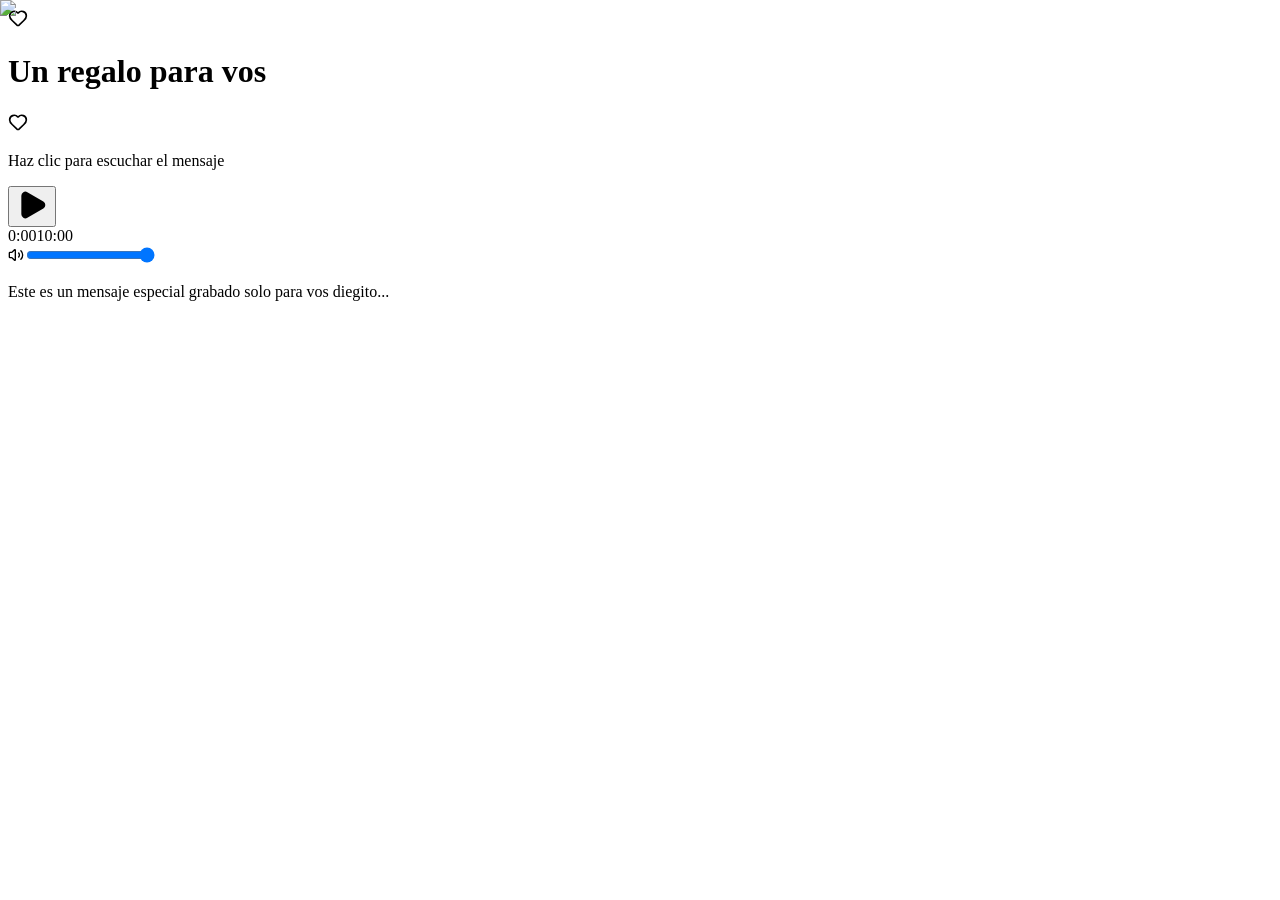
==== commit 30af168c: "nose que" ====
--- a/index.html
+++ b/index.html
@@ -1 +1 @@
-<!DOCTYPE html><html lang="es" class="bg-background"><head><meta charSet="utf-8"/><meta name="viewport" content="width=device-width, initial-scale=1"/><link rel="preload" href="/gift-landing-page/_next/static/media/797e433ab948586e-s.p.09zddjkbdep5a.woff2" as="font" crossorigin="" type="font/woff2"/><link rel="preload" href="/gift-landing-page/_next/static/media/caa3a2e1cccd8315-s.p.09~u27dqhyhd6.woff2" as="font" crossorigin="" type="font/woff2"/><link rel="preload" as="image" href="/placeholder.svg?height=400&amp;width=400"/><link rel="stylesheet" href="/gift-landing-page/_next/static/chunks/11unif--rw5h8.css" data-precedence="next"/><link rel="stylesheet" href="/gift-landing-page/_next/static/chunks/01emu7~4rshgl.css" data-precedence="next"/><link rel="preload" as="script" fetchPriority="low" href="/gift-landing-page/_next/static/chunks/02yc90psx--ft.js"/><script src="/gift-landing-page/_next/static/chunks/0cje14_narrpx.js" async=""></script><script src="/gift-landing-page/_next/static/chunks/08k6iy6jze0t..js" async=""></script><script src="/gift-landing-page/_next/static/chunks/10u3y4bw1ayzs.js" async=""></script><script src="/gift-landing-page/_next/static/chunks/turbopack-0s789cd7uj5o2.js" async=""></script><script src="/gift-landing-page/_next/static/chunks/0ya5kixflpvgt.js" async=""></script><script src="/gift-landing-page/_next/static/chunks/0d3tkj33oycf2.js" async=""></script><script src="/gift-landing-page/_next/static/chunks/0i6lk4qi8cu9e.js" async=""></script><meta name="next-size-adjust" content=""/><title>Un regalo especial para vos</title><meta name="description" content="Una página creada con amor"/><meta name="generator" content="v0.app"/><link rel="icon" href="/icon-light-32x32.png" media="(prefers-color-scheme: light)"/><link rel="icon" href="/icon-dark-32x32.png" media="(prefers-color-scheme: dark)"/><link rel="icon" href="/icon.svg" type="image/svg+xml"/><link rel="apple-touch-icon" href="/apple-icon.png"/><script src="/gift-landing-page/_next/static/chunks/03~yq9q893hmn.js" noModule=""></script></head><body class="font-sans antialiased"><div hidden=""><!--$--><!--/$--></div><main class="min-h-screen bg-gradient-to-br from-background via-[#faf8f6] to-background flex flex-col items-center justify-center p-4 md:p-8"><div class="absolute top-0 left-0 w-96 h-96 bg-secondary/20 rounded-full blur-3xl -z-10"></div><div class="absolute bottom-0 right-0 w-96 h-96 bg-accent/20 rounded-full blur-3xl -z-10"></div><div class="absolute top-1/2 left-1/4 w-72 h-72 bg-primary/10 rounded-full blur-2xl -z-10"></div><div class="w-full max-w-md"><div class="text-center mb-12 space-y-2"><div class="flex items-center justify-center gap-2 mb-4"><svg xmlns="http://www.w3.org/2000/svg" width="20" height="20" viewBox="0 0 24 24" fill="none" stroke="currentColor" stroke-width="2" stroke-linecap="round" stroke-linejoin="round" class="lucide lucide-heart text-primary animate-pulse" aria-hidden="true"><path d="M2 9.5a5.5 5.5 0 0 1 9.591-3.676.56.56 0 0 0 .818 0A5.49 5.49 0 0 1 22 9.5c0 2.29-1.5 4-3 5.5l-5.492 5.313a2 2 0 0 1-3 .019L5 15c-1.5-1.5-3-3.2-3-5.5"></path></svg><h1 class="text-3xl md:text-4xl font-light text-foreground"><span class="font-semibold">Un regalo</span> para vos</h1><svg xmlns="http://www.w3.org/2000/svg" width="20" height="20" viewBox="0 0 24 24" fill="none" stroke="currentColor" stroke-width="2" stroke-linecap="round" stroke-linejoin="round" class="lucide lucide-heart text-primary animate-pulse" aria-hidden="true"><path d="M2 9.5a5.5 5.5 0 0 1 9.591-3.676.56.56 0 0 0 .818 0A5.49 5.49 0 0 1 22 9.5c0 2.29-1.5 4-3 5.5l-5.492 5.313a2 2 0 0 1-3 .019L5 15c-1.5-1.5-3-3.2-3-5.5"></path></svg></div><p class="text-sm text-muted-foreground">Haz clic para escuchar el mensaje</p></div><div class="mb-12"><div class="relative group"><div class="absolute inset-0 bg-gradient-to-br from-primary/20 to-secondary/20 rounded-2xl blur-md group-hover:blur-lg transition-all duration-300"></div><div class="relative bg-white rounded-2xl overflow-hidden shadow-xl group-hover:shadow-2xl transition-all duration-300 aspect-square md:aspect-auto md:h-96"><img alt="Foto especial" decoding="async" data-nimg="fill" class="object-cover" style="position:absolute;height:100%;width:100%;left:0;top:0;right:0;bottom:0;color:transparent" src="/placeholder.svg?height=400&amp;width=400"/><div class="absolute inset-0 bg-gradient-to-t from-black/5 via-transparent to-transparent opacity-0 group-hover:opacity-100 transition-opacity duration-300"></div></div><div class="absolute -top-2 -left-2 w-8 h-8 border-t-2 border-l-2 border-primary/30 rounded-tl-lg"></div><div class="absolute -bottom-2 -right-2 w-8 h-8 border-b-2 border-r-2 border-secondary/30 rounded-br-lg"></div></div></div><div class="flex justify-center mb-12"><div class="bg-white/50 backdrop-blur-sm rounded-3xl p-8 shadow-lg border border-white/40"><div class="flex flex-col items-center gap-6 w-full max-w-xs"><audio src="/diegito.mp3" crossorigin="anonymous"></audio><button class="relative w-20 h-20 rounded-full bg-gradient-to-br from-primary to-secondary flex items-center justify-center text-white shadow-lg hover:shadow-xl transition-all duration-300 hover:scale-105 active:scale-95" aria-label="Reproducir"><svg xmlns="http://www.w3.org/2000/svg" width="32" height="32" viewBox="0 0 24 24" fill="currentColor" stroke="currentColor" stroke-width="2" stroke-linecap="round" stroke-linejoin="round" class="lucide lucide-play ml-1" aria-hidden="true"><path d="M5 5a2 2 0 0 1 3.008-1.728l11.997 6.998a2 2 0 0 1 .003 3.458l-12 7A2 2 0 0 1 5 19z"></path></svg></button><div class="w-full space-y-2"><div class="h-1.5 bg-muted rounded-full cursor-pointer group"><div class="h-full bg-gradient-to-r from-primary to-secondary rounded-full transition-all duration-150 group-hover:h-2" style="width:0%"></div></div><div class="flex justify-between text-xs text-muted-foreground"><span>0:00</span><span>10:00</span></div></div><div class="flex items-center gap-3 w-full"><svg xmlns="http://www.w3.org/2000/svg" width="16" height="16" viewBox="0 0 24 24" fill="none" stroke="currentColor" stroke-width="2" stroke-linecap="round" stroke-linejoin="round" class="lucide lucide-volume2 lucide-volume-2 text-muted-foreground flex-shrink-0" aria-hidden="true"><path d="M11 4.702a.705.705 0 0 0-1.203-.498L6.413 7.587A1.4 1.4 0 0 1 5.416 8H3a1 1 0 0 0-1 1v6a1 1 0 0 0 1 1h2.416a1.4 1.4 0 0 1 .997.413l3.383 3.384A.705.705 0 0 0 11 19.298z"></path><path d="M16 9a5 5 0 0 1 0 6"></path><path d="M19.364 18.364a9 9 0 0 0 0-12.728"></path></svg><input type="range" min="0" max="1" step="0.01" class="w-full h-1.5 bg-muted rounded-full appearance-none cursor-pointer accent-primary" aria-label="Volumen" value="1"/></div></div></div></div><div class="text-center space-y-4 px-4"><p class="text-sm md:text-base text-foreground/70 leading-relaxed">Este es un mensaje especial grabado solo para vos diegito...</p><div class="flex justify-center gap-2 pt-4"><div class="w-1.5 h-1.5 rounded-full bg-primary/40"></div><div class="w-1.5 h-1.5 rounded-full bg-secondary/40"></div><div class="w-1.5 h-1.5 rounded-full bg-accent/40"></div></div></div></div><div class="absolute bottom-8 left-1/2 transform -translate-x-1/2 flex gap-1"><div class="w-1 h-1 rounded-full bg-primary/30 animate-bounce" style="animation-delay:0s"></div><div class="w-1 h-1 rounded-full bg-secondary/30 animate-bounce" style="animation-delay:0.1s"></div><div class="w-1 h-1 rounded-full bg-accent/30 animate-bounce" style="animation-delay:0.2s"></div></div></main><!--$--><!--/$--><!--$!--><template data-dgst="BAILOUT_TO_CLIENT_SIDE_RENDERING"></template><!--/$--><script src="/gift-landing-page/_next/static/chunks/02yc90psx--ft.js" id="_R_" async=""></script><script>(self.__next_f=self.__next_f||[]).push([0])</script><script>self.__next_f.push([1,"1:\"$Sreact.fragment\"\n2:I[39756,[\"/gift-landing-page/_next/static/chunks/0ya5kixflpvgt.js\",\"/gift-landing-page/_next/static/chunks/0d3tkj33oycf2.js\"],\"default\"]\n3:I[37457,[\"/gift-landing-page/_next/static/chunks/0ya5kixflpvgt.js\",\"/gift-landing-page/_next/static/chunks/0d3tkj33oycf2.js\"],\"default\"]\n4:I[2355,[\"/gift-landing-page/_next/static/chunks/0ya5kixflpvgt.js\",\"/gift-landing-page/_next/static/chunks/0d3tkj33oycf2.js\"],\"Analytics\"]\n5:I[47257,[\"/gift-landing-page/_next/static/chunks/0ya5kixflpvgt.js\",\"/gift-landing-page/_next/static/chunks/0d3tkj33oycf2.js\"],\"ClientPageRoot\"]\n6:I[31713,[\"/gift-landing-page/_next/static/chunks/0ya5kixflpvgt.js\",\"/gift-landing-page/_next/static/chunks/0d3tkj33oycf2.js\",\"/gift-landing-page/_next/static/chunks/0i6lk4qi8cu9e.js\"],\"default\"]\n9:I[97367,[\"/gift-landing-page/_next/static/chunks/0ya5kixflpvgt.js\",\"/gift-landing-page/_next/static/chunks/0d3tkj33oycf2.js\"],\"OutletBoundary\"]\na:\"$Sreact.suspense\"\nc:I[97367,[\"/gift-landing-page/_next/static/chunks/0ya5kixflpvgt.js\",\"/gift-landing-page/_next/static/chunks/0d3tkj33oycf2.js\"],\"ViewportBoundary\"]\ne:I[97367,[\"/gift-landing-page/_next/static/chunks/0ya5kixflpvgt.js\",\"/gift-landing-page/_next/static/chunks/0d3tkj33oycf2.js\"],\"MetadataBoundary\"]\n10:I[68027,[\"/gift-landing-page/_next/static/chunks/0ya5kixflpvgt.js\",\"/gift-landing-page/_next/static/chunks/0d3tkj33oycf2.js\"],\"default\",1]\n:HL[\"/gift-landing-page/_next/static/chunks/11unif--rw5h8.css\",\"style\"]\n:HL[\"/gift-landing-page/_next/static/chunks/01emu7~4rshgl.css\",\"style\"]\n:HL[\"/gift-landing-page/_next/static/media/797e433ab948586e-s.p.09zddjkbdep5a.woff2\",\"font\",{\"crossOrigin\":\"\",\"type\":\"font/woff2\"}]\n:HL[\"/gift-landing-page/_next/static/media/caa3a2e1cccd8315-s.p.09~u27dqhyhd6.woff2\",\"font\",{\"crossOrigin\":\"\",\"type\":\"font/woff2\"}]\n"])</script><script>self.__next_f.push([1,"0:{\"P\":null,\"c\":[\"\",\"\"],\"q\":\"\",\"i\":false,\"f\":[[[\"\",{\"children\":[\"__PAGE__\",{}]},\"$undefined\",\"$undefined\",16],[[\"$\",\"$1\",\"c\",{\"children\":[[[\"$\",\"link\",\"0\",{\"rel\":\"stylesheet\",\"href\":\"/gift-landing-page/_next/static/chunks/11unif--rw5h8.css\",\"precedence\":\"next\",\"crossOrigin\":\"$undefined\",\"nonce\":\"$undefined\"}],[\"$\",\"link\",\"1\",{\"rel\":\"stylesheet\",\"href\":\"/gift-landing-page/_next/static/chunks/01emu7~4rshgl.css\",\"precedence\":\"next\",\"crossOrigin\":\"$undefined\",\"nonce\":\"$undefined\"}],[\"$\",\"script\",\"script-0\",{\"src\":\"/gift-landing-page/_next/static/chunks/0ya5kixflpvgt.js\",\"async\":true,\"nonce\":\"$undefined\"}],[\"$\",\"script\",\"script-1\",{\"src\":\"/gift-landing-page/_next/static/chunks/0d3tkj33oycf2.js\",\"async\":true,\"nonce\":\"$undefined\"}]],[\"$\",\"html\",null,{\"lang\":\"es\",\"className\":\"bg-background\",\"children\":[\"$\",\"body\",null,{\"className\":\"font-sans antialiased\",\"children\":[[\"$\",\"$L2\",null,{\"parallelRouterKey\":\"children\",\"error\":\"$undefined\",\"errorStyles\":\"$undefined\",\"errorScripts\":\"$undefined\",\"template\":[\"$\",\"$L3\",null,{}],\"templateStyles\":\"$undefined\",\"templateScripts\":\"$undefined\",\"notFound\":[[[\"$\",\"title\",null,{\"children\":\"404: This page could not be found.\"}],[\"$\",\"div\",null,{\"style\":{\"fontFamily\":\"system-ui,\\\"Segoe UI\\\",Roboto,Helvetica,Arial,sans-serif,\\\"Apple Color Emoji\\\",\\\"Segoe UI Emoji\\\"\",\"height\":\"100vh\",\"textAlign\":\"center\",\"display\":\"flex\",\"flexDirection\":\"column\",\"alignItems\":\"center\",\"justifyContent\":\"center\"},\"children\":[\"$\",\"div\",null,{\"children\":[[\"$\",\"style\",null,{\"dangerouslySetInnerHTML\":{\"__html\":\"body{color:#000;background:#fff;margin:0}.next-error-h1{border-right:1px solid rgba(0,0,0,.3)}@media (prefers-color-scheme:dark){body{color:#fff;background:#000}.next-error-h1{border-right:1px solid rgba(255,255,255,.3)}}\"}}],[\"$\",\"h1\",null,{\"className\":\"next-error-h1\",\"style\":{\"display\":\"inline-block\",\"margin\":\"0 20px 0 0\",\"padding\":\"0 23px 0 0\",\"fontSize\":24,\"fontWeight\":500,\"verticalAlign\":\"top\",\"lineHeight\":\"49px\"},\"children\":404}],[\"$\",\"div\",null,{\"style\":{\"display\":\"inline-block\"},\"children\":[\"$\",\"h2\",null,{\"style\":{\"fontSize\":14,\"fontWeight\":400,\"lineHeight\":\"49px\",\"margin\":0},\"children\":\"This page could not be found.\"}]}]]}]}]],[]],\"forbidden\":\"$undefined\",\"unauthorized\":\"$undefined\"}],[\"$\",\"$L4\",null,{}]]}]}]]}],{\"children\":[[\"$\",\"$1\",\"c\",{\"children\":[[\"$\",\"$L5\",null,{\"Component\":\"$6\",\"serverProvidedParams\":{\"searchParams\":{},\"params\":{},\"promises\":[\"$@7\",\"$@8\"]}}],[[\"$\",\"script\",\"script-0\",{\"src\":\"/gift-landing-page/_next/static/chunks/0i6lk4qi8cu9e.js\",\"async\":true,\"nonce\":\"$undefined\"}]],[\"$\",\"$L9\",null,{\"children\":[\"$\",\"$a\",null,{\"name\":\"Next.MetadataOutlet\",\"children\":\"$@b\"}]}]]}],{},null,false,null]},null,false,null],[\"$\",\"$1\",\"h\",{\"children\":[null,[\"$\",\"$Lc\",null,{\"children\":\"$Ld\"}],[\"$\",\"div\",null,{\"hidden\":true,\"children\":[\"$\",\"$Le\",null,{\"children\":[\"$\",\"$a\",null,{\"name\":\"Next.Metadata\",\"children\":\"$Lf\"}]}]}],[\"$\",\"meta\",null,{\"name\":\"next-size-adjust\",\"content\":\"\"}]]}],false]],\"m\":\"$undefined\",\"G\":[\"$10\",[[\"$\",\"link\",\"0\",{\"rel\":\"stylesheet\",\"href\":\"/gift-landing-page/_next/static/chunks/11unif--rw5h8.css\",\"precedence\":\"next\",\"crossOrigin\":\"$undefined\",\"nonce\":\"$undefined\"}],[\"$\",\"link\",\"1\",{\"rel\":\"stylesheet\",\"href\":\"/gift-landing-page/_next/static/chunks/01emu7~4rshgl.css\",\"precedence\":\"next\",\"crossOrigin\":\"$undefined\",\"nonce\":\"$undefined\"}]]],\"S\":true,\"h\":null,\"s\":\"$undefined\",\"l\":\"$undefined\",\"p\":\"$undefined\",\"d\":\"$undefined\",\"b\":\"2Vmjsc6GV19eoxmRFuBrG\"}\n"])</script><script>self.__next_f.push([1,"7:{}\n8:\"$0:f:0:1:1:children:0:props:children:0:props:serverProvidedParams:params\"\n"])</script><script>self.__next_f.push([1,"d:[[\"$\",\"meta\",\"0\",{\"charSet\":\"utf-8\"}],[\"$\",\"meta\",\"1\",{\"name\":\"viewport\",\"content\":\"width=device-width, initial-scale=1\"}]]\n"])</script><script>self.__next_f.push([1,"11:I[27201,[\"/gift-landing-page/_next/static/chunks/0ya5kixflpvgt.js\",\"/gift-landing-page/_next/static/chunks/0d3tkj33oycf2.js\"],\"IconMark\"]\nb:null\nf:[[\"$\",\"title\",\"0\",{\"children\":\"Un regalo especial para vos\"}],[\"$\",\"meta\",\"1\",{\"name\":\"description\",\"content\":\"Una página creada con amor\"}],[\"$\",\"meta\",\"2\",{\"name\":\"generator\",\"content\":\"v0.app\"}],[\"$\",\"link\",\"3\",{\"rel\":\"icon\",\"href\":\"/icon-light-32x32.png\",\"media\":\"(prefers-color-scheme: light)\"}],[\"$\",\"link\",\"4\",{\"rel\":\"icon\",\"href\":\"/icon-dark-32x32.png\",\"media\":\"(prefers-color-scheme: dark)\"}],[\"$\",\"link\",\"5\",{\"rel\":\"icon\",\"href\":\"/icon.svg\",\"type\":\"image/svg+xml\"}],[\"$\",\"link\",\"6\",{\"rel\":\"apple-touch-icon\",\"href\":\"/apple-icon.png\"}],[\"$\",\"$L11\",\"7\",{}]]\n"])</script></body></html>+<!DOCTYPE html><html lang="es" class="bg-background"><head><meta charSet="utf-8"/><meta name="viewport" content="width=device-width, initial-scale=1"/><link rel="preload" href="/gift-landing-page/_next/static/media/797e433ab948586e-s.p.09zddjkbdep5a.woff2" as="font" crossorigin="" type="font/woff2"/><link rel="preload" href="/gift-landing-page/_next/static/media/caa3a2e1cccd8315-s.p.09~u27dqhyhd6.woff2" as="font" crossorigin="" type="font/woff2"/><link rel="preload" as="image" href="/gift-landing-page/placeholder.svg?height=400&amp;width=400"/><link rel="stylesheet" href="/gift-landing-page/_next/static/chunks/11unif--rw5h8.css" data-precedence="next"/><link rel="stylesheet" href="/gift-landing-page/_next/static/chunks/0~lg8n1cd8kqk.css" data-precedence="next"/><link rel="preload" as="script" fetchPriority="low" href="/gift-landing-page/_next/static/chunks/02yc90psx--ft.js"/><script src="/gift-landing-page/_next/static/chunks/0cje14_narrpx.js" async=""></script><script src="/gift-landing-page/_next/static/chunks/08k6iy6jze0t..js" async=""></script><script src="/gift-landing-page/_next/static/chunks/10u3y4bw1ayzs.js" async=""></script><script src="/gift-landing-page/_next/static/chunks/turbopack-0s789cd7uj5o2.js" async=""></script><script src="/gift-landing-page/_next/static/chunks/0ya5kixflpvgt.js" async=""></script><script src="/gift-landing-page/_next/static/chunks/0d3tkj33oycf2.js" async=""></script><script src="/gift-landing-page/_next/static/chunks/09me-mpr~7sso.js" async=""></script><meta name="next-size-adjust" content=""/><title>Un regalo especial para vos</title><meta name="description" content="Una página creada con amor"/><meta name="generator" content="v0.app"/><link rel="icon" href="/gift-landing-page/icon-light-32x32.png" media="(prefers-color-scheme: light)"/><link rel="icon" href="/gift-landing-page/icon-dark-32x32.png" media="(prefers-color-scheme: dark)"/><link rel="icon" href="/gift-landing-page/icon.svg" type="image/svg+xml"/><link rel="apple-touch-icon" href="/gift-landing-page/apple-icon.png"/><script src="/gift-landing-page/_next/static/chunks/03~yq9q893hmn.js" noModule=""></script></head><body class="font-sans antialiased"><div hidden=""><!--$--><!--/$--></div><main class="min-h-screen bg-gradient-to-br from-background via-[#faf8f6] to-background flex flex-col items-center justify-center p-4 md:p-8"><div class="absolute top-0 left-0 w-96 h-96 bg-secondary/20 rounded-full blur-3xl -z-10"></div><div class="absolute bottom-0 right-0 w-96 h-96 bg-accent/20 rounded-full blur-3xl -z-10"></div><div class="absolute top-1/2 left-1/4 w-72 h-72 bg-primary/10 rounded-full blur-2xl -z-10"></div><div class="w-full max-w-md"><div class="text-center mb-12 space-y-2"><div class="flex items-center justify-center gap-2 mb-4"><svg xmlns="http://www.w3.org/2000/svg" width="20" height="20" viewBox="0 0 24 24" fill="none" stroke="currentColor" stroke-width="2" stroke-linecap="round" stroke-linejoin="round" class="lucide lucide-heart text-primary animate-pulse" aria-hidden="true"><path d="M2 9.5a5.5 5.5 0 0 1 9.591-3.676.56.56 0 0 0 .818 0A5.49 5.49 0 0 1 22 9.5c0 2.29-1.5 4-3 5.5l-5.492 5.313a2 2 0 0 1-3 .019L5 15c-1.5-1.5-3-3.2-3-5.5"></path></svg><h1 class="text-3xl md:text-4xl font-light text-foreground"><span class="font-semibold">Un regalo</span> para vos</h1><svg xmlns="http://www.w3.org/2000/svg" width="20" height="20" viewBox="0 0 24 24" fill="none" stroke="currentColor" stroke-width="2" stroke-linecap="round" stroke-linejoin="round" class="lucide lucide-heart text-primary animate-pulse" aria-hidden="true"><path d="M2 9.5a5.5 5.5 0 0 1 9.591-3.676.56.56 0 0 0 .818 0A5.49 5.49 0 0 1 22 9.5c0 2.29-1.5 4-3 5.5l-5.492 5.313a2 2 0 0 1-3 .019L5 15c-1.5-1.5-3-3.2-3-5.5"></path></svg></div><p class="text-sm text-muted-foreground">Haz clic para escuchar el mensaje</p></div><div class="mb-12"><div class="relative group"><div class="absolute inset-0 bg-gradient-to-br from-primary/20 to-secondary/20 rounded-2xl blur-md group-hover:blur-lg transition-all duration-300"></div><div class="relative bg-white rounded-2xl overflow-hidden shadow-xl group-hover:shadow-2xl transition-all duration-300 aspect-square md:aspect-auto md:h-96"><img alt="Foto especial" decoding="async" data-nimg="fill" class="object-cover" style="position:absolute;height:100%;width:100%;left:0;top:0;right:0;bottom:0;color:transparent" src="/gift-landing-page/placeholder.svg?height=400&amp;width=400"/><div class="absolute inset-0 bg-gradient-to-t from-black/5 via-transparent to-transparent opacity-0 group-hover:opacity-100 transition-opacity duration-300"></div></div><div class="absolute -top-2 -left-2 w-8 h-8 border-t-2 border-l-2 border-primary/30 rounded-tl-lg"></div><div class="absolute -bottom-2 -right-2 w-8 h-8 border-b-2 border-r-2 border-secondary/30 rounded-br-lg"></div></div></div><div class="flex justify-center mb-12"><div class="bg-white/50 backdrop-blur-sm rounded-3xl p-8 shadow-lg border border-white/40"><div class="flex flex-col items-center gap-6 w-full max-w-xs"><audio src="/gift-landing-page/diegito.mp3" crossorigin="anonymous"></audio><button class="relative w-20 h-20 rounded-full bg-gradient-to-br from-primary to-secondary flex items-center justify-center text-white shadow-lg hover:shadow-xl transition-all duration-300 hover:scale-105 active:scale-95" aria-label="Reproducir"><svg xmlns="http://www.w3.org/2000/svg" width="32" height="32" viewBox="0 0 24 24" fill="currentColor" stroke="currentColor" stroke-width="2" stroke-linecap="round" stroke-linejoin="round" class="lucide lucide-play ml-1" aria-hidden="true"><path d="M5 5a2 2 0 0 1 3.008-1.728l11.997 6.998a2 2 0 0 1 .003 3.458l-12 7A2 2 0 0 1 5 19z"></path></svg></button><div class="w-full space-y-2"><div class="h-1.5 bg-muted rounded-full cursor-pointer group"><div class="h-full bg-gradient-to-r from-primary to-secondary rounded-full transition-all duration-150 group-hover:h-2" style="width:0%"></div></div><div class="flex justify-between text-xs text-muted-foreground"><span>0:00</span><span>10:00</span></div></div><div class="flex items-center gap-3 w-full"><svg xmlns="http://www.w3.org/2000/svg" width="16" height="16" viewBox="0 0 24 24" fill="none" stroke="currentColor" stroke-width="2" stroke-linecap="round" stroke-linejoin="round" class="lucide lucide-volume2 lucide-volume-2 text-muted-foreground flex-shrink-0" aria-hidden="true"><path d="M11 4.702a.705.705 0 0 0-1.203-.498L6.413 7.587A1.4 1.4 0 0 1 5.416 8H3a1 1 0 0 0-1 1v6a1 1 0 0 0 1 1h2.416a1.4 1.4 0 0 1 .997.413l3.383 3.384A.705.705 0 0 0 11 19.298z"></path><path d="M16 9a5 5 0 0 1 0 6"></path><path d="M19.364 18.364a9 9 0 0 0 0-12.728"></path></svg><input type="range" min="0" max="1" step="0.01" class="w-full h-1.5 bg-muted rounded-full appearance-none cursor-pointer accent-primary" aria-label="Volumen" value="1"/></div></div></div></div><div class="text-center space-y-4 px-4"><p class="text-sm md:text-base text-foreground/70 leading-relaxed">Este es un mensaje especial grabado solo para vos diegito...</p><div class="flex justify-center gap-2 pt-4"><div class="w-1.5 h-1.5 rounded-full bg-primary/40"></div><div class="w-1.5 h-1.5 rounded-full bg-secondary/40"></div><div class="w-1.5 h-1.5 rounded-full bg-accent/40"></div></div></div></div><div class="absolute bottom-8 left-1/2 transform -translate-x-1/2 flex gap-1"><div class="w-1 h-1 rounded-full bg-primary/30 animate-bounce" style="animation-delay:0s"></div><div class="w-1 h-1 rounded-full bg-secondary/30 animate-bounce" style="animation-delay:0.1s"></div><div class="w-1 h-1 rounded-full bg-accent/30 animate-bounce" style="animation-delay:0.2s"></div></div></main><!--$--><!--/$--><!--$!--><template data-dgst="BAILOUT_TO_CLIENT_SIDE_RENDERING"></template><!--/$--><script src="/gift-landing-page/_next/static/chunks/02yc90psx--ft.js" id="_R_" async=""></script><script>(self.__next_f=self.__next_f||[]).push([0])</script><script>self.__next_f.push([1,"1:\"$Sreact.fragment\"\n2:I[39756,[\"/gift-landing-page/_next/static/chunks/0ya5kixflpvgt.js\",\"/gift-landing-page/_next/static/chunks/0d3tkj33oycf2.js\"],\"default\"]\n3:I[37457,[\"/gift-landing-page/_next/static/chunks/0ya5kixflpvgt.js\",\"/gift-landing-page/_next/static/chunks/0d3tkj33oycf2.js\"],\"default\"]\n4:I[2355,[\"/gift-landing-page/_next/static/chunks/0ya5kixflpvgt.js\",\"/gift-landing-page/_next/static/chunks/0d3tkj33oycf2.js\"],\"Analytics\"]\n5:I[47257,[\"/gift-landing-page/_next/static/chunks/0ya5kixflpvgt.js\",\"/gift-landing-page/_next/static/chunks/0d3tkj33oycf2.js\"],\"ClientPageRoot\"]\n6:I[31713,[\"/gift-landing-page/_next/static/chunks/0ya5kixflpvgt.js\",\"/gift-landing-page/_next/static/chunks/0d3tkj33oycf2.js\",\"/gift-landing-page/_next/static/chunks/09me-mpr~7sso.js\"],\"default\"]\n9:I[97367,[\"/gift-landing-page/_next/static/chunks/0ya5kixflpvgt.js\",\"/gift-landing-page/_next/static/chunks/0d3tkj33oycf2.js\"],\"OutletBoundary\"]\na:\"$Sreact.suspense\"\nc:I[97367,[\"/gift-landing-page/_next/static/chunks/0ya5kixflpvgt.js\",\"/gift-landing-page/_next/static/chunks/0d3tkj33oycf2.js\"],\"ViewportBoundary\"]\ne:I[97367,[\"/gift-landing-page/_next/static/chunks/0ya5kixflpvgt.js\",\"/gift-landing-page/_next/static/chunks/0d3tkj33oycf2.js\"],\"MetadataBoundary\"]\n10:I[68027,[\"/gift-landing-page/_next/static/chunks/0ya5kixflpvgt.js\",\"/gift-landing-page/_next/static/chunks/0d3tkj33oycf2.js\"],\"default\",1]\n:HL[\"/gift-landing-page/_next/static/chunks/11unif--rw5h8.css\",\"style\"]\n:HL[\"/gift-landing-page/_next/static/chunks/0~lg8n1cd8kqk.css\",\"style\"]\n:HL[\"/gift-landing-page/_next/static/media/797e433ab948586e-s.p.09zddjkbdep5a.woff2\",\"font\",{\"crossOrigin\":\"\",\"type\":\"font/woff2\"}]\n:HL[\"/gift-landing-page/_next/static/media/caa3a2e1cccd8315-s.p.09~u27dqhyhd6.woff2\",\"font\",{\"crossOrigin\":\"\",\"type\":\"font/woff2\"}]\n"])</script><script>self.__next_f.push([1,"0:{\"P\":null,\"c\":[\"\",\"\"],\"q\":\"\",\"i\":false,\"f\":[[[\"\",{\"children\":[\"__PAGE__\",{}]},\"$undefined\",\"$undefined\",16],[[\"$\",\"$1\",\"c\",{\"children\":[[[\"$\",\"link\",\"0\",{\"rel\":\"stylesheet\",\"href\":\"/gift-landing-page/_next/static/chunks/11unif--rw5h8.css\",\"precedence\":\"next\",\"crossOrigin\":\"$undefined\",\"nonce\":\"$undefined\"}],[\"$\",\"link\",\"1\",{\"rel\":\"stylesheet\",\"href\":\"/gift-landing-page/_next/static/chunks/0~lg8n1cd8kqk.css\",\"precedence\":\"next\",\"crossOrigin\":\"$undefined\",\"nonce\":\"$undefined\"}],[\"$\",\"script\",\"script-0\",{\"src\":\"/gift-landing-page/_next/static/chunks/0ya5kixflpvgt.js\",\"async\":true,\"nonce\":\"$undefined\"}],[\"$\",\"script\",\"script-1\",{\"src\":\"/gift-landing-page/_next/static/chunks/0d3tkj33oycf2.js\",\"async\":true,\"nonce\":\"$undefined\"}]],[\"$\",\"html\",null,{\"lang\":\"es\",\"className\":\"bg-background\",\"children\":[\"$\",\"body\",null,{\"className\":\"font-sans antialiased\",\"children\":[[\"$\",\"$L2\",null,{\"parallelRouterKey\":\"children\",\"error\":\"$undefined\",\"errorStyles\":\"$undefined\",\"errorScripts\":\"$undefined\",\"template\":[\"$\",\"$L3\",null,{}],\"templateStyles\":\"$undefined\",\"templateScripts\":\"$undefined\",\"notFound\":[[[\"$\",\"title\",null,{\"children\":\"404: This page could not be found.\"}],[\"$\",\"div\",null,{\"style\":{\"fontFamily\":\"system-ui,\\\"Segoe UI\\\",Roboto,Helvetica,Arial,sans-serif,\\\"Apple Color Emoji\\\",\\\"Segoe UI Emoji\\\"\",\"height\":\"100vh\",\"textAlign\":\"center\",\"display\":\"flex\",\"flexDirection\":\"column\",\"alignItems\":\"center\",\"justifyContent\":\"center\"},\"children\":[\"$\",\"div\",null,{\"children\":[[\"$\",\"style\",null,{\"dangerouslySetInnerHTML\":{\"__html\":\"body{color:#000;background:#fff;margin:0}.next-error-h1{border-right:1px solid rgba(0,0,0,.3)}@media (prefers-color-scheme:dark){body{color:#fff;background:#000}.next-error-h1{border-right:1px solid rgba(255,255,255,.3)}}\"}}],[\"$\",\"h1\",null,{\"className\":\"next-error-h1\",\"style\":{\"display\":\"inline-block\",\"margin\":\"0 20px 0 0\",\"padding\":\"0 23px 0 0\",\"fontSize\":24,\"fontWeight\":500,\"verticalAlign\":\"top\",\"lineHeight\":\"49px\"},\"children\":404}],[\"$\",\"div\",null,{\"style\":{\"display\":\"inline-block\"},\"children\":[\"$\",\"h2\",null,{\"style\":{\"fontSize\":14,\"fontWeight\":400,\"lineHeight\":\"49px\",\"margin\":0},\"children\":\"This page could not be found.\"}]}]]}]}]],[]],\"forbidden\":\"$undefined\",\"unauthorized\":\"$undefined\"}],[\"$\",\"$L4\",null,{}]]}]}]]}],{\"children\":[[\"$\",\"$1\",\"c\",{\"children\":[[\"$\",\"$L5\",null,{\"Component\":\"$6\",\"serverProvidedParams\":{\"searchParams\":{},\"params\":{},\"promises\":[\"$@7\",\"$@8\"]}}],[[\"$\",\"script\",\"script-0\",{\"src\":\"/gift-landing-page/_next/static/chunks/09me-mpr~7sso.js\",\"async\":true,\"nonce\":\"$undefined\"}]],[\"$\",\"$L9\",null,{\"children\":[\"$\",\"$a\",null,{\"name\":\"Next.MetadataOutlet\",\"children\":\"$@b\"}]}]]}],{},null,false,null]},null,false,null],[\"$\",\"$1\",\"h\",{\"children\":[null,[\"$\",\"$Lc\",null,{\"children\":\"$Ld\"}],[\"$\",\"div\",null,{\"hidden\":true,\"children\":[\"$\",\"$Le\",null,{\"children\":[\"$\",\"$a\",null,{\"name\":\"Next.Metadata\",\"children\":\"$Lf\"}]}]}],[\"$\",\"meta\",null,{\"name\":\"next-size-adjust\",\"content\":\"\"}]]}],false]],\"m\":\"$undefined\",\"G\":[\"$10\",[[\"$\",\"link\",\"0\",{\"rel\":\"stylesheet\",\"href\":\"/gift-landing-page/_next/static/chunks/11unif--rw5h8.css\",\"precedence\":\"next\",\"crossOrigin\":\"$undefined\",\"nonce\":\"$undefined\"}],[\"$\",\"link\",\"1\",{\"rel\":\"stylesheet\",\"href\":\"/gift-landing-page/_next/static/chunks/0~lg8n1cd8kqk.css\",\"precedence\":\"next\",\"crossOrigin\":\"$undefined\",\"nonce\":\"$undefined\"}]]],\"S\":true,\"h\":null,\"s\":\"$undefined\",\"l\":\"$undefined\",\"p\":\"$undefined\",\"d\":\"$undefined\",\"b\":\"269fP6tUCvvM27zNtFdE8\"}\n"])</script><script>self.__next_f.push([1,"7:{}\n8:\"$0:f:0:1:1:children:0:props:children:0:props:serverProvidedParams:params\"\n"])</script><script>self.__next_f.push([1,"d:[[\"$\",\"meta\",\"0\",{\"charSet\":\"utf-8\"}],[\"$\",\"meta\",\"1\",{\"name\":\"viewport\",\"content\":\"width=device-width, initial-scale=1\"}]]\n"])</script><script>self.__next_f.push([1,"11:I[27201,[\"/gift-landing-page/_next/static/chunks/0ya5kixflpvgt.js\",\"/gift-landing-page/_next/static/chunks/0d3tkj33oycf2.js\"],\"IconMark\"]\nb:null\nf:[[\"$\",\"title\",\"0\",{\"children\":\"Un regalo especial para vos\"}],[\"$\",\"meta\",\"1\",{\"name\":\"description\",\"content\":\"Una página creada con amor\"}],[\"$\",\"meta\",\"2\",{\"name\":\"generator\",\"content\":\"v0.app\"}],[\"$\",\"link\",\"3\",{\"rel\":\"icon\",\"href\":\"/gift-landing-page/icon-light-32x32.png\",\"media\":\"(prefers-color-scheme: light)\"}],[\"$\",\"link\",\"4\",{\"rel\":\"icon\",\"href\":\"/gift-landing-page/icon-dark-32x32.png\",\"media\":\"(prefers-color-scheme: dark)\"}],[\"$\",\"link\",\"5\",{\"rel\":\"icon\",\"href\":\"/gift-landing-page/icon.svg\",\"type\":\"image/svg+xml\"}],[\"$\",\"link\",\"6\",{\"rel\":\"apple-touch-icon\",\"href\":\"/gift-landing-page/apple-icon.png\"}],[\"$\",\"$L11\",\"7\",{}]]\n"])</script></body></html>
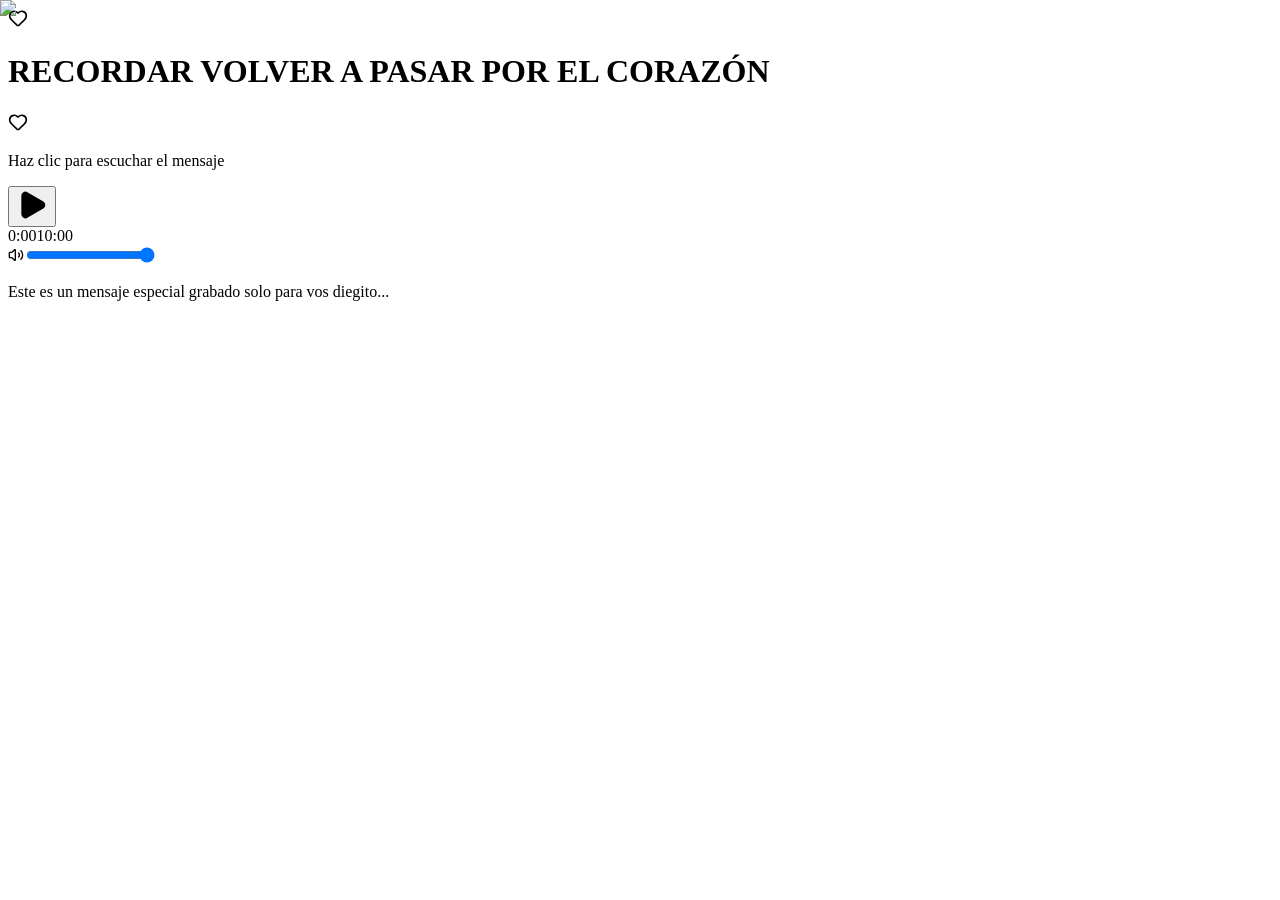
==== commit 8cf9f21e: "cambiando correctamente texto" ====
--- a/index.html
+++ b/index.html
@@ -1 +1 @@
-<!DOCTYPE html><html lang="es" class="bg-background"><head><meta charSet="utf-8"/><meta name="viewport" content="width=device-width, initial-scale=1"/><link rel="preload" href="/gift-landing-page/_next/static/media/797e433ab948586e-s.p.09zddjkbdep5a.woff2" as="font" crossorigin="" type="font/woff2"/><link rel="preload" href="/gift-landing-page/_next/static/media/caa3a2e1cccd8315-s.p.09~u27dqhyhd6.woff2" as="font" crossorigin="" type="font/woff2"/><link rel="preload" as="image" href="/gift-landing-page/placeholder.svg?height=400&amp;width=400"/><link rel="stylesheet" href="/gift-landing-page/_next/static/chunks/11unif--rw5h8.css" data-precedence="next"/><link rel="stylesheet" href="/gift-landing-page/_next/static/chunks/0~lg8n1cd8kqk.css" data-precedence="next"/><link rel="preload" as="script" fetchPriority="low" href="/gift-landing-page/_next/static/chunks/02yc90psx--ft.js"/><script src="/gift-landing-page/_next/static/chunks/0cje14_narrpx.js" async=""></script><script src="/gift-landing-page/_next/static/chunks/08k6iy6jze0t..js" async=""></script><script src="/gift-landing-page/_next/static/chunks/10u3y4bw1ayzs.js" async=""></script><script src="/gift-landing-page/_next/static/chunks/turbopack-0s789cd7uj5o2.js" async=""></script><script src="/gift-landing-page/_next/static/chunks/0ya5kixflpvgt.js" async=""></script><script src="/gift-landing-page/_next/static/chunks/0d3tkj33oycf2.js" async=""></script><script src="/gift-landing-page/_next/static/chunks/09me-mpr~7sso.js" async=""></script><meta name="next-size-adjust" content=""/><title>Un regalo especial para vos</title><meta name="description" content="Una página creada con amor"/><meta name="generator" content="v0.app"/><link rel="icon" href="/gift-landing-page/icon-light-32x32.png" media="(prefers-color-scheme: light)"/><link rel="icon" href="/gift-landing-page/icon-dark-32x32.png" media="(prefers-color-scheme: dark)"/><link rel="icon" href="/gift-landing-page/icon.svg" type="image/svg+xml"/><link rel="apple-touch-icon" href="/gift-landing-page/apple-icon.png"/><script src="/gift-landing-page/_next/static/chunks/03~yq9q893hmn.js" noModule=""></script></head><body class="font-sans antialiased"><div hidden=""><!--$--><!--/$--></div><main class="min-h-screen bg-gradient-to-br from-background via-[#faf8f6] to-background flex flex-col items-center justify-center p-4 md:p-8"><div class="absolute top-0 left-0 w-96 h-96 bg-secondary/20 rounded-full blur-3xl -z-10"></div><div class="absolute bottom-0 right-0 w-96 h-96 bg-accent/20 rounded-full blur-3xl -z-10"></div><div class="absolute top-1/2 left-1/4 w-72 h-72 bg-primary/10 rounded-full blur-2xl -z-10"></div><div class="w-full max-w-md"><div class="text-center mb-12 space-y-2"><div class="flex items-center justify-center gap-2 mb-4"><svg xmlns="http://www.w3.org/2000/svg" width="20" height="20" viewBox="0 0 24 24" fill="none" stroke="currentColor" stroke-width="2" stroke-linecap="round" stroke-linejoin="round" class="lucide lucide-heart text-primary animate-pulse" aria-hidden="true"><path d="M2 9.5a5.5 5.5 0 0 1 9.591-3.676.56.56 0 0 0 .818 0A5.49 5.49 0 0 1 22 9.5c0 2.29-1.5 4-3 5.5l-5.492 5.313a2 2 0 0 1-3 .019L5 15c-1.5-1.5-3-3.2-3-5.5"></path></svg><h1 class="text-3xl md:text-4xl font-light text-foreground"><span class="font-semibold">Un regalo</span> para vos</h1><svg xmlns="http://www.w3.org/2000/svg" width="20" height="20" viewBox="0 0 24 24" fill="none" stroke="currentColor" stroke-width="2" stroke-linecap="round" stroke-linejoin="round" class="lucide lucide-heart text-primary animate-pulse" aria-hidden="true"><path d="M2 9.5a5.5 5.5 0 0 1 9.591-3.676.56.56 0 0 0 .818 0A5.49 5.49 0 0 1 22 9.5c0 2.29-1.5 4-3 5.5l-5.492 5.313a2 2 0 0 1-3 .019L5 15c-1.5-1.5-3-3.2-3-5.5"></path></svg></div><p class="text-sm text-muted-foreground">Haz clic para escuchar el mensaje</p></div><div class="mb-12"><div class="relative group"><div class="absolute inset-0 bg-gradient-to-br from-primary/20 to-secondary/20 rounded-2xl blur-md group-hover:blur-lg transition-all duration-300"></div><div class="relative bg-white rounded-2xl overflow-hidden shadow-xl group-hover:shadow-2xl transition-all duration-300 aspect-square md:aspect-auto md:h-96"><img alt="Foto especial" decoding="async" data-nimg="fill" class="object-cover" style="position:absolute;height:100%;width:100%;left:0;top:0;right:0;bottom:0;color:transparent" src="/gift-landing-page/placeholder.svg?height=400&amp;width=400"/><div class="absolute inset-0 bg-gradient-to-t from-black/5 via-transparent to-transparent opacity-0 group-hover:opacity-100 transition-opacity duration-300"></div></div><div class="absolute -top-2 -left-2 w-8 h-8 border-t-2 border-l-2 border-primary/30 rounded-tl-lg"></div><div class="absolute -bottom-2 -right-2 w-8 h-8 border-b-2 border-r-2 border-secondary/30 rounded-br-lg"></div></div></div><div class="flex justify-center mb-12"><div class="bg-white/50 backdrop-blur-sm rounded-3xl p-8 shadow-lg border border-white/40"><div class="flex flex-col items-center gap-6 w-full max-w-xs"><audio src="/gift-landing-page/diegito.mp3" crossorigin="anonymous"></audio><button class="relative w-20 h-20 rounded-full bg-gradient-to-br from-primary to-secondary flex items-center justify-center text-white shadow-lg hover:shadow-xl transition-all duration-300 hover:scale-105 active:scale-95" aria-label="Reproducir"><svg xmlns="http://www.w3.org/2000/svg" width="32" height="32" viewBox="0 0 24 24" fill="currentColor" stroke="currentColor" stroke-width="2" stroke-linecap="round" stroke-linejoin="round" class="lucide lucide-play ml-1" aria-hidden="true"><path d="M5 5a2 2 0 0 1 3.008-1.728l11.997 6.998a2 2 0 0 1 .003 3.458l-12 7A2 2 0 0 1 5 19z"></path></svg></button><div class="w-full space-y-2"><div class="h-1.5 bg-muted rounded-full cursor-pointer group"><div class="h-full bg-gradient-to-r from-primary to-secondary rounded-full transition-all duration-150 group-hover:h-2" style="width:0%"></div></div><div class="flex justify-between text-xs text-muted-foreground"><span>0:00</span><span>10:00</span></div></div><div class="flex items-center gap-3 w-full"><svg xmlns="http://www.w3.org/2000/svg" width="16" height="16" viewBox="0 0 24 24" fill="none" stroke="currentColor" stroke-width="2" stroke-linecap="round" stroke-linejoin="round" class="lucide lucide-volume2 lucide-volume-2 text-muted-foreground flex-shrink-0" aria-hidden="true"><path d="M11 4.702a.705.705 0 0 0-1.203-.498L6.413 7.587A1.4 1.4 0 0 1 5.416 8H3a1 1 0 0 0-1 1v6a1 1 0 0 0 1 1h2.416a1.4 1.4 0 0 1 .997.413l3.383 3.384A.705.705 0 0 0 11 19.298z"></path><path d="M16 9a5 5 0 0 1 0 6"></path><path d="M19.364 18.364a9 9 0 0 0 0-12.728"></path></svg><input type="range" min="0" max="1" step="0.01" class="w-full h-1.5 bg-muted rounded-full appearance-none cursor-pointer accent-primary" aria-label="Volumen" value="1"/></div></div></div></div><div class="text-center space-y-4 px-4"><p class="text-sm md:text-base text-foreground/70 leading-relaxed">Este es un mensaje especial grabado solo para vos diegito...</p><div class="flex justify-center gap-2 pt-4"><div class="w-1.5 h-1.5 rounded-full bg-primary/40"></div><div class="w-1.5 h-1.5 rounded-full bg-secondary/40"></div><div class="w-1.5 h-1.5 rounded-full bg-accent/40"></div></div></div></div><div class="absolute bottom-8 left-1/2 transform -translate-x-1/2 flex gap-1"><div class="w-1 h-1 rounded-full bg-primary/30 animate-bounce" style="animation-delay:0s"></div><div class="w-1 h-1 rounded-full bg-secondary/30 animate-bounce" style="animation-delay:0.1s"></div><div class="w-1 h-1 rounded-full bg-accent/30 animate-bounce" style="animation-delay:0.2s"></div></div></main><!--$--><!--/$--><!--$!--><template data-dgst="BAILOUT_TO_CLIENT_SIDE_RENDERING"></template><!--/$--><script src="/gift-landing-page/_next/static/chunks/02yc90psx--ft.js" id="_R_" async=""></script><script>(self.__next_f=self.__next_f||[]).push([0])</script><script>self.__next_f.push([1,"1:\"$Sreact.fragment\"\n2:I[39756,[\"/gift-landing-page/_next/static/chunks/0ya5kixflpvgt.js\",\"/gift-landing-page/_next/static/chunks/0d3tkj33oycf2.js\"],\"default\"]\n3:I[37457,[\"/gift-landing-page/_next/static/chunks/0ya5kixflpvgt.js\",\"/gift-landing-page/_next/static/chunks/0d3tkj33oycf2.js\"],\"default\"]\n4:I[2355,[\"/gift-landing-page/_next/static/chunks/0ya5kixflpvgt.js\",\"/gift-landing-page/_next/static/chunks/0d3tkj33oycf2.js\"],\"Analytics\"]\n5:I[47257,[\"/gift-landing-page/_next/static/chunks/0ya5kixflpvgt.js\",\"/gift-landing-page/_next/static/chunks/0d3tkj33oycf2.js\"],\"ClientPageRoot\"]\n6:I[31713,[\"/gift-landing-page/_next/static/chunks/0ya5kixflpvgt.js\",\"/gift-landing-page/_next/static/chunks/0d3tkj33oycf2.js\",\"/gift-landing-page/_next/static/chunks/09me-mpr~7sso.js\"],\"default\"]\n9:I[97367,[\"/gift-landing-page/_next/static/chunks/0ya5kixflpvgt.js\",\"/gift-landing-page/_next/static/chunks/0d3tkj33oycf2.js\"],\"OutletBoundary\"]\na:\"$Sreact.suspense\"\nc:I[97367,[\"/gift-landing-page/_next/static/chunks/0ya5kixflpvgt.js\",\"/gift-landing-page/_next/static/chunks/0d3tkj33oycf2.js\"],\"ViewportBoundary\"]\ne:I[97367,[\"/gift-landing-page/_next/static/chunks/0ya5kixflpvgt.js\",\"/gift-landing-page/_next/static/chunks/0d3tkj33oycf2.js\"],\"MetadataBoundary\"]\n10:I[68027,[\"/gift-landing-page/_next/static/chunks/0ya5kixflpvgt.js\",\"/gift-landing-page/_next/static/chunks/0d3tkj33oycf2.js\"],\"default\",1]\n:HL[\"/gift-landing-page/_next/static/chunks/11unif--rw5h8.css\",\"style\"]\n:HL[\"/gift-landing-page/_next/static/chunks/0~lg8n1cd8kqk.css\",\"style\"]\n:HL[\"/gift-landing-page/_next/static/media/797e433ab948586e-s.p.09zddjkbdep5a.woff2\",\"font\",{\"crossOrigin\":\"\",\"type\":\"font/woff2\"}]\n:HL[\"/gift-landing-page/_next/static/media/caa3a2e1cccd8315-s.p.09~u27dqhyhd6.woff2\",\"font\",{\"crossOrigin\":\"\",\"type\":\"font/woff2\"}]\n"])</script><script>self.__next_f.push([1,"0:{\"P\":null,\"c\":[\"\",\"\"],\"q\":\"\",\"i\":false,\"f\":[[[\"\",{\"children\":[\"__PAGE__\",{}]},\"$undefined\",\"$undefined\",16],[[\"$\",\"$1\",\"c\",{\"children\":[[[\"$\",\"link\",\"0\",{\"rel\":\"stylesheet\",\"href\":\"/gift-landing-page/_next/static/chunks/11unif--rw5h8.css\",\"precedence\":\"next\",\"crossOrigin\":\"$undefined\",\"nonce\":\"$undefined\"}],[\"$\",\"link\",\"1\",{\"rel\":\"stylesheet\",\"href\":\"/gift-landing-page/_next/static/chunks/0~lg8n1cd8kqk.css\",\"precedence\":\"next\",\"crossOrigin\":\"$undefined\",\"nonce\":\"$undefined\"}],[\"$\",\"script\",\"script-0\",{\"src\":\"/gift-landing-page/_next/static/chunks/0ya5kixflpvgt.js\",\"async\":true,\"nonce\":\"$undefined\"}],[\"$\",\"script\",\"script-1\",{\"src\":\"/gift-landing-page/_next/static/chunks/0d3tkj33oycf2.js\",\"async\":true,\"nonce\":\"$undefined\"}]],[\"$\",\"html\",null,{\"lang\":\"es\",\"className\":\"bg-background\",\"children\":[\"$\",\"body\",null,{\"className\":\"font-sans antialiased\",\"children\":[[\"$\",\"$L2\",null,{\"parallelRouterKey\":\"children\",\"error\":\"$undefined\",\"errorStyles\":\"$undefined\",\"errorScripts\":\"$undefined\",\"template\":[\"$\",\"$L3\",null,{}],\"templateStyles\":\"$undefined\",\"templateScripts\":\"$undefined\",\"notFound\":[[[\"$\",\"title\",null,{\"children\":\"404: This page could not be found.\"}],[\"$\",\"div\",null,{\"style\":{\"fontFamily\":\"system-ui,\\\"Segoe UI\\\",Roboto,Helvetica,Arial,sans-serif,\\\"Apple Color Emoji\\\",\\\"Segoe UI Emoji\\\"\",\"height\":\"100vh\",\"textAlign\":\"center\",\"display\":\"flex\",\"flexDirection\":\"column\",\"alignItems\":\"center\",\"justifyContent\":\"center\"},\"children\":[\"$\",\"div\",null,{\"children\":[[\"$\",\"style\",null,{\"dangerouslySetInnerHTML\":{\"__html\":\"body{color:#000;background:#fff;margin:0}.next-error-h1{border-right:1px solid rgba(0,0,0,.3)}@media (prefers-color-scheme:dark){body{color:#fff;background:#000}.next-error-h1{border-right:1px solid rgba(255,255,255,.3)}}\"}}],[\"$\",\"h1\",null,{\"className\":\"next-error-h1\",\"style\":{\"display\":\"inline-block\",\"margin\":\"0 20px 0 0\",\"padding\":\"0 23px 0 0\",\"fontSize\":24,\"fontWeight\":500,\"verticalAlign\":\"top\",\"lineHeight\":\"49px\"},\"children\":404}],[\"$\",\"div\",null,{\"style\":{\"display\":\"inline-block\"},\"children\":[\"$\",\"h2\",null,{\"style\":{\"fontSize\":14,\"fontWeight\":400,\"lineHeight\":\"49px\",\"margin\":0},\"children\":\"This page could not be found.\"}]}]]}]}]],[]],\"forbidden\":\"$undefined\",\"unauthorized\":\"$undefined\"}],[\"$\",\"$L4\",null,{}]]}]}]]}],{\"children\":[[\"$\",\"$1\",\"c\",{\"children\":[[\"$\",\"$L5\",null,{\"Component\":\"$6\",\"serverProvidedParams\":{\"searchParams\":{},\"params\":{},\"promises\":[\"$@7\",\"$@8\"]}}],[[\"$\",\"script\",\"script-0\",{\"src\":\"/gift-landing-page/_next/static/chunks/09me-mpr~7sso.js\",\"async\":true,\"nonce\":\"$undefined\"}]],[\"$\",\"$L9\",null,{\"children\":[\"$\",\"$a\",null,{\"name\":\"Next.MetadataOutlet\",\"children\":\"$@b\"}]}]]}],{},null,false,null]},null,false,null],[\"$\",\"$1\",\"h\",{\"children\":[null,[\"$\",\"$Lc\",null,{\"children\":\"$Ld\"}],[\"$\",\"div\",null,{\"hidden\":true,\"children\":[\"$\",\"$Le\",null,{\"children\":[\"$\",\"$a\",null,{\"name\":\"Next.Metadata\",\"children\":\"$Lf\"}]}]}],[\"$\",\"meta\",null,{\"name\":\"next-size-adjust\",\"content\":\"\"}]]}],false]],\"m\":\"$undefined\",\"G\":[\"$10\",[[\"$\",\"link\",\"0\",{\"rel\":\"stylesheet\",\"href\":\"/gift-landing-page/_next/static/chunks/11unif--rw5h8.css\",\"precedence\":\"next\",\"crossOrigin\":\"$undefined\",\"nonce\":\"$undefined\"}],[\"$\",\"link\",\"1\",{\"rel\":\"stylesheet\",\"href\":\"/gift-landing-page/_next/static/chunks/0~lg8n1cd8kqk.css\",\"precedence\":\"next\",\"crossOrigin\":\"$undefined\",\"nonce\":\"$undefined\"}]]],\"S\":true,\"h\":null,\"s\":\"$undefined\",\"l\":\"$undefined\",\"p\":\"$undefined\",\"d\":\"$undefined\",\"b\":\"269fP6tUCvvM27zNtFdE8\"}\n"])</script><script>self.__next_f.push([1,"7:{}\n8:\"$0:f:0:1:1:children:0:props:children:0:props:serverProvidedParams:params\"\n"])</script><script>self.__next_f.push([1,"d:[[\"$\",\"meta\",\"0\",{\"charSet\":\"utf-8\"}],[\"$\",\"meta\",\"1\",{\"name\":\"viewport\",\"content\":\"width=device-width, initial-scale=1\"}]]\n"])</script><script>self.__next_f.push([1,"11:I[27201,[\"/gift-landing-page/_next/static/chunks/0ya5kixflpvgt.js\",\"/gift-landing-page/_next/static/chunks/0d3tkj33oycf2.js\"],\"IconMark\"]\nb:null\nf:[[\"$\",\"title\",\"0\",{\"children\":\"Un regalo especial para vos\"}],[\"$\",\"meta\",\"1\",{\"name\":\"description\",\"content\":\"Una página creada con amor\"}],[\"$\",\"meta\",\"2\",{\"name\":\"generator\",\"content\":\"v0.app\"}],[\"$\",\"link\",\"3\",{\"rel\":\"icon\",\"href\":\"/gift-landing-page/icon-light-32x32.png\",\"media\":\"(prefers-color-scheme: light)\"}],[\"$\",\"link\",\"4\",{\"rel\":\"icon\",\"href\":\"/gift-landing-page/icon-dark-32x32.png\",\"media\":\"(prefers-color-scheme: dark)\"}],[\"$\",\"link\",\"5\",{\"rel\":\"icon\",\"href\":\"/gift-landing-page/icon.svg\",\"type\":\"image/svg+xml\"}],[\"$\",\"link\",\"6\",{\"rel\":\"apple-touch-icon\",\"href\":\"/gift-landing-page/apple-icon.png\"}],[\"$\",\"$L11\",\"7\",{}]]\n"])</script></body></html>+<!DOCTYPE html><html lang="es" class="bg-background"><head><meta charSet="utf-8"/><meta name="viewport" content="width=device-width, initial-scale=1"/><link rel="preload" href="/gift-landing-page/_next/static/media/797e433ab948586e-s.p.09zddjkbdep5a.woff2" as="font" crossorigin="" type="font/woff2"/><link rel="preload" href="/gift-landing-page/_next/static/media/caa3a2e1cccd8315-s.p.09~u27dqhyhd6.woff2" as="font" crossorigin="" type="font/woff2"/><link rel="preload" as="image" href="/gift-landing-page/placeholder.svg?height=400&amp;width=400"/><link rel="stylesheet" href="/gift-landing-page/_next/static/chunks/11unif--rw5h8.css" data-precedence="next"/><link rel="stylesheet" href="/gift-landing-page/_next/static/chunks/01emu7~4rshgl.css" data-precedence="next"/><link rel="preload" as="script" fetchPriority="low" href="/gift-landing-page/_next/static/chunks/02yc90psx--ft.js"/><script src="/gift-landing-page/_next/static/chunks/0cje14_narrpx.js" async=""></script><script src="/gift-landing-page/_next/static/chunks/08k6iy6jze0t..js" async=""></script><script src="/gift-landing-page/_next/static/chunks/10u3y4bw1ayzs.js" async=""></script><script src="/gift-landing-page/_next/static/chunks/turbopack-0s789cd7uj5o2.js" async=""></script><script src="/gift-landing-page/_next/static/chunks/0ya5kixflpvgt.js" async=""></script><script src="/gift-landing-page/_next/static/chunks/0d3tkj33oycf2.js" async=""></script><script src="/gift-landing-page/_next/static/chunks/08tn017u.rank.js" async=""></script><meta name="next-size-adjust" content=""/><title>Un regalo del corazón</title><meta name="description" content="Una página creada con cariño"/><meta name="generator" content="v0.app"/><link rel="icon" href="/gift-landing-page/icon-light-32x32.png" media="(prefers-color-scheme: light)"/><link rel="icon" href="/gift-landing-page/icon-dark-32x32.png" media="(prefers-color-scheme: dark)"/><link rel="icon" href="/gift-landing-page/icon.svg" type="image/svg+xml"/><link rel="apple-touch-icon" href="/gift-landing-page/apple-icon.png"/><script src="/gift-landing-page/_next/static/chunks/03~yq9q893hmn.js" noModule=""></script></head><body class="font-sans antialiased"><div hidden=""><!--$--><!--/$--></div><main class="min-h-screen bg-gradient-to-br from-background via-[#faf8f6] to-background flex flex-col items-center justify-center p-4 md:p-8"><div class="absolute top-0 left-0 w-96 h-96 bg-secondary/20 rounded-full blur-3xl -z-10"></div><div class="absolute bottom-0 right-0 w-96 h-96 bg-accent/20 rounded-full blur-3xl -z-10"></div><div class="absolute top-1/2 left-1/4 w-72 h-72 bg-primary/10 rounded-full blur-2xl -z-10"></div><div class="w-full max-w-md"><div class="text-center mb-12 space-y-2"><div class="flex items-center justify-center gap-2 mb-4"><svg xmlns="http://www.w3.org/2000/svg" width="20" height="20" viewBox="0 0 24 24" fill="none" stroke="currentColor" stroke-width="2" stroke-linecap="round" stroke-linejoin="round" class="lucide lucide-heart text-primary animate-pulse" aria-hidden="true"><path d="M2 9.5a5.5 5.5 0 0 1 9.591-3.676.56.56 0 0 0 .818 0A5.49 5.49 0 0 1 22 9.5c0 2.29-1.5 4-3 5.5l-5.492 5.313a2 2 0 0 1-3 .019L5 15c-1.5-1.5-3-3.2-3-5.5"></path></svg><h1 class="text-3xl md:text-4xl font-light text-foreground"><span class="font-semibold">RECORDAR</span> VOLVER A PASAR POR EL CORAZÓN</h1><svg xmlns="http://www.w3.org/2000/svg" width="20" height="20" viewBox="0 0 24 24" fill="none" stroke="currentColor" stroke-width="2" stroke-linecap="round" stroke-linejoin="round" class="lucide lucide-heart text-primary animate-pulse" aria-hidden="true"><path d="M2 9.5a5.5 5.5 0 0 1 9.591-3.676.56.56 0 0 0 .818 0A5.49 5.49 0 0 1 22 9.5c0 2.29-1.5 4-3 5.5l-5.492 5.313a2 2 0 0 1-3 .019L5 15c-1.5-1.5-3-3.2-3-5.5"></path></svg></div><p class="text-sm text-muted-foreground">Haz clic para escuchar el mensaje</p></div><div class="mb-12"><div class="relative group"><div class="absolute inset-0 bg-gradient-to-br from-primary/20 to-secondary/20 rounded-2xl blur-md group-hover:blur-lg transition-all duration-300"></div><div class="relative bg-white rounded-2xl overflow-hidden shadow-xl group-hover:shadow-2xl transition-all duration-300 aspect-square md:aspect-auto md:h-96"><img alt="Foto especial" decoding="async" data-nimg="fill" class="object-cover" style="position:absolute;height:100%;width:100%;left:0;top:0;right:0;bottom:0;color:transparent" src="/gift-landing-page/placeholder.svg?height=400&amp;width=400"/><div class="absolute inset-0 bg-gradient-to-t from-black/5 via-transparent to-transparent opacity-0 group-hover:opacity-100 transition-opacity duration-300"></div></div><div class="absolute -top-2 -left-2 w-8 h-8 border-t-2 border-l-2 border-primary/30 rounded-tl-lg"></div><div class="absolute -bottom-2 -right-2 w-8 h-8 border-b-2 border-r-2 border-secondary/30 rounded-br-lg"></div></div></div><div class="flex justify-center mb-12"><div class="bg-white/50 backdrop-blur-sm rounded-3xl p-8 shadow-lg border border-white/40"><div class="flex flex-col items-center gap-6 w-full max-w-xs"><audio src="/gift-landing-page/diegito.mp3" crossorigin="anonymous"></audio><button class="relative w-20 h-20 rounded-full bg-gradient-to-br from-primary to-secondary flex items-center justify-center text-white shadow-lg hover:shadow-xl transition-all duration-300 hover:scale-105 active:scale-95" aria-label="Reproducir"><svg xmlns="http://www.w3.org/2000/svg" width="32" height="32" viewBox="0 0 24 24" fill="currentColor" stroke="currentColor" stroke-width="2" stroke-linecap="round" stroke-linejoin="round" class="lucide lucide-play ml-1" aria-hidden="true"><path d="M5 5a2 2 0 0 1 3.008-1.728l11.997 6.998a2 2 0 0 1 .003 3.458l-12 7A2 2 0 0 1 5 19z"></path></svg></button><div class="w-full space-y-2"><div class="h-1.5 bg-muted rounded-full cursor-pointer group"><div class="h-full bg-gradient-to-r from-primary to-secondary rounded-full transition-all duration-150 group-hover:h-2" style="width:0%"></div></div><div class="flex justify-between text-xs text-muted-foreground"><span>0:00</span><span>10:00</span></div></div><div class="flex items-center gap-3 w-full"><svg xmlns="http://www.w3.org/2000/svg" width="16" height="16" viewBox="0 0 24 24" fill="none" stroke="currentColor" stroke-width="2" stroke-linecap="round" stroke-linejoin="round" class="lucide lucide-volume2 lucide-volume-2 text-muted-foreground flex-shrink-0" aria-hidden="true"><path d="M11 4.702a.705.705 0 0 0-1.203-.498L6.413 7.587A1.4 1.4 0 0 1 5.416 8H3a1 1 0 0 0-1 1v6a1 1 0 0 0 1 1h2.416a1.4 1.4 0 0 1 .997.413l3.383 3.384A.705.705 0 0 0 11 19.298z"></path><path d="M16 9a5 5 0 0 1 0 6"></path><path d="M19.364 18.364a9 9 0 0 0 0-12.728"></path></svg><input type="range" min="0" max="1" step="0.01" class="w-full h-1.5 bg-muted rounded-full appearance-none cursor-pointer accent-primary" aria-label="Volumen" value="1"/></div></div></div></div><div class="text-center space-y-4 px-4"><p class="text-sm md:text-base text-foreground/70 leading-relaxed">Este es un mensaje especial grabado solo para vos diegito...</p><div class="flex justify-center gap-2 pt-4"><div class="w-1.5 h-1.5 rounded-full bg-primary/40"></div><div class="w-1.5 h-1.5 rounded-full bg-secondary/40"></div><div class="w-1.5 h-1.5 rounded-full bg-accent/40"></div></div></div></div><div class="absolute bottom-8 left-1/2 transform -translate-x-1/2 flex gap-1"><div class="w-1 h-1 rounded-full bg-primary/30 animate-bounce" style="animation-delay:0s"></div><div class="w-1 h-1 rounded-full bg-secondary/30 animate-bounce" style="animation-delay:0.1s"></div><div class="w-1 h-1 rounded-full bg-accent/30 animate-bounce" style="animation-delay:0.2s"></div></div></main><!--$--><!--/$--><!--$!--><template data-dgst="BAILOUT_TO_CLIENT_SIDE_RENDERING"></template><!--/$--><script src="/gift-landing-page/_next/static/chunks/02yc90psx--ft.js" id="_R_" async=""></script><script>(self.__next_f=self.__next_f||[]).push([0])</script><script>self.__next_f.push([1,"1:\"$Sreact.fragment\"\n2:I[39756,[\"/gift-landing-page/_next/static/chunks/0ya5kixflpvgt.js\",\"/gift-landing-page/_next/static/chunks/0d3tkj33oycf2.js\"],\"default\"]\n3:I[37457,[\"/gift-landing-page/_next/static/chunks/0ya5kixflpvgt.js\",\"/gift-landing-page/_next/static/chunks/0d3tkj33oycf2.js\"],\"default\"]\n4:I[2355,[\"/gift-landing-page/_next/static/chunks/0ya5kixflpvgt.js\",\"/gift-landing-page/_next/static/chunks/0d3tkj33oycf2.js\"],\"Analytics\"]\n5:I[47257,[\"/gift-landing-page/_next/static/chunks/0ya5kixflpvgt.js\",\"/gift-landing-page/_next/static/chunks/0d3tkj33oycf2.js\"],\"ClientPageRoot\"]\n6:I[31713,[\"/gift-landing-page/_next/static/chunks/0ya5kixflpvgt.js\",\"/gift-landing-page/_next/static/chunks/0d3tkj33oycf2.js\",\"/gift-landing-page/_next/static/chunks/08tn017u.rank.js\"],\"default\"]\n9:I[97367,[\"/gift-landing-page/_next/static/chunks/0ya5kixflpvgt.js\",\"/gift-landing-page/_next/static/chunks/0d3tkj33oycf2.js\"],\"OutletBoundary\"]\na:\"$Sreact.suspense\"\nc:I[97367,[\"/gift-landing-page/_next/static/chunks/0ya5kixflpvgt.js\",\"/gift-landing-page/_next/static/chunks/0d3tkj33oycf2.js\"],\"ViewportBoundary\"]\ne:I[97367,[\"/gift-landing-page/_next/static/chunks/0ya5kixflpvgt.js\",\"/gift-landing-page/_next/static/chunks/0d3tkj33oycf2.js\"],\"MetadataBoundary\"]\n10:I[68027,[\"/gift-landing-page/_next/static/chunks/0ya5kixflpvgt.js\",\"/gift-landing-page/_next/static/chunks/0d3tkj33oycf2.js\"],\"default\",1]\n:HL[\"/gift-landing-page/_next/static/chunks/11unif--rw5h8.css\",\"style\"]\n:HL[\"/gift-landing-page/_next/static/chunks/01emu7~4rshgl.css\",\"style\"]\n:HL[\"/gift-landing-page/_next/static/media/797e433ab948586e-s.p.09zddjkbdep5a.woff2\",\"font\",{\"crossOrigin\":\"\",\"type\":\"font/woff2\"}]\n:HL[\"/gift-landing-page/_next/static/media/caa3a2e1cccd8315-s.p.09~u27dqhyhd6.woff2\",\"font\",{\"crossOrigin\":\"\",\"type\":\"font/woff2\"}]\n"])</script><script>self.__next_f.push([1,"0:{\"P\":null,\"c\":[\"\",\"\"],\"q\":\"\",\"i\":false,\"f\":[[[\"\",{\"children\":[\"__PAGE__\",{}]},\"$undefined\",\"$undefined\",16],[[\"$\",\"$1\",\"c\",{\"children\":[[[\"$\",\"link\",\"0\",{\"rel\":\"stylesheet\",\"href\":\"/gift-landing-page/_next/static/chunks/11unif--rw5h8.css\",\"precedence\":\"next\",\"crossOrigin\":\"$undefined\",\"nonce\":\"$undefined\"}],[\"$\",\"link\",\"1\",{\"rel\":\"stylesheet\",\"href\":\"/gift-landing-page/_next/static/chunks/01emu7~4rshgl.css\",\"precedence\":\"next\",\"crossOrigin\":\"$undefined\",\"nonce\":\"$undefined\"}],[\"$\",\"script\",\"script-0\",{\"src\":\"/gift-landing-page/_next/static/chunks/0ya5kixflpvgt.js\",\"async\":true,\"nonce\":\"$undefined\"}],[\"$\",\"script\",\"script-1\",{\"src\":\"/gift-landing-page/_next/static/chunks/0d3tkj33oycf2.js\",\"async\":true,\"nonce\":\"$undefined\"}]],[\"$\",\"html\",null,{\"lang\":\"es\",\"className\":\"bg-background\",\"children\":[\"$\",\"body\",null,{\"className\":\"font-sans antialiased\",\"children\":[[\"$\",\"$L2\",null,{\"parallelRouterKey\":\"children\",\"error\":\"$undefined\",\"errorStyles\":\"$undefined\",\"errorScripts\":\"$undefined\",\"template\":[\"$\",\"$L3\",null,{}],\"templateStyles\":\"$undefined\",\"templateScripts\":\"$undefined\",\"notFound\":[[[\"$\",\"title\",null,{\"children\":\"404: This page could not be found.\"}],[\"$\",\"div\",null,{\"style\":{\"fontFamily\":\"system-ui,\\\"Segoe UI\\\",Roboto,Helvetica,Arial,sans-serif,\\\"Apple Color Emoji\\\",\\\"Segoe UI Emoji\\\"\",\"height\":\"100vh\",\"textAlign\":\"center\",\"display\":\"flex\",\"flexDirection\":\"column\",\"alignItems\":\"center\",\"justifyContent\":\"center\"},\"children\":[\"$\",\"div\",null,{\"children\":[[\"$\",\"style\",null,{\"dangerouslySetInnerHTML\":{\"__html\":\"body{color:#000;background:#fff;margin:0}.next-error-h1{border-right:1px solid rgba(0,0,0,.3)}@media (prefers-color-scheme:dark){body{color:#fff;background:#000}.next-error-h1{border-right:1px solid rgba(255,255,255,.3)}}\"}}],[\"$\",\"h1\",null,{\"className\":\"next-error-h1\",\"style\":{\"display\":\"inline-block\",\"margin\":\"0 20px 0 0\",\"padding\":\"0 23px 0 0\",\"fontSize\":24,\"fontWeight\":500,\"verticalAlign\":\"top\",\"lineHeight\":\"49px\"},\"children\":404}],[\"$\",\"div\",null,{\"style\":{\"display\":\"inline-block\"},\"children\":[\"$\",\"h2\",null,{\"style\":{\"fontSize\":14,\"fontWeight\":400,\"lineHeight\":\"49px\",\"margin\":0},\"children\":\"This page could not be found.\"}]}]]}]}]],[]],\"forbidden\":\"$undefined\",\"unauthorized\":\"$undefined\"}],[\"$\",\"$L4\",null,{}]]}]}]]}],{\"children\":[[\"$\",\"$1\",\"c\",{\"children\":[[\"$\",\"$L5\",null,{\"Component\":\"$6\",\"serverProvidedParams\":{\"searchParams\":{},\"params\":{},\"promises\":[\"$@7\",\"$@8\"]}}],[[\"$\",\"script\",\"script-0\",{\"src\":\"/gift-landing-page/_next/static/chunks/08tn017u.rank.js\",\"async\":true,\"nonce\":\"$undefined\"}]],[\"$\",\"$L9\",null,{\"children\":[\"$\",\"$a\",null,{\"name\":\"Next.MetadataOutlet\",\"children\":\"$@b\"}]}]]}],{},null,false,null]},null,false,null],[\"$\",\"$1\",\"h\",{\"children\":[null,[\"$\",\"$Lc\",null,{\"children\":\"$Ld\"}],[\"$\",\"div\",null,{\"hidden\":true,\"children\":[\"$\",\"$Le\",null,{\"children\":[\"$\",\"$a\",null,{\"name\":\"Next.Metadata\",\"children\":\"$Lf\"}]}]}],[\"$\",\"meta\",null,{\"name\":\"next-size-adjust\",\"content\":\"\"}]]}],false]],\"m\":\"$undefined\",\"G\":[\"$10\",[[\"$\",\"link\",\"0\",{\"rel\":\"stylesheet\",\"href\":\"/gift-landing-page/_next/static/chunks/11unif--rw5h8.css\",\"precedence\":\"next\",\"crossOrigin\":\"$undefined\",\"nonce\":\"$undefined\"}],[\"$\",\"link\",\"1\",{\"rel\":\"stylesheet\",\"href\":\"/gift-landing-page/_next/static/chunks/01emu7~4rshgl.css\",\"precedence\":\"next\",\"crossOrigin\":\"$undefined\",\"nonce\":\"$undefined\"}]]],\"S\":true,\"h\":null,\"s\":\"$undefined\",\"l\":\"$undefined\",\"p\":\"$undefined\",\"d\":\"$undefined\",\"b\":\"V3BXWZPUhzG4LsLHUpy90\"}\n"])</script><script>self.__next_f.push([1,"7:{}\n8:\"$0:f:0:1:1:children:0:props:children:0:props:serverProvidedParams:params\"\n"])</script><script>self.__next_f.push([1,"d:[[\"$\",\"meta\",\"0\",{\"charSet\":\"utf-8\"}],[\"$\",\"meta\",\"1\",{\"name\":\"viewport\",\"content\":\"width=device-width, initial-scale=1\"}]]\n"])</script><script>self.__next_f.push([1,"11:I[27201,[\"/gift-landing-page/_next/static/chunks/0ya5kixflpvgt.js\",\"/gift-landing-page/_next/static/chunks/0d3tkj33oycf2.js\"],\"IconMark\"]\nb:null\nf:[[\"$\",\"title\",\"0\",{\"children\":\"Un regalo del corazón\"}],[\"$\",\"meta\",\"1\",{\"name\":\"description\",\"content\":\"Una página creada con cariño\"}],[\"$\",\"meta\",\"2\",{\"name\":\"generator\",\"content\":\"v0.app\"}],[\"$\",\"link\",\"3\",{\"rel\":\"icon\",\"href\":\"/gift-landing-page/icon-light-32x32.png\",\"media\":\"(prefers-color-scheme: light)\"}],[\"$\",\"link\",\"4\",{\"rel\":\"icon\",\"href\":\"/gift-landing-page/icon-dark-32x32.png\",\"media\":\"(prefers-color-scheme: dark)\"}],[\"$\",\"link\",\"5\",{\"rel\":\"icon\",\"href\":\"/gift-landing-page/icon.svg\",\"type\":\"image/svg+xml\"}],[\"$\",\"link\",\"6\",{\"rel\":\"apple-touch-icon\",\"href\":\"/gift-landing-page/apple-icon.png\"}],[\"$\",\"$L11\",\"7\",{}]]\n"])</script></body></html>
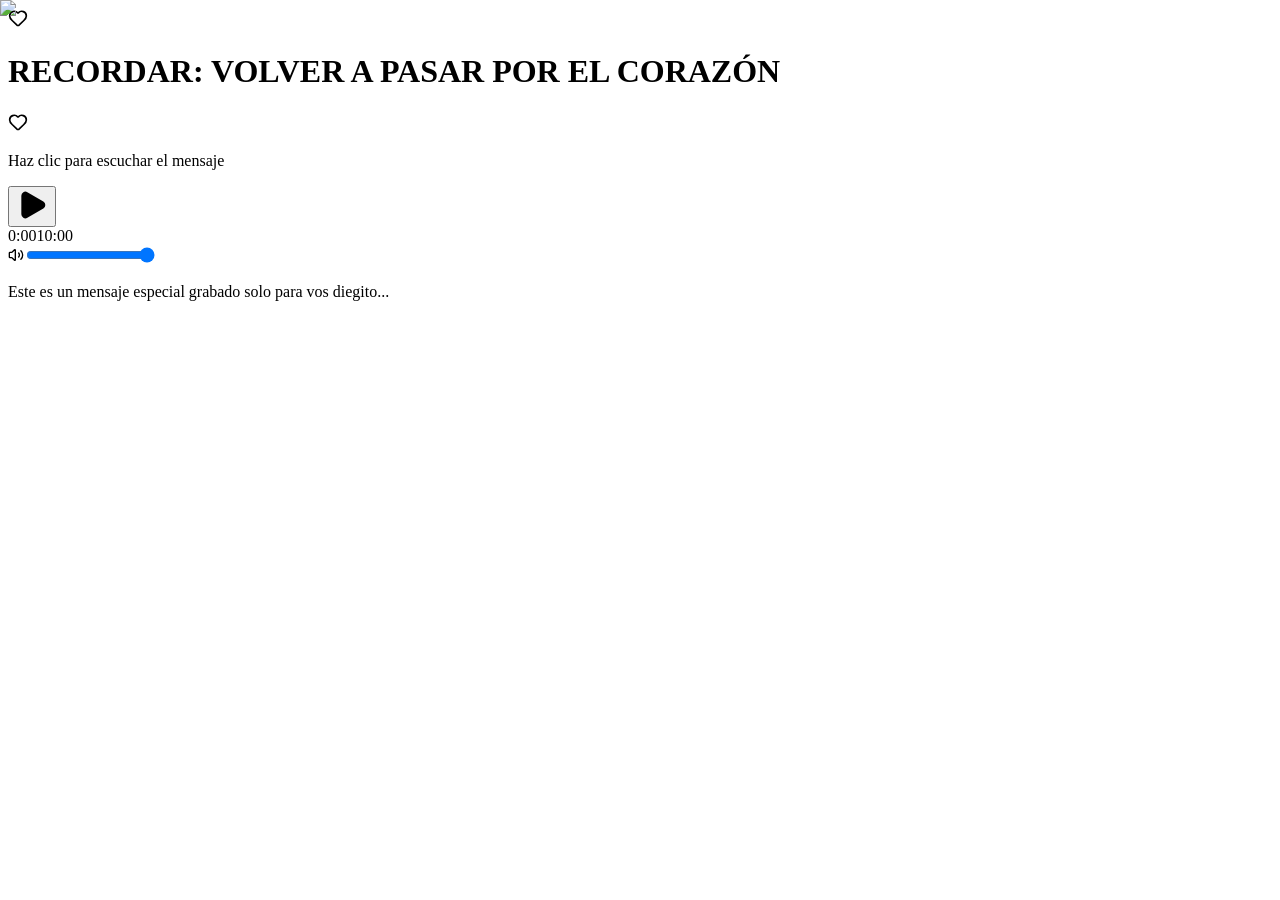
==== commit e1aca839: "foto de popi y :" ====
--- a/index.html
+++ b/index.html
@@ -1 +1 @@
-<!DOCTYPE html><html lang="es" class="bg-background"><head><meta charSet="utf-8"/><meta name="viewport" content="width=device-width, initial-scale=1"/><link rel="preload" href="/gift-landing-page/_next/static/media/797e433ab948586e-s.p.09zddjkbdep5a.woff2" as="font" crossorigin="" type="font/woff2"/><link rel="preload" href="/gift-landing-page/_next/static/media/caa3a2e1cccd8315-s.p.09~u27dqhyhd6.woff2" as="font" crossorigin="" type="font/woff2"/><link rel="preload" as="image" href="/gift-landing-page/placeholder.svg?height=400&amp;width=400"/><link rel="stylesheet" href="/gift-landing-page/_next/static/chunks/11unif--rw5h8.css" data-precedence="next"/><link rel="stylesheet" href="/gift-landing-page/_next/static/chunks/01emu7~4rshgl.css" data-precedence="next"/><link rel="preload" as="script" fetchPriority="low" href="/gift-landing-page/_next/static/chunks/02yc90psx--ft.js"/><script src="/gift-landing-page/_next/static/chunks/0cje14_narrpx.js" async=""></script><script src="/gift-landing-page/_next/static/chunks/08k6iy6jze0t..js" async=""></script><script src="/gift-landing-page/_next/static/chunks/10u3y4bw1ayzs.js" async=""></script><script src="/gift-landing-page/_next/static/chunks/turbopack-0s789cd7uj5o2.js" async=""></script><script src="/gift-landing-page/_next/static/chunks/0ya5kixflpvgt.js" async=""></script><script src="/gift-landing-page/_next/static/chunks/0d3tkj33oycf2.js" async=""></script><script src="/gift-landing-page/_next/static/chunks/08tn017u.rank.js" async=""></script><meta name="next-size-adjust" content=""/><title>Un regalo del corazón</title><meta name="description" content="Una página creada con cariño"/><meta name="generator" content="v0.app"/><link rel="icon" href="/gift-landing-page/icon-light-32x32.png" media="(prefers-color-scheme: light)"/><link rel="icon" href="/gift-landing-page/icon-dark-32x32.png" media="(prefers-color-scheme: dark)"/><link rel="icon" href="/gift-landing-page/icon.svg" type="image/svg+xml"/><link rel="apple-touch-icon" href="/gift-landing-page/apple-icon.png"/><script src="/gift-landing-page/_next/static/chunks/03~yq9q893hmn.js" noModule=""></script></head><body class="font-sans antialiased"><div hidden=""><!--$--><!--/$--></div><main class="min-h-screen bg-gradient-to-br from-background via-[#faf8f6] to-background flex flex-col items-center justify-center p-4 md:p-8"><div class="absolute top-0 left-0 w-96 h-96 bg-secondary/20 rounded-full blur-3xl -z-10"></div><div class="absolute bottom-0 right-0 w-96 h-96 bg-accent/20 rounded-full blur-3xl -z-10"></div><div class="absolute top-1/2 left-1/4 w-72 h-72 bg-primary/10 rounded-full blur-2xl -z-10"></div><div class="w-full max-w-md"><div class="text-center mb-12 space-y-2"><div class="flex items-center justify-center gap-2 mb-4"><svg xmlns="http://www.w3.org/2000/svg" width="20" height="20" viewBox="0 0 24 24" fill="none" stroke="currentColor" stroke-width="2" stroke-linecap="round" stroke-linejoin="round" class="lucide lucide-heart text-primary animate-pulse" aria-hidden="true"><path d="M2 9.5a5.5 5.5 0 0 1 9.591-3.676.56.56 0 0 0 .818 0A5.49 5.49 0 0 1 22 9.5c0 2.29-1.5 4-3 5.5l-5.492 5.313a2 2 0 0 1-3 .019L5 15c-1.5-1.5-3-3.2-3-5.5"></path></svg><h1 class="text-3xl md:text-4xl font-light text-foreground"><span class="font-semibold">RECORDAR</span> VOLVER A PASAR POR EL CORAZÓN</h1><svg xmlns="http://www.w3.org/2000/svg" width="20" height="20" viewBox="0 0 24 24" fill="none" stroke="currentColor" stroke-width="2" stroke-linecap="round" stroke-linejoin="round" class="lucide lucide-heart text-primary animate-pulse" aria-hidden="true"><path d="M2 9.5a5.5 5.5 0 0 1 9.591-3.676.56.56 0 0 0 .818 0A5.49 5.49 0 0 1 22 9.5c0 2.29-1.5 4-3 5.5l-5.492 5.313a2 2 0 0 1-3 .019L5 15c-1.5-1.5-3-3.2-3-5.5"></path></svg></div><p class="text-sm text-muted-foreground">Haz clic para escuchar el mensaje</p></div><div class="mb-12"><div class="relative group"><div class="absolute inset-0 bg-gradient-to-br from-primary/20 to-secondary/20 rounded-2xl blur-md group-hover:blur-lg transition-all duration-300"></div><div class="relative bg-white rounded-2xl overflow-hidden shadow-xl group-hover:shadow-2xl transition-all duration-300 aspect-square md:aspect-auto md:h-96"><img alt="Foto especial" decoding="async" data-nimg="fill" class="object-cover" style="position:absolute;height:100%;width:100%;left:0;top:0;right:0;bottom:0;color:transparent" src="/gift-landing-page/placeholder.svg?height=400&amp;width=400"/><div class="absolute inset-0 bg-gradient-to-t from-black/5 via-transparent to-transparent opacity-0 group-hover:opacity-100 transition-opacity duration-300"></div></div><div class="absolute -top-2 -left-2 w-8 h-8 border-t-2 border-l-2 border-primary/30 rounded-tl-lg"></div><div class="absolute -bottom-2 -right-2 w-8 h-8 border-b-2 border-r-2 border-secondary/30 rounded-br-lg"></div></div></div><div class="flex justify-center mb-12"><div class="bg-white/50 backdrop-blur-sm rounded-3xl p-8 shadow-lg border border-white/40"><div class="flex flex-col items-center gap-6 w-full max-w-xs"><audio src="/gift-landing-page/diegito.mp3" crossorigin="anonymous"></audio><button class="relative w-20 h-20 rounded-full bg-gradient-to-br from-primary to-secondary flex items-center justify-center text-white shadow-lg hover:shadow-xl transition-all duration-300 hover:scale-105 active:scale-95" aria-label="Reproducir"><svg xmlns="http://www.w3.org/2000/svg" width="32" height="32" viewBox="0 0 24 24" fill="currentColor" stroke="currentColor" stroke-width="2" stroke-linecap="round" stroke-linejoin="round" class="lucide lucide-play ml-1" aria-hidden="true"><path d="M5 5a2 2 0 0 1 3.008-1.728l11.997 6.998a2 2 0 0 1 .003 3.458l-12 7A2 2 0 0 1 5 19z"></path></svg></button><div class="w-full space-y-2"><div class="h-1.5 bg-muted rounded-full cursor-pointer group"><div class="h-full bg-gradient-to-r from-primary to-secondary rounded-full transition-all duration-150 group-hover:h-2" style="width:0%"></div></div><div class="flex justify-between text-xs text-muted-foreground"><span>0:00</span><span>10:00</span></div></div><div class="flex items-center gap-3 w-full"><svg xmlns="http://www.w3.org/2000/svg" width="16" height="16" viewBox="0 0 24 24" fill="none" stroke="currentColor" stroke-width="2" stroke-linecap="round" stroke-linejoin="round" class="lucide lucide-volume2 lucide-volume-2 text-muted-foreground flex-shrink-0" aria-hidden="true"><path d="M11 4.702a.705.705 0 0 0-1.203-.498L6.413 7.587A1.4 1.4 0 0 1 5.416 8H3a1 1 0 0 0-1 1v6a1 1 0 0 0 1 1h2.416a1.4 1.4 0 0 1 .997.413l3.383 3.384A.705.705 0 0 0 11 19.298z"></path><path d="M16 9a5 5 0 0 1 0 6"></path><path d="M19.364 18.364a9 9 0 0 0 0-12.728"></path></svg><input type="range" min="0" max="1" step="0.01" class="w-full h-1.5 bg-muted rounded-full appearance-none cursor-pointer accent-primary" aria-label="Volumen" value="1"/></div></div></div></div><div class="text-center space-y-4 px-4"><p class="text-sm md:text-base text-foreground/70 leading-relaxed">Este es un mensaje especial grabado solo para vos diegito...</p><div class="flex justify-center gap-2 pt-4"><div class="w-1.5 h-1.5 rounded-full bg-primary/40"></div><div class="w-1.5 h-1.5 rounded-full bg-secondary/40"></div><div class="w-1.5 h-1.5 rounded-full bg-accent/40"></div></div></div></div><div class="absolute bottom-8 left-1/2 transform -translate-x-1/2 flex gap-1"><div class="w-1 h-1 rounded-full bg-primary/30 animate-bounce" style="animation-delay:0s"></div><div class="w-1 h-1 rounded-full bg-secondary/30 animate-bounce" style="animation-delay:0.1s"></div><div class="w-1 h-1 rounded-full bg-accent/30 animate-bounce" style="animation-delay:0.2s"></div></div></main><!--$--><!--/$--><!--$!--><template data-dgst="BAILOUT_TO_CLIENT_SIDE_RENDERING"></template><!--/$--><script src="/gift-landing-page/_next/static/chunks/02yc90psx--ft.js" id="_R_" async=""></script><script>(self.__next_f=self.__next_f||[]).push([0])</script><script>self.__next_f.push([1,"1:\"$Sreact.fragment\"\n2:I[39756,[\"/gift-landing-page/_next/static/chunks/0ya5kixflpvgt.js\",\"/gift-landing-page/_next/static/chunks/0d3tkj33oycf2.js\"],\"default\"]\n3:I[37457,[\"/gift-landing-page/_next/static/chunks/0ya5kixflpvgt.js\",\"/gift-landing-page/_next/static/chunks/0d3tkj33oycf2.js\"],\"default\"]\n4:I[2355,[\"/gift-landing-page/_next/static/chunks/0ya5kixflpvgt.js\",\"/gift-landing-page/_next/static/chunks/0d3tkj33oycf2.js\"],\"Analytics\"]\n5:I[47257,[\"/gift-landing-page/_next/static/chunks/0ya5kixflpvgt.js\",\"/gift-landing-page/_next/static/chunks/0d3tkj33oycf2.js\"],\"ClientPageRoot\"]\n6:I[31713,[\"/gift-landing-page/_next/static/chunks/0ya5kixflpvgt.js\",\"/gift-landing-page/_next/static/chunks/0d3tkj33oycf2.js\",\"/gift-landing-page/_next/static/chunks/08tn017u.rank.js\"],\"default\"]\n9:I[97367,[\"/gift-landing-page/_next/static/chunks/0ya5kixflpvgt.js\",\"/gift-landing-page/_next/static/chunks/0d3tkj33oycf2.js\"],\"OutletBoundary\"]\na:\"$Sreact.suspense\"\nc:I[97367,[\"/gift-landing-page/_next/static/chunks/0ya5kixflpvgt.js\",\"/gift-landing-page/_next/static/chunks/0d3tkj33oycf2.js\"],\"ViewportBoundary\"]\ne:I[97367,[\"/gift-landing-page/_next/static/chunks/0ya5kixflpvgt.js\",\"/gift-landing-page/_next/static/chunks/0d3tkj33oycf2.js\"],\"MetadataBoundary\"]\n10:I[68027,[\"/gift-landing-page/_next/static/chunks/0ya5kixflpvgt.js\",\"/gift-landing-page/_next/static/chunks/0d3tkj33oycf2.js\"],\"default\",1]\n:HL[\"/gift-landing-page/_next/static/chunks/11unif--rw5h8.css\",\"style\"]\n:HL[\"/gift-landing-page/_next/static/chunks/01emu7~4rshgl.css\",\"style\"]\n:HL[\"/gift-landing-page/_next/static/media/797e433ab948586e-s.p.09zddjkbdep5a.woff2\",\"font\",{\"crossOrigin\":\"\",\"type\":\"font/woff2\"}]\n:HL[\"/gift-landing-page/_next/static/media/caa3a2e1cccd8315-s.p.09~u27dqhyhd6.woff2\",\"font\",{\"crossOrigin\":\"\",\"type\":\"font/woff2\"}]\n"])</script><script>self.__next_f.push([1,"0:{\"P\":null,\"c\":[\"\",\"\"],\"q\":\"\",\"i\":false,\"f\":[[[\"\",{\"children\":[\"__PAGE__\",{}]},\"$undefined\",\"$undefined\",16],[[\"$\",\"$1\",\"c\",{\"children\":[[[\"$\",\"link\",\"0\",{\"rel\":\"stylesheet\",\"href\":\"/gift-landing-page/_next/static/chunks/11unif--rw5h8.css\",\"precedence\":\"next\",\"crossOrigin\":\"$undefined\",\"nonce\":\"$undefined\"}],[\"$\",\"link\",\"1\",{\"rel\":\"stylesheet\",\"href\":\"/gift-landing-page/_next/static/chunks/01emu7~4rshgl.css\",\"precedence\":\"next\",\"crossOrigin\":\"$undefined\",\"nonce\":\"$undefined\"}],[\"$\",\"script\",\"script-0\",{\"src\":\"/gift-landing-page/_next/static/chunks/0ya5kixflpvgt.js\",\"async\":true,\"nonce\":\"$undefined\"}],[\"$\",\"script\",\"script-1\",{\"src\":\"/gift-landing-page/_next/static/chunks/0d3tkj33oycf2.js\",\"async\":true,\"nonce\":\"$undefined\"}]],[\"$\",\"html\",null,{\"lang\":\"es\",\"className\":\"bg-background\",\"children\":[\"$\",\"body\",null,{\"className\":\"font-sans antialiased\",\"children\":[[\"$\",\"$L2\",null,{\"parallelRouterKey\":\"children\",\"error\":\"$undefined\",\"errorStyles\":\"$undefined\",\"errorScripts\":\"$undefined\",\"template\":[\"$\",\"$L3\",null,{}],\"templateStyles\":\"$undefined\",\"templateScripts\":\"$undefined\",\"notFound\":[[[\"$\",\"title\",null,{\"children\":\"404: This page could not be found.\"}],[\"$\",\"div\",null,{\"style\":{\"fontFamily\":\"system-ui,\\\"Segoe UI\\\",Roboto,Helvetica,Arial,sans-serif,\\\"Apple Color Emoji\\\",\\\"Segoe UI Emoji\\\"\",\"height\":\"100vh\",\"textAlign\":\"center\",\"display\":\"flex\",\"flexDirection\":\"column\",\"alignItems\":\"center\",\"justifyContent\":\"center\"},\"children\":[\"$\",\"div\",null,{\"children\":[[\"$\",\"style\",null,{\"dangerouslySetInnerHTML\":{\"__html\":\"body{color:#000;background:#fff;margin:0}.next-error-h1{border-right:1px solid rgba(0,0,0,.3)}@media (prefers-color-scheme:dark){body{color:#fff;background:#000}.next-error-h1{border-right:1px solid rgba(255,255,255,.3)}}\"}}],[\"$\",\"h1\",null,{\"className\":\"next-error-h1\",\"style\":{\"display\":\"inline-block\",\"margin\":\"0 20px 0 0\",\"padding\":\"0 23px 0 0\",\"fontSize\":24,\"fontWeight\":500,\"verticalAlign\":\"top\",\"lineHeight\":\"49px\"},\"children\":404}],[\"$\",\"div\",null,{\"style\":{\"display\":\"inline-block\"},\"children\":[\"$\",\"h2\",null,{\"style\":{\"fontSize\":14,\"fontWeight\":400,\"lineHeight\":\"49px\",\"margin\":0},\"children\":\"This page could not be found.\"}]}]]}]}]],[]],\"forbidden\":\"$undefined\",\"unauthorized\":\"$undefined\"}],[\"$\",\"$L4\",null,{}]]}]}]]}],{\"children\":[[\"$\",\"$1\",\"c\",{\"children\":[[\"$\",\"$L5\",null,{\"Component\":\"$6\",\"serverProvidedParams\":{\"searchParams\":{},\"params\":{},\"promises\":[\"$@7\",\"$@8\"]}}],[[\"$\",\"script\",\"script-0\",{\"src\":\"/gift-landing-page/_next/static/chunks/08tn017u.rank.js\",\"async\":true,\"nonce\":\"$undefined\"}]],[\"$\",\"$L9\",null,{\"children\":[\"$\",\"$a\",null,{\"name\":\"Next.MetadataOutlet\",\"children\":\"$@b\"}]}]]}],{},null,false,null]},null,false,null],[\"$\",\"$1\",\"h\",{\"children\":[null,[\"$\",\"$Lc\",null,{\"children\":\"$Ld\"}],[\"$\",\"div\",null,{\"hidden\":true,\"children\":[\"$\",\"$Le\",null,{\"children\":[\"$\",\"$a\",null,{\"name\":\"Next.Metadata\",\"children\":\"$Lf\"}]}]}],[\"$\",\"meta\",null,{\"name\":\"next-size-adjust\",\"content\":\"\"}]]}],false]],\"m\":\"$undefined\",\"G\":[\"$10\",[[\"$\",\"link\",\"0\",{\"rel\":\"stylesheet\",\"href\":\"/gift-landing-page/_next/static/chunks/11unif--rw5h8.css\",\"precedence\":\"next\",\"crossOrigin\":\"$undefined\",\"nonce\":\"$undefined\"}],[\"$\",\"link\",\"1\",{\"rel\":\"stylesheet\",\"href\":\"/gift-landing-page/_next/static/chunks/01emu7~4rshgl.css\",\"precedence\":\"next\",\"crossOrigin\":\"$undefined\",\"nonce\":\"$undefined\"}]]],\"S\":true,\"h\":null,\"s\":\"$undefined\",\"l\":\"$undefined\",\"p\":\"$undefined\",\"d\":\"$undefined\",\"b\":\"V3BXWZPUhzG4LsLHUpy90\"}\n"])</script><script>self.__next_f.push([1,"7:{}\n8:\"$0:f:0:1:1:children:0:props:children:0:props:serverProvidedParams:params\"\n"])</script><script>self.__next_f.push([1,"d:[[\"$\",\"meta\",\"0\",{\"charSet\":\"utf-8\"}],[\"$\",\"meta\",\"1\",{\"name\":\"viewport\",\"content\":\"width=device-width, initial-scale=1\"}]]\n"])</script><script>self.__next_f.push([1,"11:I[27201,[\"/gift-landing-page/_next/static/chunks/0ya5kixflpvgt.js\",\"/gift-landing-page/_next/static/chunks/0d3tkj33oycf2.js\"],\"IconMark\"]\nb:null\nf:[[\"$\",\"title\",\"0\",{\"children\":\"Un regalo del corazón\"}],[\"$\",\"meta\",\"1\",{\"name\":\"description\",\"content\":\"Una página creada con cariño\"}],[\"$\",\"meta\",\"2\",{\"name\":\"generator\",\"content\":\"v0.app\"}],[\"$\",\"link\",\"3\",{\"rel\":\"icon\",\"href\":\"/gift-landing-page/icon-light-32x32.png\",\"media\":\"(prefers-color-scheme: light)\"}],[\"$\",\"link\",\"4\",{\"rel\":\"icon\",\"href\":\"/gift-landing-page/icon-dark-32x32.png\",\"media\":\"(prefers-color-scheme: dark)\"}],[\"$\",\"link\",\"5\",{\"rel\":\"icon\",\"href\":\"/gift-landing-page/icon.svg\",\"type\":\"image/svg+xml\"}],[\"$\",\"link\",\"6\",{\"rel\":\"apple-touch-icon\",\"href\":\"/gift-landing-page/apple-icon.png\"}],[\"$\",\"$L11\",\"7\",{}]]\n"])</script></body></html>+<!DOCTYPE html><html lang="es" class="bg-background"><head><meta charSet="utf-8"/><meta name="viewport" content="width=device-width, initial-scale=1"/><link rel="preload" href="/gift-landing-page/_next/static/media/797e433ab948586e-s.p.09zddjkbdep5a.woff2" as="font" crossorigin="" type="font/woff2"/><link rel="preload" href="/gift-landing-page/_next/static/media/caa3a2e1cccd8315-s.p.09~u27dqhyhd6.woff2" as="font" crossorigin="" type="font/woff2"/><link rel="preload" as="image" href="/gift-landing-page/popi.jpeg?height=400&amp;width=400"/><link rel="stylesheet" href="/gift-landing-page/_next/static/chunks/11unif--rw5h8.css" data-precedence="next"/><link rel="stylesheet" href="/gift-landing-page/_next/static/chunks/01emu7~4rshgl.css" data-precedence="next"/><link rel="preload" as="script" fetchPriority="low" href="/gift-landing-page/_next/static/chunks/02yc90psx--ft.js"/><script src="/gift-landing-page/_next/static/chunks/0cje14_narrpx.js" async=""></script><script src="/gift-landing-page/_next/static/chunks/08k6iy6jze0t..js" async=""></script><script src="/gift-landing-page/_next/static/chunks/10u3y4bw1ayzs.js" async=""></script><script src="/gift-landing-page/_next/static/chunks/turbopack-0s789cd7uj5o2.js" async=""></script><script src="/gift-landing-page/_next/static/chunks/0ya5kixflpvgt.js" async=""></script><script src="/gift-landing-page/_next/static/chunks/0d3tkj33oycf2.js" async=""></script><script src="/gift-landing-page/_next/static/chunks/0twoqfcec8dqa.js" async=""></script><meta name="next-size-adjust" content=""/><title>Un regalo del corazón</title><meta name="description" content="Una página creada con cariño"/><meta name="generator" content="v0.app"/><link rel="icon" href="/gift-landing-page/icon-light-32x32.png" media="(prefers-color-scheme: light)"/><link rel="icon" href="/gift-landing-page/icon-dark-32x32.png" media="(prefers-color-scheme: dark)"/><link rel="icon" href="/gift-landing-page/icon.svg" type="image/svg+xml"/><link rel="apple-touch-icon" href="/gift-landing-page/apple-icon.png"/><script src="/gift-landing-page/_next/static/chunks/03~yq9q893hmn.js" noModule=""></script></head><body class="font-sans antialiased"><div hidden=""><!--$--><!--/$--></div><main class="min-h-screen bg-gradient-to-br from-background via-[#faf8f6] to-background flex flex-col items-center justify-center p-4 md:p-8"><div class="absolute top-0 left-0 w-96 h-96 bg-secondary/20 rounded-full blur-3xl -z-10"></div><div class="absolute bottom-0 right-0 w-96 h-96 bg-accent/20 rounded-full blur-3xl -z-10"></div><div class="absolute top-1/2 left-1/4 w-72 h-72 bg-primary/10 rounded-full blur-2xl -z-10"></div><div class="w-full max-w-md"><div class="text-center mb-12 space-y-2"><div class="flex items-center justify-center gap-2 mb-4"><svg xmlns="http://www.w3.org/2000/svg" width="20" height="20" viewBox="0 0 24 24" fill="none" stroke="currentColor" stroke-width="2" stroke-linecap="round" stroke-linejoin="round" class="lucide lucide-heart text-primary animate-pulse" aria-hidden="true"><path d="M2 9.5a5.5 5.5 0 0 1 9.591-3.676.56.56 0 0 0 .818 0A5.49 5.49 0 0 1 22 9.5c0 2.29-1.5 4-3 5.5l-5.492 5.313a2 2 0 0 1-3 .019L5 15c-1.5-1.5-3-3.2-3-5.5"></path></svg><h1 class="text-3xl md:text-4xl font-light text-foreground"><span class="font-semibold">RECORDAR:</span> VOLVER A PASAR POR EL CORAZÓN</h1><svg xmlns="http://www.w3.org/2000/svg" width="20" height="20" viewBox="0 0 24 24" fill="none" stroke="currentColor" stroke-width="2" stroke-linecap="round" stroke-linejoin="round" class="lucide lucide-heart text-primary animate-pulse" aria-hidden="true"><path d="M2 9.5a5.5 5.5 0 0 1 9.591-3.676.56.56 0 0 0 .818 0A5.49 5.49 0 0 1 22 9.5c0 2.29-1.5 4-3 5.5l-5.492 5.313a2 2 0 0 1-3 .019L5 15c-1.5-1.5-3-3.2-3-5.5"></path></svg></div><p class="text-sm text-muted-foreground">Haz clic para escuchar el mensaje</p></div><div class="mb-12"><div class="relative group"><div class="absolute inset-0 bg-gradient-to-br from-primary/20 to-secondary/20 rounded-2xl blur-md group-hover:blur-lg transition-all duration-300"></div><div class="relative bg-white rounded-2xl overflow-hidden shadow-xl group-hover:shadow-2xl transition-all duration-300 aspect-square md:aspect-auto md:h-96"><img alt="Foto especial" decoding="async" data-nimg="fill" class="object-cover" style="position:absolute;height:100%;width:100%;left:0;top:0;right:0;bottom:0;color:transparent" src="/gift-landing-page/popi.jpeg?height=400&amp;width=400"/><div class="absolute inset-0 bg-gradient-to-t from-black/5 via-transparent to-transparent opacity-0 group-hover:opacity-100 transition-opacity duration-300"></div></div><div class="absolute -top-2 -left-2 w-8 h-8 border-t-2 border-l-2 border-primary/30 rounded-tl-lg"></div><div class="absolute -bottom-2 -right-2 w-8 h-8 border-b-2 border-r-2 border-secondary/30 rounded-br-lg"></div></div></div><div class="flex justify-center mb-12"><div class="bg-white/50 backdrop-blur-sm rounded-3xl p-8 shadow-lg border border-white/40"><div class="flex flex-col items-center gap-6 w-full max-w-xs"><audio src="/gift-landing-page/diegito.mp3" crossorigin="anonymous"></audio><button class="relative w-20 h-20 rounded-full bg-gradient-to-br from-primary to-secondary flex items-center justify-center text-white shadow-lg hover:shadow-xl transition-all duration-300 hover:scale-105 active:scale-95" aria-label="Reproducir"><svg xmlns="http://www.w3.org/2000/svg" width="32" height="32" viewBox="0 0 24 24" fill="currentColor" stroke="currentColor" stroke-width="2" stroke-linecap="round" stroke-linejoin="round" class="lucide lucide-play ml-1" aria-hidden="true"><path d="M5 5a2 2 0 0 1 3.008-1.728l11.997 6.998a2 2 0 0 1 .003 3.458l-12 7A2 2 0 0 1 5 19z"></path></svg></button><div class="w-full space-y-2"><div class="h-1.5 bg-muted rounded-full cursor-pointer group"><div class="h-full bg-gradient-to-r from-primary to-secondary rounded-full transition-all duration-150 group-hover:h-2" style="width:0%"></div></div><div class="flex justify-between text-xs text-muted-foreground"><span>0:00</span><span>10:00</span></div></div><div class="flex items-center gap-3 w-full"><svg xmlns="http://www.w3.org/2000/svg" width="16" height="16" viewBox="0 0 24 24" fill="none" stroke="currentColor" stroke-width="2" stroke-linecap="round" stroke-linejoin="round" class="lucide lucide-volume2 lucide-volume-2 text-muted-foreground flex-shrink-0" aria-hidden="true"><path d="M11 4.702a.705.705 0 0 0-1.203-.498L6.413 7.587A1.4 1.4 0 0 1 5.416 8H3a1 1 0 0 0-1 1v6a1 1 0 0 0 1 1h2.416a1.4 1.4 0 0 1 .997.413l3.383 3.384A.705.705 0 0 0 11 19.298z"></path><path d="M16 9a5 5 0 0 1 0 6"></path><path d="M19.364 18.364a9 9 0 0 0 0-12.728"></path></svg><input type="range" min="0" max="1" step="0.01" class="w-full h-1.5 bg-muted rounded-full appearance-none cursor-pointer accent-primary" aria-label="Volumen" value="1"/></div></div></div></div><div class="text-center space-y-4 px-4"><p class="text-sm md:text-base text-foreground/70 leading-relaxed">Este es un mensaje especial grabado solo para vos diegito...</p><div class="flex justify-center gap-2 pt-4"><div class="w-1.5 h-1.5 rounded-full bg-primary/40"></div><div class="w-1.5 h-1.5 rounded-full bg-secondary/40"></div><div class="w-1.5 h-1.5 rounded-full bg-accent/40"></div></div></div></div><div class="absolute bottom-8 left-1/2 transform -translate-x-1/2 flex gap-1"><div class="w-1 h-1 rounded-full bg-primary/30 animate-bounce" style="animation-delay:0s"></div><div class="w-1 h-1 rounded-full bg-secondary/30 animate-bounce" style="animation-delay:0.1s"></div><div class="w-1 h-1 rounded-full bg-accent/30 animate-bounce" style="animation-delay:0.2s"></div></div></main><!--$--><!--/$--><!--$!--><template data-dgst="BAILOUT_TO_CLIENT_SIDE_RENDERING"></template><!--/$--><script src="/gift-landing-page/_next/static/chunks/02yc90psx--ft.js" id="_R_" async=""></script><script>(self.__next_f=self.__next_f||[]).push([0])</script><script>self.__next_f.push([1,"1:\"$Sreact.fragment\"\n2:I[39756,[\"/gift-landing-page/_next/static/chunks/0ya5kixflpvgt.js\",\"/gift-landing-page/_next/static/chunks/0d3tkj33oycf2.js\"],\"default\"]\n3:I[37457,[\"/gift-landing-page/_next/static/chunks/0ya5kixflpvgt.js\",\"/gift-landing-page/_next/static/chunks/0d3tkj33oycf2.js\"],\"default\"]\n4:I[2355,[\"/gift-landing-page/_next/static/chunks/0ya5kixflpvgt.js\",\"/gift-landing-page/_next/static/chunks/0d3tkj33oycf2.js\"],\"Analytics\"]\n5:I[47257,[\"/gift-landing-page/_next/static/chunks/0ya5kixflpvgt.js\",\"/gift-landing-page/_next/static/chunks/0d3tkj33oycf2.js\"],\"ClientPageRoot\"]\n6:I[31713,[\"/gift-landing-page/_next/static/chunks/0ya5kixflpvgt.js\",\"/gift-landing-page/_next/static/chunks/0d3tkj33oycf2.js\",\"/gift-landing-page/_next/static/chunks/0twoqfcec8dqa.js\"],\"default\"]\n9:I[97367,[\"/gift-landing-page/_next/static/chunks/0ya5kixflpvgt.js\",\"/gift-landing-page/_next/static/chunks/0d3tkj33oycf2.js\"],\"OutletBoundary\"]\na:\"$Sreact.suspense\"\nc:I[97367,[\"/gift-landing-page/_next/static/chunks/0ya5kixflpvgt.js\",\"/gift-landing-page/_next/static/chunks/0d3tkj33oycf2.js\"],\"ViewportBoundary\"]\ne:I[97367,[\"/gift-landing-page/_next/static/chunks/0ya5kixflpvgt.js\",\"/gift-landing-page/_next/static/chunks/0d3tkj33oycf2.js\"],\"MetadataBoundary\"]\n10:I[68027,[\"/gift-landing-page/_next/static/chunks/0ya5kixflpvgt.js\",\"/gift-landing-page/_next/static/chunks/0d3tkj33oycf2.js\"],\"default\",1]\n:HL[\"/gift-landing-page/_next/static/chunks/11unif--rw5h8.css\",\"style\"]\n:HL[\"/gift-landing-page/_next/static/chunks/01emu7~4rshgl.css\",\"style\"]\n:HL[\"/gift-landing-page/_next/static/media/797e433ab948586e-s.p.09zddjkbdep5a.woff2\",\"font\",{\"crossOrigin\":\"\",\"type\":\"font/woff2\"}]\n:HL[\"/gift-landing-page/_next/static/media/caa3a2e1cccd8315-s.p.09~u27dqhyhd6.woff2\",\"font\",{\"crossOrigin\":\"\",\"type\":\"font/woff2\"}]\n"])</script><script>self.__next_f.push([1,"0:{\"P\":null,\"c\":[\"\",\"\"],\"q\":\"\",\"i\":false,\"f\":[[[\"\",{\"children\":[\"__PAGE__\",{}]},\"$undefined\",\"$undefined\",16],[[\"$\",\"$1\",\"c\",{\"children\":[[[\"$\",\"link\",\"0\",{\"rel\":\"stylesheet\",\"href\":\"/gift-landing-page/_next/static/chunks/11unif--rw5h8.css\",\"precedence\":\"next\",\"crossOrigin\":\"$undefined\",\"nonce\":\"$undefined\"}],[\"$\",\"link\",\"1\",{\"rel\":\"stylesheet\",\"href\":\"/gift-landing-page/_next/static/chunks/01emu7~4rshgl.css\",\"precedence\":\"next\",\"crossOrigin\":\"$undefined\",\"nonce\":\"$undefined\"}],[\"$\",\"script\",\"script-0\",{\"src\":\"/gift-landing-page/_next/static/chunks/0ya5kixflpvgt.js\",\"async\":true,\"nonce\":\"$undefined\"}],[\"$\",\"script\",\"script-1\",{\"src\":\"/gift-landing-page/_next/static/chunks/0d3tkj33oycf2.js\",\"async\":true,\"nonce\":\"$undefined\"}]],[\"$\",\"html\",null,{\"lang\":\"es\",\"className\":\"bg-background\",\"children\":[\"$\",\"body\",null,{\"className\":\"font-sans antialiased\",\"children\":[[\"$\",\"$L2\",null,{\"parallelRouterKey\":\"children\",\"error\":\"$undefined\",\"errorStyles\":\"$undefined\",\"errorScripts\":\"$undefined\",\"template\":[\"$\",\"$L3\",null,{}],\"templateStyles\":\"$undefined\",\"templateScripts\":\"$undefined\",\"notFound\":[[[\"$\",\"title\",null,{\"children\":\"404: This page could not be found.\"}],[\"$\",\"div\",null,{\"style\":{\"fontFamily\":\"system-ui,\\\"Segoe UI\\\",Roboto,Helvetica,Arial,sans-serif,\\\"Apple Color Emoji\\\",\\\"Segoe UI Emoji\\\"\",\"height\":\"100vh\",\"textAlign\":\"center\",\"display\":\"flex\",\"flexDirection\":\"column\",\"alignItems\":\"center\",\"justifyContent\":\"center\"},\"children\":[\"$\",\"div\",null,{\"children\":[[\"$\",\"style\",null,{\"dangerouslySetInnerHTML\":{\"__html\":\"body{color:#000;background:#fff;margin:0}.next-error-h1{border-right:1px solid rgba(0,0,0,.3)}@media (prefers-color-scheme:dark){body{color:#fff;background:#000}.next-error-h1{border-right:1px solid rgba(255,255,255,.3)}}\"}}],[\"$\",\"h1\",null,{\"className\":\"next-error-h1\",\"style\":{\"display\":\"inline-block\",\"margin\":\"0 20px 0 0\",\"padding\":\"0 23px 0 0\",\"fontSize\":24,\"fontWeight\":500,\"verticalAlign\":\"top\",\"lineHeight\":\"49px\"},\"children\":404}],[\"$\",\"div\",null,{\"style\":{\"display\":\"inline-block\"},\"children\":[\"$\",\"h2\",null,{\"style\":{\"fontSize\":14,\"fontWeight\":400,\"lineHeight\":\"49px\",\"margin\":0},\"children\":\"This page could not be found.\"}]}]]}]}]],[]],\"forbidden\":\"$undefined\",\"unauthorized\":\"$undefined\"}],[\"$\",\"$L4\",null,{}]]}]}]]}],{\"children\":[[\"$\",\"$1\",\"c\",{\"children\":[[\"$\",\"$L5\",null,{\"Component\":\"$6\",\"serverProvidedParams\":{\"searchParams\":{},\"params\":{},\"promises\":[\"$@7\",\"$@8\"]}}],[[\"$\",\"script\",\"script-0\",{\"src\":\"/gift-landing-page/_next/static/chunks/0twoqfcec8dqa.js\",\"async\":true,\"nonce\":\"$undefined\"}]],[\"$\",\"$L9\",null,{\"children\":[\"$\",\"$a\",null,{\"name\":\"Next.MetadataOutlet\",\"children\":\"$@b\"}]}]]}],{},null,false,null]},null,false,null],[\"$\",\"$1\",\"h\",{\"children\":[null,[\"$\",\"$Lc\",null,{\"children\":\"$Ld\"}],[\"$\",\"div\",null,{\"hidden\":true,\"children\":[\"$\",\"$Le\",null,{\"children\":[\"$\",\"$a\",null,{\"name\":\"Next.Metadata\",\"children\":\"$Lf\"}]}]}],[\"$\",\"meta\",null,{\"name\":\"next-size-adjust\",\"content\":\"\"}]]}],false]],\"m\":\"$undefined\",\"G\":[\"$10\",[[\"$\",\"link\",\"0\",{\"rel\":\"stylesheet\",\"href\":\"/gift-landing-page/_next/static/chunks/11unif--rw5h8.css\",\"precedence\":\"next\",\"crossOrigin\":\"$undefined\",\"nonce\":\"$undefined\"}],[\"$\",\"link\",\"1\",{\"rel\":\"stylesheet\",\"href\":\"/gift-landing-page/_next/static/chunks/01emu7~4rshgl.css\",\"precedence\":\"next\",\"crossOrigin\":\"$undefined\",\"nonce\":\"$undefined\"}]]],\"S\":true,\"h\":null,\"s\":\"$undefined\",\"l\":\"$undefined\",\"p\":\"$undefined\",\"d\":\"$undefined\",\"b\":\"-sDtn8rcw6AWkpmpLAtyU\"}\n"])</script><script>self.__next_f.push([1,"7:{}\n8:\"$0:f:0:1:1:children:0:props:children:0:props:serverProvidedParams:params\"\n"])</script><script>self.__next_f.push([1,"d:[[\"$\",\"meta\",\"0\",{\"charSet\":\"utf-8\"}],[\"$\",\"meta\",\"1\",{\"name\":\"viewport\",\"content\":\"width=device-width, initial-scale=1\"}]]\n"])</script><script>self.__next_f.push([1,"11:I[27201,[\"/gift-landing-page/_next/static/chunks/0ya5kixflpvgt.js\",\"/gift-landing-page/_next/static/chunks/0d3tkj33oycf2.js\"],\"IconMark\"]\nb:null\nf:[[\"$\",\"title\",\"0\",{\"children\":\"Un regalo del corazón\"}],[\"$\",\"meta\",\"1\",{\"name\":\"description\",\"content\":\"Una página creada con cariño\"}],[\"$\",\"meta\",\"2\",{\"name\":\"generator\",\"content\":\"v0.app\"}],[\"$\",\"link\",\"3\",{\"rel\":\"icon\",\"href\":\"/gift-landing-page/icon-light-32x32.png\",\"media\":\"(prefers-color-scheme: light)\"}],[\"$\",\"link\",\"4\",{\"rel\":\"icon\",\"href\":\"/gift-landing-page/icon-dark-32x32.png\",\"media\":\"(prefers-color-scheme: dark)\"}],[\"$\",\"link\",\"5\",{\"rel\":\"icon\",\"href\":\"/gift-landing-page/icon.svg\",\"type\":\"image/svg+xml\"}],[\"$\",\"link\",\"6\",{\"rel\":\"apple-touch-icon\",\"href\":\"/gift-landing-page/apple-icon.png\"}],[\"$\",\"$L11\",\"7\",{}]]\n"])</script></body></html>
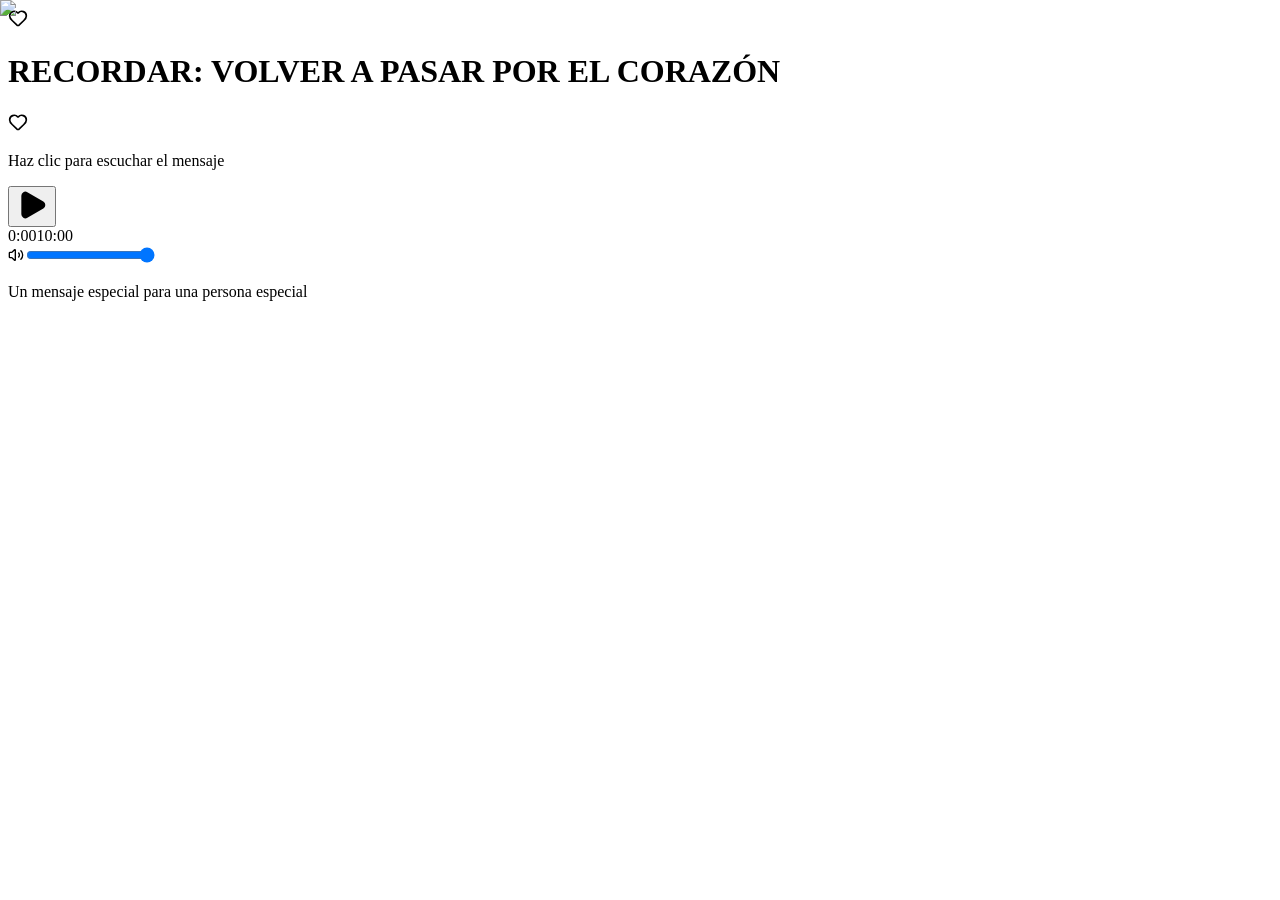
==== commit fc238f0d: ""un mensaje especial para una persona especial"" ====
--- a/index.html
+++ b/index.html
@@ -1 +1 @@
-<!DOCTYPE html><html lang="es" class="bg-background"><head><meta charSet="utf-8"/><meta name="viewport" content="width=device-width, initial-scale=1"/><link rel="preload" href="/gift-landing-page/_next/static/media/797e433ab948586e-s.p.09zddjkbdep5a.woff2" as="font" crossorigin="" type="font/woff2"/><link rel="preload" href="/gift-landing-page/_next/static/media/caa3a2e1cccd8315-s.p.09~u27dqhyhd6.woff2" as="font" crossorigin="" type="font/woff2"/><link rel="preload" as="image" href="/gift-landing-page/popi.jpeg?height=400&amp;width=400"/><link rel="stylesheet" href="/gift-landing-page/_next/static/chunks/11unif--rw5h8.css" data-precedence="next"/><link rel="stylesheet" href="/gift-landing-page/_next/static/chunks/01emu7~4rshgl.css" data-precedence="next"/><link rel="preload" as="script" fetchPriority="low" href="/gift-landing-page/_next/static/chunks/02yc90psx--ft.js"/><script src="/gift-landing-page/_next/static/chunks/0cje14_narrpx.js" async=""></script><script src="/gift-landing-page/_next/static/chunks/08k6iy6jze0t..js" async=""></script><script src="/gift-landing-page/_next/static/chunks/10u3y4bw1ayzs.js" async=""></script><script src="/gift-landing-page/_next/static/chunks/turbopack-0s789cd7uj5o2.js" async=""></script><script src="/gift-landing-page/_next/static/chunks/0ya5kixflpvgt.js" async=""></script><script src="/gift-landing-page/_next/static/chunks/0d3tkj33oycf2.js" async=""></script><script src="/gift-landing-page/_next/static/chunks/0twoqfcec8dqa.js" async=""></script><meta name="next-size-adjust" content=""/><title>Un regalo del corazón</title><meta name="description" content="Una página creada con cariño"/><meta name="generator" content="v0.app"/><link rel="icon" href="/gift-landing-page/icon-light-32x32.png" media="(prefers-color-scheme: light)"/><link rel="icon" href="/gift-landing-page/icon-dark-32x32.png" media="(prefers-color-scheme: dark)"/><link rel="icon" href="/gift-landing-page/icon.svg" type="image/svg+xml"/><link rel="apple-touch-icon" href="/gift-landing-page/apple-icon.png"/><script src="/gift-landing-page/_next/static/chunks/03~yq9q893hmn.js" noModule=""></script></head><body class="font-sans antialiased"><div hidden=""><!--$--><!--/$--></div><main class="min-h-screen bg-gradient-to-br from-background via-[#faf8f6] to-background flex flex-col items-center justify-center p-4 md:p-8"><div class="absolute top-0 left-0 w-96 h-96 bg-secondary/20 rounded-full blur-3xl -z-10"></div><div class="absolute bottom-0 right-0 w-96 h-96 bg-accent/20 rounded-full blur-3xl -z-10"></div><div class="absolute top-1/2 left-1/4 w-72 h-72 bg-primary/10 rounded-full blur-2xl -z-10"></div><div class="w-full max-w-md"><div class="text-center mb-12 space-y-2"><div class="flex items-center justify-center gap-2 mb-4"><svg xmlns="http://www.w3.org/2000/svg" width="20" height="20" viewBox="0 0 24 24" fill="none" stroke="currentColor" stroke-width="2" stroke-linecap="round" stroke-linejoin="round" class="lucide lucide-heart text-primary animate-pulse" aria-hidden="true"><path d="M2 9.5a5.5 5.5 0 0 1 9.591-3.676.56.56 0 0 0 .818 0A5.49 5.49 0 0 1 22 9.5c0 2.29-1.5 4-3 5.5l-5.492 5.313a2 2 0 0 1-3 .019L5 15c-1.5-1.5-3-3.2-3-5.5"></path></svg><h1 class="text-3xl md:text-4xl font-light text-foreground"><span class="font-semibold">RECORDAR:</span> VOLVER A PASAR POR EL CORAZÓN</h1><svg xmlns="http://www.w3.org/2000/svg" width="20" height="20" viewBox="0 0 24 24" fill="none" stroke="currentColor" stroke-width="2" stroke-linecap="round" stroke-linejoin="round" class="lucide lucide-heart text-primary animate-pulse" aria-hidden="true"><path d="M2 9.5a5.5 5.5 0 0 1 9.591-3.676.56.56 0 0 0 .818 0A5.49 5.49 0 0 1 22 9.5c0 2.29-1.5 4-3 5.5l-5.492 5.313a2 2 0 0 1-3 .019L5 15c-1.5-1.5-3-3.2-3-5.5"></path></svg></div><p class="text-sm text-muted-foreground">Haz clic para escuchar el mensaje</p></div><div class="mb-12"><div class="relative group"><div class="absolute inset-0 bg-gradient-to-br from-primary/20 to-secondary/20 rounded-2xl blur-md group-hover:blur-lg transition-all duration-300"></div><div class="relative bg-white rounded-2xl overflow-hidden shadow-xl group-hover:shadow-2xl transition-all duration-300 aspect-square md:aspect-auto md:h-96"><img alt="Foto especial" decoding="async" data-nimg="fill" class="object-cover" style="position:absolute;height:100%;width:100%;left:0;top:0;right:0;bottom:0;color:transparent" src="/gift-landing-page/popi.jpeg?height=400&amp;width=400"/><div class="absolute inset-0 bg-gradient-to-t from-black/5 via-transparent to-transparent opacity-0 group-hover:opacity-100 transition-opacity duration-300"></div></div><div class="absolute -top-2 -left-2 w-8 h-8 border-t-2 border-l-2 border-primary/30 rounded-tl-lg"></div><div class="absolute -bottom-2 -right-2 w-8 h-8 border-b-2 border-r-2 border-secondary/30 rounded-br-lg"></div></div></div><div class="flex justify-center mb-12"><div class="bg-white/50 backdrop-blur-sm rounded-3xl p-8 shadow-lg border border-white/40"><div class="flex flex-col items-center gap-6 w-full max-w-xs"><audio src="/gift-landing-page/diegito.mp3" crossorigin="anonymous"></audio><button class="relative w-20 h-20 rounded-full bg-gradient-to-br from-primary to-secondary flex items-center justify-center text-white shadow-lg hover:shadow-xl transition-all duration-300 hover:scale-105 active:scale-95" aria-label="Reproducir"><svg xmlns="http://www.w3.org/2000/svg" width="32" height="32" viewBox="0 0 24 24" fill="currentColor" stroke="currentColor" stroke-width="2" stroke-linecap="round" stroke-linejoin="round" class="lucide lucide-play ml-1" aria-hidden="true"><path d="M5 5a2 2 0 0 1 3.008-1.728l11.997 6.998a2 2 0 0 1 .003 3.458l-12 7A2 2 0 0 1 5 19z"></path></svg></button><div class="w-full space-y-2"><div class="h-1.5 bg-muted rounded-full cursor-pointer group"><div class="h-full bg-gradient-to-r from-primary to-secondary rounded-full transition-all duration-150 group-hover:h-2" style="width:0%"></div></div><div class="flex justify-between text-xs text-muted-foreground"><span>0:00</span><span>10:00</span></div></div><div class="flex items-center gap-3 w-full"><svg xmlns="http://www.w3.org/2000/svg" width="16" height="16" viewBox="0 0 24 24" fill="none" stroke="currentColor" stroke-width="2" stroke-linecap="round" stroke-linejoin="round" class="lucide lucide-volume2 lucide-volume-2 text-muted-foreground flex-shrink-0" aria-hidden="true"><path d="M11 4.702a.705.705 0 0 0-1.203-.498L6.413 7.587A1.4 1.4 0 0 1 5.416 8H3a1 1 0 0 0-1 1v6a1 1 0 0 0 1 1h2.416a1.4 1.4 0 0 1 .997.413l3.383 3.384A.705.705 0 0 0 11 19.298z"></path><path d="M16 9a5 5 0 0 1 0 6"></path><path d="M19.364 18.364a9 9 0 0 0 0-12.728"></path></svg><input type="range" min="0" max="1" step="0.01" class="w-full h-1.5 bg-muted rounded-full appearance-none cursor-pointer accent-primary" aria-label="Volumen" value="1"/></div></div></div></div><div class="text-center space-y-4 px-4"><p class="text-sm md:text-base text-foreground/70 leading-relaxed">Este es un mensaje especial grabado solo para vos diegito...</p><div class="flex justify-center gap-2 pt-4"><div class="w-1.5 h-1.5 rounded-full bg-primary/40"></div><div class="w-1.5 h-1.5 rounded-full bg-secondary/40"></div><div class="w-1.5 h-1.5 rounded-full bg-accent/40"></div></div></div></div><div class="absolute bottom-8 left-1/2 transform -translate-x-1/2 flex gap-1"><div class="w-1 h-1 rounded-full bg-primary/30 animate-bounce" style="animation-delay:0s"></div><div class="w-1 h-1 rounded-full bg-secondary/30 animate-bounce" style="animation-delay:0.1s"></div><div class="w-1 h-1 rounded-full bg-accent/30 animate-bounce" style="animation-delay:0.2s"></div></div></main><!--$--><!--/$--><!--$!--><template data-dgst="BAILOUT_TO_CLIENT_SIDE_RENDERING"></template><!--/$--><script src="/gift-landing-page/_next/static/chunks/02yc90psx--ft.js" id="_R_" async=""></script><script>(self.__next_f=self.__next_f||[]).push([0])</script><script>self.__next_f.push([1,"1:\"$Sreact.fragment\"\n2:I[39756,[\"/gift-landing-page/_next/static/chunks/0ya5kixflpvgt.js\",\"/gift-landing-page/_next/static/chunks/0d3tkj33oycf2.js\"],\"default\"]\n3:I[37457,[\"/gift-landing-page/_next/static/chunks/0ya5kixflpvgt.js\",\"/gift-landing-page/_next/static/chunks/0d3tkj33oycf2.js\"],\"default\"]\n4:I[2355,[\"/gift-landing-page/_next/static/chunks/0ya5kixflpvgt.js\",\"/gift-landing-page/_next/static/chunks/0d3tkj33oycf2.js\"],\"Analytics\"]\n5:I[47257,[\"/gift-landing-page/_next/static/chunks/0ya5kixflpvgt.js\",\"/gift-landing-page/_next/static/chunks/0d3tkj33oycf2.js\"],\"ClientPageRoot\"]\n6:I[31713,[\"/gift-landing-page/_next/static/chunks/0ya5kixflpvgt.js\",\"/gift-landing-page/_next/static/chunks/0d3tkj33oycf2.js\",\"/gift-landing-page/_next/static/chunks/0twoqfcec8dqa.js\"],\"default\"]\n9:I[97367,[\"/gift-landing-page/_next/static/chunks/0ya5kixflpvgt.js\",\"/gift-landing-page/_next/static/chunks/0d3tkj33oycf2.js\"],\"OutletBoundary\"]\na:\"$Sreact.suspense\"\nc:I[97367,[\"/gift-landing-page/_next/static/chunks/0ya5kixflpvgt.js\",\"/gift-landing-page/_next/static/chunks/0d3tkj33oycf2.js\"],\"ViewportBoundary\"]\ne:I[97367,[\"/gift-landing-page/_next/static/chunks/0ya5kixflpvgt.js\",\"/gift-landing-page/_next/static/chunks/0d3tkj33oycf2.js\"],\"MetadataBoundary\"]\n10:I[68027,[\"/gift-landing-page/_next/static/chunks/0ya5kixflpvgt.js\",\"/gift-landing-page/_next/static/chunks/0d3tkj33oycf2.js\"],\"default\",1]\n:HL[\"/gift-landing-page/_next/static/chunks/11unif--rw5h8.css\",\"style\"]\n:HL[\"/gift-landing-page/_next/static/chunks/01emu7~4rshgl.css\",\"style\"]\n:HL[\"/gift-landing-page/_next/static/media/797e433ab948586e-s.p.09zddjkbdep5a.woff2\",\"font\",{\"crossOrigin\":\"\",\"type\":\"font/woff2\"}]\n:HL[\"/gift-landing-page/_next/static/media/caa3a2e1cccd8315-s.p.09~u27dqhyhd6.woff2\",\"font\",{\"crossOrigin\":\"\",\"type\":\"font/woff2\"}]\n"])</script><script>self.__next_f.push([1,"0:{\"P\":null,\"c\":[\"\",\"\"],\"q\":\"\",\"i\":false,\"f\":[[[\"\",{\"children\":[\"__PAGE__\",{}]},\"$undefined\",\"$undefined\",16],[[\"$\",\"$1\",\"c\",{\"children\":[[[\"$\",\"link\",\"0\",{\"rel\":\"stylesheet\",\"href\":\"/gift-landing-page/_next/static/chunks/11unif--rw5h8.css\",\"precedence\":\"next\",\"crossOrigin\":\"$undefined\",\"nonce\":\"$undefined\"}],[\"$\",\"link\",\"1\",{\"rel\":\"stylesheet\",\"href\":\"/gift-landing-page/_next/static/chunks/01emu7~4rshgl.css\",\"precedence\":\"next\",\"crossOrigin\":\"$undefined\",\"nonce\":\"$undefined\"}],[\"$\",\"script\",\"script-0\",{\"src\":\"/gift-landing-page/_next/static/chunks/0ya5kixflpvgt.js\",\"async\":true,\"nonce\":\"$undefined\"}],[\"$\",\"script\",\"script-1\",{\"src\":\"/gift-landing-page/_next/static/chunks/0d3tkj33oycf2.js\",\"async\":true,\"nonce\":\"$undefined\"}]],[\"$\",\"html\",null,{\"lang\":\"es\",\"className\":\"bg-background\",\"children\":[\"$\",\"body\",null,{\"className\":\"font-sans antialiased\",\"children\":[[\"$\",\"$L2\",null,{\"parallelRouterKey\":\"children\",\"error\":\"$undefined\",\"errorStyles\":\"$undefined\",\"errorScripts\":\"$undefined\",\"template\":[\"$\",\"$L3\",null,{}],\"templateStyles\":\"$undefined\",\"templateScripts\":\"$undefined\",\"notFound\":[[[\"$\",\"title\",null,{\"children\":\"404: This page could not be found.\"}],[\"$\",\"div\",null,{\"style\":{\"fontFamily\":\"system-ui,\\\"Segoe UI\\\",Roboto,Helvetica,Arial,sans-serif,\\\"Apple Color Emoji\\\",\\\"Segoe UI Emoji\\\"\",\"height\":\"100vh\",\"textAlign\":\"center\",\"display\":\"flex\",\"flexDirection\":\"column\",\"alignItems\":\"center\",\"justifyContent\":\"center\"},\"children\":[\"$\",\"div\",null,{\"children\":[[\"$\",\"style\",null,{\"dangerouslySetInnerHTML\":{\"__html\":\"body{color:#000;background:#fff;margin:0}.next-error-h1{border-right:1px solid rgba(0,0,0,.3)}@media (prefers-color-scheme:dark){body{color:#fff;background:#000}.next-error-h1{border-right:1px solid rgba(255,255,255,.3)}}\"}}],[\"$\",\"h1\",null,{\"className\":\"next-error-h1\",\"style\":{\"display\":\"inline-block\",\"margin\":\"0 20px 0 0\",\"padding\":\"0 23px 0 0\",\"fontSize\":24,\"fontWeight\":500,\"verticalAlign\":\"top\",\"lineHeight\":\"49px\"},\"children\":404}],[\"$\",\"div\",null,{\"style\":{\"display\":\"inline-block\"},\"children\":[\"$\",\"h2\",null,{\"style\":{\"fontSize\":14,\"fontWeight\":400,\"lineHeight\":\"49px\",\"margin\":0},\"children\":\"This page could not be found.\"}]}]]}]}]],[]],\"forbidden\":\"$undefined\",\"unauthorized\":\"$undefined\"}],[\"$\",\"$L4\",null,{}]]}]}]]}],{\"children\":[[\"$\",\"$1\",\"c\",{\"children\":[[\"$\",\"$L5\",null,{\"Component\":\"$6\",\"serverProvidedParams\":{\"searchParams\":{},\"params\":{},\"promises\":[\"$@7\",\"$@8\"]}}],[[\"$\",\"script\",\"script-0\",{\"src\":\"/gift-landing-page/_next/static/chunks/0twoqfcec8dqa.js\",\"async\":true,\"nonce\":\"$undefined\"}]],[\"$\",\"$L9\",null,{\"children\":[\"$\",\"$a\",null,{\"name\":\"Next.MetadataOutlet\",\"children\":\"$@b\"}]}]]}],{},null,false,null]},null,false,null],[\"$\",\"$1\",\"h\",{\"children\":[null,[\"$\",\"$Lc\",null,{\"children\":\"$Ld\"}],[\"$\",\"div\",null,{\"hidden\":true,\"children\":[\"$\",\"$Le\",null,{\"children\":[\"$\",\"$a\",null,{\"name\":\"Next.Metadata\",\"children\":\"$Lf\"}]}]}],[\"$\",\"meta\",null,{\"name\":\"next-size-adjust\",\"content\":\"\"}]]}],false]],\"m\":\"$undefined\",\"G\":[\"$10\",[[\"$\",\"link\",\"0\",{\"rel\":\"stylesheet\",\"href\":\"/gift-landing-page/_next/static/chunks/11unif--rw5h8.css\",\"precedence\":\"next\",\"crossOrigin\":\"$undefined\",\"nonce\":\"$undefined\"}],[\"$\",\"link\",\"1\",{\"rel\":\"stylesheet\",\"href\":\"/gift-landing-page/_next/static/chunks/01emu7~4rshgl.css\",\"precedence\":\"next\",\"crossOrigin\":\"$undefined\",\"nonce\":\"$undefined\"}]]],\"S\":true,\"h\":null,\"s\":\"$undefined\",\"l\":\"$undefined\",\"p\":\"$undefined\",\"d\":\"$undefined\",\"b\":\"-sDtn8rcw6AWkpmpLAtyU\"}\n"])</script><script>self.__next_f.push([1,"7:{}\n8:\"$0:f:0:1:1:children:0:props:children:0:props:serverProvidedParams:params\"\n"])</script><script>self.__next_f.push([1,"d:[[\"$\",\"meta\",\"0\",{\"charSet\":\"utf-8\"}],[\"$\",\"meta\",\"1\",{\"name\":\"viewport\",\"content\":\"width=device-width, initial-scale=1\"}]]\n"])</script><script>self.__next_f.push([1,"11:I[27201,[\"/gift-landing-page/_next/static/chunks/0ya5kixflpvgt.js\",\"/gift-landing-page/_next/static/chunks/0d3tkj33oycf2.js\"],\"IconMark\"]\nb:null\nf:[[\"$\",\"title\",\"0\",{\"children\":\"Un regalo del corazón\"}],[\"$\",\"meta\",\"1\",{\"name\":\"description\",\"content\":\"Una página creada con cariño\"}],[\"$\",\"meta\",\"2\",{\"name\":\"generator\",\"content\":\"v0.app\"}],[\"$\",\"link\",\"3\",{\"rel\":\"icon\",\"href\":\"/gift-landing-page/icon-light-32x32.png\",\"media\":\"(prefers-color-scheme: light)\"}],[\"$\",\"link\",\"4\",{\"rel\":\"icon\",\"href\":\"/gift-landing-page/icon-dark-32x32.png\",\"media\":\"(prefers-color-scheme: dark)\"}],[\"$\",\"link\",\"5\",{\"rel\":\"icon\",\"href\":\"/gift-landing-page/icon.svg\",\"type\":\"image/svg+xml\"}],[\"$\",\"link\",\"6\",{\"rel\":\"apple-touch-icon\",\"href\":\"/gift-landing-page/apple-icon.png\"}],[\"$\",\"$L11\",\"7\",{}]]\n"])</script></body></html>+<!DOCTYPE html><html lang="es" class="bg-background"><head><meta charSet="utf-8"/><meta name="viewport" content="width=device-width, initial-scale=1"/><link rel="preload" href="/gift-landing-page/_next/static/media/797e433ab948586e-s.p.09zddjkbdep5a.woff2" as="font" crossorigin="" type="font/woff2"/><link rel="preload" href="/gift-landing-page/_next/static/media/caa3a2e1cccd8315-s.p.09~u27dqhyhd6.woff2" as="font" crossorigin="" type="font/woff2"/><link rel="preload" as="image" href="/gift-landing-page/popi.jpeg?height=400&amp;width=400"/><link rel="stylesheet" href="/gift-landing-page/_next/static/chunks/11unif--rw5h8.css" data-precedence="next"/><link rel="stylesheet" href="/gift-landing-page/_next/static/chunks/01emu7~4rshgl.css" data-precedence="next"/><link rel="preload" as="script" fetchPriority="low" href="/gift-landing-page/_next/static/chunks/02yc90psx--ft.js"/><script src="/gift-landing-page/_next/static/chunks/0cje14_narrpx.js" async=""></script><script src="/gift-landing-page/_next/static/chunks/08k6iy6jze0t..js" async=""></script><script src="/gift-landing-page/_next/static/chunks/10u3y4bw1ayzs.js" async=""></script><script src="/gift-landing-page/_next/static/chunks/turbopack-0s789cd7uj5o2.js" async=""></script><script src="/gift-landing-page/_next/static/chunks/0ya5kixflpvgt.js" async=""></script><script src="/gift-landing-page/_next/static/chunks/0d3tkj33oycf2.js" async=""></script><script src="/gift-landing-page/_next/static/chunks/0x9rbhc0x0o_7.js" async=""></script><meta name="next-size-adjust" content=""/><title>Un regalo del corazón</title><meta name="description" content="Una página creada con cariño"/><meta name="generator" content="v0.app"/><link rel="icon" href="/gift-landing-page/icon-light-32x32.png" media="(prefers-color-scheme: light)"/><link rel="icon" href="/gift-landing-page/icon-dark-32x32.png" media="(prefers-color-scheme: dark)"/><link rel="icon" href="/gift-landing-page/icon.svg" type="image/svg+xml"/><link rel="apple-touch-icon" href="/gift-landing-page/apple-icon.png"/><script src="/gift-landing-page/_next/static/chunks/03~yq9q893hmn.js" noModule=""></script></head><body class="font-sans antialiased"><div hidden=""><!--$--><!--/$--></div><main class="min-h-screen bg-gradient-to-br from-background via-[#faf8f6] to-background flex flex-col items-center justify-center p-4 md:p-8"><div class="absolute top-0 left-0 w-96 h-96 bg-secondary/20 rounded-full blur-3xl -z-10"></div><div class="absolute bottom-0 right-0 w-96 h-96 bg-accent/20 rounded-full blur-3xl -z-10"></div><div class="absolute top-1/2 left-1/4 w-72 h-72 bg-primary/10 rounded-full blur-2xl -z-10"></div><div class="w-full max-w-md"><div class="text-center mb-12 space-y-2"><div class="flex items-center justify-center gap-2 mb-4"><svg xmlns="http://www.w3.org/2000/svg" width="20" height="20" viewBox="0 0 24 24" fill="none" stroke="currentColor" stroke-width="2" stroke-linecap="round" stroke-linejoin="round" class="lucide lucide-heart text-primary animate-pulse" aria-hidden="true"><path d="M2 9.5a5.5 5.5 0 0 1 9.591-3.676.56.56 0 0 0 .818 0A5.49 5.49 0 0 1 22 9.5c0 2.29-1.5 4-3 5.5l-5.492 5.313a2 2 0 0 1-3 .019L5 15c-1.5-1.5-3-3.2-3-5.5"></path></svg><h1 class="text-3xl md:text-4xl font-light text-foreground"><span class="font-semibold">RECORDAR:</span> VOLVER A PASAR POR EL CORAZÓN</h1><svg xmlns="http://www.w3.org/2000/svg" width="20" height="20" viewBox="0 0 24 24" fill="none" stroke="currentColor" stroke-width="2" stroke-linecap="round" stroke-linejoin="round" class="lucide lucide-heart text-primary animate-pulse" aria-hidden="true"><path d="M2 9.5a5.5 5.5 0 0 1 9.591-3.676.56.56 0 0 0 .818 0A5.49 5.49 0 0 1 22 9.5c0 2.29-1.5 4-3 5.5l-5.492 5.313a2 2 0 0 1-3 .019L5 15c-1.5-1.5-3-3.2-3-5.5"></path></svg></div><p class="text-sm text-muted-foreground">Haz clic para escuchar el mensaje</p></div><div class="mb-12"><div class="relative group"><div class="absolute inset-0 bg-gradient-to-br from-primary/20 to-secondary/20 rounded-2xl blur-md group-hover:blur-lg transition-all duration-300"></div><div class="relative bg-white rounded-2xl overflow-hidden shadow-xl group-hover:shadow-2xl transition-all duration-300 aspect-square md:aspect-auto md:h-96"><img alt="Foto especial" decoding="async" data-nimg="fill" class="object-cover" style="position:absolute;height:100%;width:100%;left:0;top:0;right:0;bottom:0;color:transparent" src="/gift-landing-page/popi.jpeg?height=400&amp;width=400"/><div class="absolute inset-0 bg-gradient-to-t from-black/5 via-transparent to-transparent opacity-0 group-hover:opacity-100 transition-opacity duration-300"></div></div><div class="absolute -top-2 -left-2 w-8 h-8 border-t-2 border-l-2 border-primary/30 rounded-tl-lg"></div><div class="absolute -bottom-2 -right-2 w-8 h-8 border-b-2 border-r-2 border-secondary/30 rounded-br-lg"></div></div></div><div class="flex justify-center mb-12"><div class="bg-white/50 backdrop-blur-sm rounded-3xl p-8 shadow-lg border border-white/40"><div class="flex flex-col items-center gap-6 w-full max-w-xs"><audio src="/gift-landing-page/diegito.mp3" crossorigin="anonymous"></audio><button class="relative w-20 h-20 rounded-full bg-gradient-to-br from-primary to-secondary flex items-center justify-center text-white shadow-lg hover:shadow-xl transition-all duration-300 hover:scale-105 active:scale-95" aria-label="Reproducir"><svg xmlns="http://www.w3.org/2000/svg" width="32" height="32" viewBox="0 0 24 24" fill="currentColor" stroke="currentColor" stroke-width="2" stroke-linecap="round" stroke-linejoin="round" class="lucide lucide-play ml-1" aria-hidden="true"><path d="M5 5a2 2 0 0 1 3.008-1.728l11.997 6.998a2 2 0 0 1 .003 3.458l-12 7A2 2 0 0 1 5 19z"></path></svg></button><div class="w-full space-y-2"><div class="h-1.5 bg-muted rounded-full cursor-pointer group"><div class="h-full bg-gradient-to-r from-primary to-secondary rounded-full transition-all duration-150 group-hover:h-2" style="width:0%"></div></div><div class="flex justify-between text-xs text-muted-foreground"><span>0:00</span><span>10:00</span></div></div><div class="flex items-center gap-3 w-full"><svg xmlns="http://www.w3.org/2000/svg" width="16" height="16" viewBox="0 0 24 24" fill="none" stroke="currentColor" stroke-width="2" stroke-linecap="round" stroke-linejoin="round" class="lucide lucide-volume2 lucide-volume-2 text-muted-foreground flex-shrink-0" aria-hidden="true"><path d="M11 4.702a.705.705 0 0 0-1.203-.498L6.413 7.587A1.4 1.4 0 0 1 5.416 8H3a1 1 0 0 0-1 1v6a1 1 0 0 0 1 1h2.416a1.4 1.4 0 0 1 .997.413l3.383 3.384A.705.705 0 0 0 11 19.298z"></path><path d="M16 9a5 5 0 0 1 0 6"></path><path d="M19.364 18.364a9 9 0 0 0 0-12.728"></path></svg><input type="range" min="0" max="1" step="0.01" class="w-full h-1.5 bg-muted rounded-full appearance-none cursor-pointer accent-primary" aria-label="Volumen" value="1"/></div></div></div></div><div class="text-center space-y-4 px-4"><p class="text-sm md:text-base text-foreground/70 leading-relaxed">Un mensaje especial para una persona especial</p><div class="flex justify-center gap-2 pt-4"><div class="w-1.5 h-1.5 rounded-full bg-primary/40"></div><div class="w-1.5 h-1.5 rounded-full bg-secondary/40"></div><div class="w-1.5 h-1.5 rounded-full bg-accent/40"></div></div></div></div><div class="absolute bottom-8 left-1/2 transform -translate-x-1/2 flex gap-1"><div class="w-1 h-1 rounded-full bg-primary/30 animate-bounce" style="animation-delay:0s"></div><div class="w-1 h-1 rounded-full bg-secondary/30 animate-bounce" style="animation-delay:0.1s"></div><div class="w-1 h-1 rounded-full bg-accent/30 animate-bounce" style="animation-delay:0.2s"></div></div></main><!--$--><!--/$--><!--$!--><template data-dgst="BAILOUT_TO_CLIENT_SIDE_RENDERING"></template><!--/$--><script src="/gift-landing-page/_next/static/chunks/02yc90psx--ft.js" id="_R_" async=""></script><script>(self.__next_f=self.__next_f||[]).push([0])</script><script>self.__next_f.push([1,"1:\"$Sreact.fragment\"\n2:I[39756,[\"/gift-landing-page/_next/static/chunks/0ya5kixflpvgt.js\",\"/gift-landing-page/_next/static/chunks/0d3tkj33oycf2.js\"],\"default\"]\n3:I[37457,[\"/gift-landing-page/_next/static/chunks/0ya5kixflpvgt.js\",\"/gift-landing-page/_next/static/chunks/0d3tkj33oycf2.js\"],\"default\"]\n4:I[2355,[\"/gift-landing-page/_next/static/chunks/0ya5kixflpvgt.js\",\"/gift-landing-page/_next/static/chunks/0d3tkj33oycf2.js\"],\"Analytics\"]\n5:I[47257,[\"/gift-landing-page/_next/static/chunks/0ya5kixflpvgt.js\",\"/gift-landing-page/_next/static/chunks/0d3tkj33oycf2.js\"],\"ClientPageRoot\"]\n6:I[31713,[\"/gift-landing-page/_next/static/chunks/0ya5kixflpvgt.js\",\"/gift-landing-page/_next/static/chunks/0d3tkj33oycf2.js\",\"/gift-landing-page/_next/static/chunks/0x9rbhc0x0o_7.js\"],\"default\"]\n9:I[97367,[\"/gift-landing-page/_next/static/chunks/0ya5kixflpvgt.js\",\"/gift-landing-page/_next/static/chunks/0d3tkj33oycf2.js\"],\"OutletBoundary\"]\na:\"$Sreact.suspense\"\nc:I[97367,[\"/gift-landing-page/_next/static/chunks/0ya5kixflpvgt.js\",\"/gift-landing-page/_next/static/chunks/0d3tkj33oycf2.js\"],\"ViewportBoundary\"]\ne:I[97367,[\"/gift-landing-page/_next/static/chunks/0ya5kixflpvgt.js\",\"/gift-landing-page/_next/static/chunks/0d3tkj33oycf2.js\"],\"MetadataBoundary\"]\n10:I[68027,[\"/gift-landing-page/_next/static/chunks/0ya5kixflpvgt.js\",\"/gift-landing-page/_next/static/chunks/0d3tkj33oycf2.js\"],\"default\",1]\n:HL[\"/gift-landing-page/_next/static/chunks/11unif--rw5h8.css\",\"style\"]\n:HL[\"/gift-landing-page/_next/static/chunks/01emu7~4rshgl.css\",\"style\"]\n:HL[\"/gift-landing-page/_next/static/media/797e433ab948586e-s.p.09zddjkbdep5a.woff2\",\"font\",{\"crossOrigin\":\"\",\"type\":\"font/woff2\"}]\n:HL[\"/gift-landing-page/_next/static/media/caa3a2e1cccd8315-s.p.09~u27dqhyhd6.woff2\",\"font\",{\"crossOrigin\":\"\",\"type\":\"font/woff2\"}]\n"])</script><script>self.__next_f.push([1,"0:{\"P\":null,\"c\":[\"\",\"\"],\"q\":\"\",\"i\":false,\"f\":[[[\"\",{\"children\":[\"__PAGE__\",{}]},\"$undefined\",\"$undefined\",16],[[\"$\",\"$1\",\"c\",{\"children\":[[[\"$\",\"link\",\"0\",{\"rel\":\"stylesheet\",\"href\":\"/gift-landing-page/_next/static/chunks/11unif--rw5h8.css\",\"precedence\":\"next\",\"crossOrigin\":\"$undefined\",\"nonce\":\"$undefined\"}],[\"$\",\"link\",\"1\",{\"rel\":\"stylesheet\",\"href\":\"/gift-landing-page/_next/static/chunks/01emu7~4rshgl.css\",\"precedence\":\"next\",\"crossOrigin\":\"$undefined\",\"nonce\":\"$undefined\"}],[\"$\",\"script\",\"script-0\",{\"src\":\"/gift-landing-page/_next/static/chunks/0ya5kixflpvgt.js\",\"async\":true,\"nonce\":\"$undefined\"}],[\"$\",\"script\",\"script-1\",{\"src\":\"/gift-landing-page/_next/static/chunks/0d3tkj33oycf2.js\",\"async\":true,\"nonce\":\"$undefined\"}]],[\"$\",\"html\",null,{\"lang\":\"es\",\"className\":\"bg-background\",\"children\":[\"$\",\"body\",null,{\"className\":\"font-sans antialiased\",\"children\":[[\"$\",\"$L2\",null,{\"parallelRouterKey\":\"children\",\"error\":\"$undefined\",\"errorStyles\":\"$undefined\",\"errorScripts\":\"$undefined\",\"template\":[\"$\",\"$L3\",null,{}],\"templateStyles\":\"$undefined\",\"templateScripts\":\"$undefined\",\"notFound\":[[[\"$\",\"title\",null,{\"children\":\"404: This page could not be found.\"}],[\"$\",\"div\",null,{\"style\":{\"fontFamily\":\"system-ui,\\\"Segoe UI\\\",Roboto,Helvetica,Arial,sans-serif,\\\"Apple Color Emoji\\\",\\\"Segoe UI Emoji\\\"\",\"height\":\"100vh\",\"textAlign\":\"center\",\"display\":\"flex\",\"flexDirection\":\"column\",\"alignItems\":\"center\",\"justifyContent\":\"center\"},\"children\":[\"$\",\"div\",null,{\"children\":[[\"$\",\"style\",null,{\"dangerouslySetInnerHTML\":{\"__html\":\"body{color:#000;background:#fff;margin:0}.next-error-h1{border-right:1px solid rgba(0,0,0,.3)}@media (prefers-color-scheme:dark){body{color:#fff;background:#000}.next-error-h1{border-right:1px solid rgba(255,255,255,.3)}}\"}}],[\"$\",\"h1\",null,{\"className\":\"next-error-h1\",\"style\":{\"display\":\"inline-block\",\"margin\":\"0 20px 0 0\",\"padding\":\"0 23px 0 0\",\"fontSize\":24,\"fontWeight\":500,\"verticalAlign\":\"top\",\"lineHeight\":\"49px\"},\"children\":404}],[\"$\",\"div\",null,{\"style\":{\"display\":\"inline-block\"},\"children\":[\"$\",\"h2\",null,{\"style\":{\"fontSize\":14,\"fontWeight\":400,\"lineHeight\":\"49px\",\"margin\":0},\"children\":\"This page could not be found.\"}]}]]}]}]],[]],\"forbidden\":\"$undefined\",\"unauthorized\":\"$undefined\"}],[\"$\",\"$L4\",null,{}]]}]}]]}],{\"children\":[[\"$\",\"$1\",\"c\",{\"children\":[[\"$\",\"$L5\",null,{\"Component\":\"$6\",\"serverProvidedParams\":{\"searchParams\":{},\"params\":{},\"promises\":[\"$@7\",\"$@8\"]}}],[[\"$\",\"script\",\"script-0\",{\"src\":\"/gift-landing-page/_next/static/chunks/0x9rbhc0x0o_7.js\",\"async\":true,\"nonce\":\"$undefined\"}]],[\"$\",\"$L9\",null,{\"children\":[\"$\",\"$a\",null,{\"name\":\"Next.MetadataOutlet\",\"children\":\"$@b\"}]}]]}],{},null,false,null]},null,false,null],[\"$\",\"$1\",\"h\",{\"children\":[null,[\"$\",\"$Lc\",null,{\"children\":\"$Ld\"}],[\"$\",\"div\",null,{\"hidden\":true,\"children\":[\"$\",\"$Le\",null,{\"children\":[\"$\",\"$a\",null,{\"name\":\"Next.Metadata\",\"children\":\"$Lf\"}]}]}],[\"$\",\"meta\",null,{\"name\":\"next-size-adjust\",\"content\":\"\"}]]}],false]],\"m\":\"$undefined\",\"G\":[\"$10\",[[\"$\",\"link\",\"0\",{\"rel\":\"stylesheet\",\"href\":\"/gift-landing-page/_next/static/chunks/11unif--rw5h8.css\",\"precedence\":\"next\",\"crossOrigin\":\"$undefined\",\"nonce\":\"$undefined\"}],[\"$\",\"link\",\"1\",{\"rel\":\"stylesheet\",\"href\":\"/gift-landing-page/_next/static/chunks/01emu7~4rshgl.css\",\"precedence\":\"next\",\"crossOrigin\":\"$undefined\",\"nonce\":\"$undefined\"}]]],\"S\":true,\"h\":null,\"s\":\"$undefined\",\"l\":\"$undefined\",\"p\":\"$undefined\",\"d\":\"$undefined\",\"b\":\"F499iO32SiQXubsvd13N0\"}\n"])</script><script>self.__next_f.push([1,"7:{}\n8:\"$0:f:0:1:1:children:0:props:children:0:props:serverProvidedParams:params\"\n"])</script><script>self.__next_f.push([1,"d:[[\"$\",\"meta\",\"0\",{\"charSet\":\"utf-8\"}],[\"$\",\"meta\",\"1\",{\"name\":\"viewport\",\"content\":\"width=device-width, initial-scale=1\"}]]\n"])</script><script>self.__next_f.push([1,"11:I[27201,[\"/gift-landing-page/_next/static/chunks/0ya5kixflpvgt.js\",\"/gift-landing-page/_next/static/chunks/0d3tkj33oycf2.js\"],\"IconMark\"]\nb:null\nf:[[\"$\",\"title\",\"0\",{\"children\":\"Un regalo del corazón\"}],[\"$\",\"meta\",\"1\",{\"name\":\"description\",\"content\":\"Una página creada con cariño\"}],[\"$\",\"meta\",\"2\",{\"name\":\"generator\",\"content\":\"v0.app\"}],[\"$\",\"link\",\"3\",{\"rel\":\"icon\",\"href\":\"/gift-landing-page/icon-light-32x32.png\",\"media\":\"(prefers-color-scheme: light)\"}],[\"$\",\"link\",\"4\",{\"rel\":\"icon\",\"href\":\"/gift-landing-page/icon-dark-32x32.png\",\"media\":\"(prefers-color-scheme: dark)\"}],[\"$\",\"link\",\"5\",{\"rel\":\"icon\",\"href\":\"/gift-landing-page/icon.svg\",\"type\":\"image/svg+xml\"}],[\"$\",\"link\",\"6\",{\"rel\":\"apple-touch-icon\",\"href\":\"/gift-landing-page/apple-icon.png\"}],[\"$\",\"$L11\",\"7\",{}]]\n"])</script></body></html>
